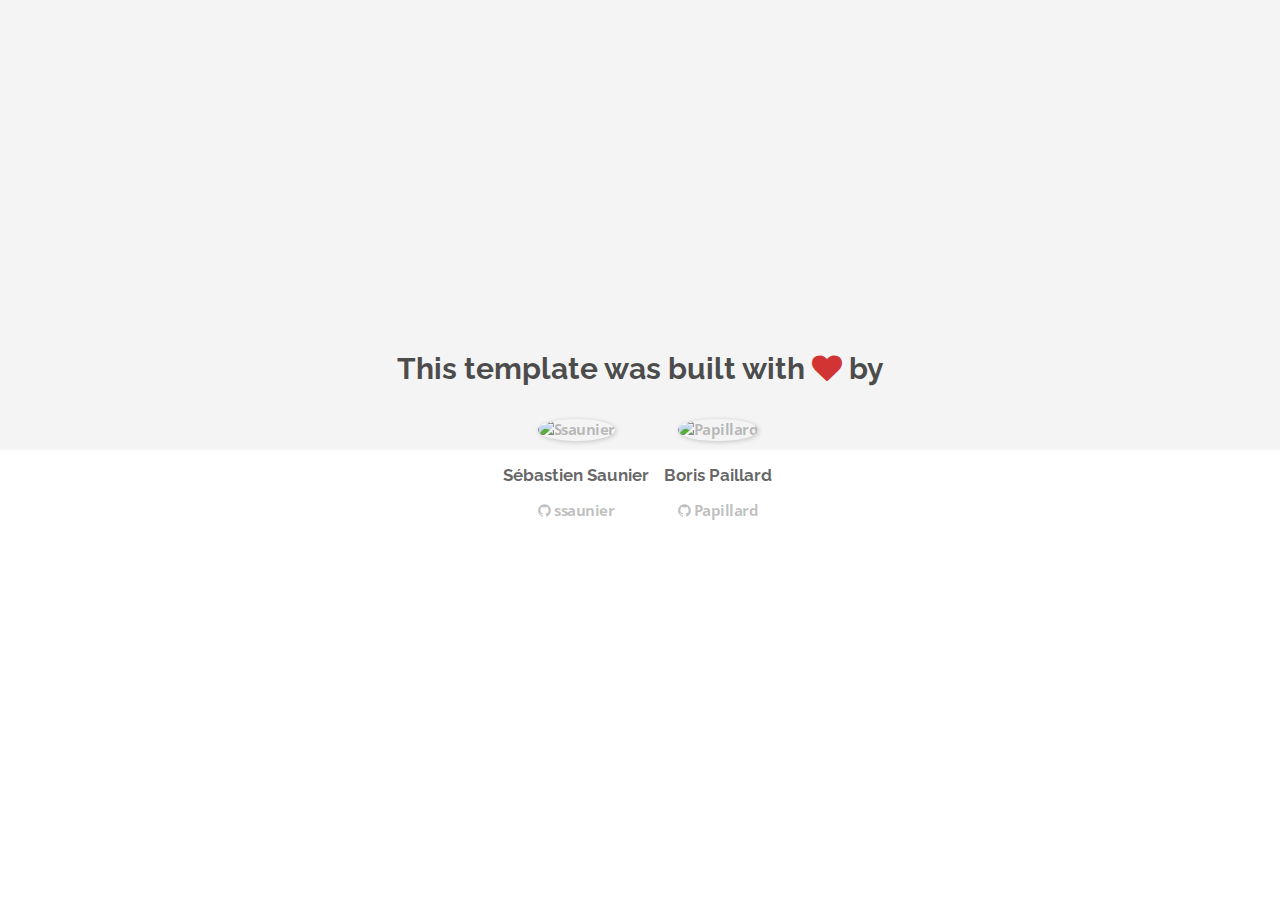
==== about.html @ 23506641 "Automated commit at 2017-10-23 10:52:15 UTC by middleman-deploy 2.0.0-alpha" ====
<!doctype html>
<html>
  <head>
    <meta charset="utf-8">
    <meta http-equiv="x-ua-compatible" content="ie=edge">
    <meta name="viewport"
          content="width=device-width, initial-scale=1, shrink-to-fit=no">
    <!-- Use the title from a page's frontmatter if it has one -->
    <title>Le Wagon - Middleman - About</title>
    <link href="stylesheets/application-3c48b980.css" rel="stylesheet" />
    <script src="javascripts/application-93de88c9.js"></script>
    <link href="images/favicon-f15af148.png" rel="icon" type="image/png" />
  </head>
  <body>
    <div id="about">
  <div class="about-content">
    <h1>This template was built with <i class="fa fa-heart"></i> by</h1>
    <ul class="list-inline">
        <li>
<a href="https://kitt.lewagon.com/alumni/ssaunier" target="_blank">            <img src="https://kitt.lewagon.com/placeholder/users/ssaunier" class="img-circle" alt="Ssaunier" />
</a>          <h2>Sébastien Saunier</h2>
          <p>
<a href="https://github.com/ssaunier" target="_blank">              <i class="fa fa-github"></i> ssaunier
</a>          </p>
        </li>
        <li>
<a href="https://kitt.lewagon.com/alumni/Papillard" target="_blank">            <img src="https://kitt.lewagon.com/placeholder/users/Papillard" class="img-circle" alt="Papillard" />
</a>          <h2>Boris Paillard</h2>
          <p>
<a href="https://github.com/Papillard" target="_blank">              <i class="fa fa-github"></i> Papillard
</a>          </p>
        </li>
    </ul>
  </div>
</div>

  </body>
</html>
---- stylesheets/application-3c48b980.css ----
@import url("https://fonts.googleapis.com/css?family=Open+Sans:400,300,700|Raleway:400,100,300,700,500");/*!
 * Bootstrap v3.3.7 (http://getbootstrap.com)
 * Copyright 2011-2016 Twitter, Inc.
 * Licensed under MIT (https://github.com/twbs/bootstrap/blob/master/LICENSE)
 *//*! normalize.css v3.0.3 | MIT License | github.com/necolas/normalize.css */html{font-family:sans-serif;-ms-text-size-adjust:100%;-webkit-text-size-adjust:100%}body{margin:0}article,aside,details,figcaption,figure,footer,header,hgroup,main,menu,nav,section,summary{display:block}audio,canvas,progress,video{display:inline-block;vertical-align:baseline}audio:not([controls]){display:none;height:0}[hidden],template{display:none}a{background-color:transparent}a:active,a:hover{outline:0}abbr[title]{border-bottom:1px dotted}b,strong{font-weight:bold}dfn{font-style:italic}h1{font-size:2em;margin:0.67em 0}mark{background:#ff0;color:#000}small{font-size:80%}sub,sup{font-size:75%;line-height:0;position:relative;vertical-align:baseline}sup{top:-0.5em}sub{bottom:-0.25em}img{border:0}svg:not(:root){overflow:hidden}figure{margin:1em 40px}hr{-webkit-box-sizing:content-box;box-sizing:content-box;height:0}pre{overflow:auto}code,kbd,pre,samp{font-family:monospace, monospace;font-size:1em}button,input,optgroup,select,textarea{color:inherit;font:inherit;margin:0}button{overflow:visible}button,select{text-transform:none}button,html input[type="button"],input[type="reset"],input[type="submit"]{-webkit-appearance:button;cursor:pointer}button[disabled],html input[disabled]{cursor:default}button::-moz-focus-inner,input::-moz-focus-inner{border:0;padding:0}input{line-height:normal}input[type="checkbox"],input[type="radio"]{-webkit-box-sizing:border-box;box-sizing:border-box;padding:0}input[type="number"]::-webkit-inner-spin-button,input[type="number"]::-webkit-outer-spin-button{height:auto}input[type="search"]{-webkit-appearance:textfield;-webkit-box-sizing:content-box;box-sizing:content-box}input[type="search"]::-webkit-search-cancel-button,input[type="search"]::-webkit-search-decoration{-webkit-appearance:none}fieldset{border:1px solid #c0c0c0;margin:0 2px;padding:0.35em 0.625em 0.75em}legend{border:0;padding:0}textarea{overflow:auto}optgroup{font-weight:bold}table{border-collapse:collapse;border-spacing:0}td,th{padding:0}/*! Source: https://github.com/h5bp/html5-boilerplate/blob/master/src/css/main.css */@media print{*,*:before,*:after{background:transparent !important;color:#000 !important;-webkit-box-shadow:none !important;box-shadow:none !important;text-shadow:none !important}a,a:visited{text-decoration:underline}a[href]:after{content:" (" attr(href) ")"}abbr[title]:after{content:" (" attr(title) ")"}a[href^="#"]:after,a[href^="javascript:"]:after{content:""}pre,blockquote{border:1px solid #999;page-break-inside:avoid}thead{display:table-header-group}tr,img{page-break-inside:avoid}img{max-width:100% !important}p,h2,h3{orphans:3;widows:3}h2,h3{page-break-after:avoid}.navbar{display:none}.btn>.caret,.dropup>.btn>.caret{border-top-color:#000 !important}.label{border:1px solid #000}.table{border-collapse:collapse !important}.table td,.table th{background-color:#fff !important}.table-bordered th,.table-bordered td{border:1px solid #ddd !important}}@font-face{font-family:'Glyphicons Halflings';src:url("../assets/bootstrap/glyphicons-halflings-regular-86b6f62b.eot");src:url("../assets/bootstrap/glyphicons-halflings-regular-86b6f62b.eot?#iefix") format("embedded-opentype"),url("../assets/bootstrap/glyphicons-halflings-regular-ca35b697.woff2") format("woff2"),url("../assets/bootstrap/glyphicons-halflings-regular-278e49a8.woff") format("woff"),url("../assets/bootstrap/glyphicons-halflings-regular-44bc1850.ttf") format("truetype"),url("../assets/bootstrap/glyphicons-halflings-regular-de51a849.svg#glyphicons_halflingsregular") format("svg")}.glyphicon{position:relative;top:1px;display:inline-block;font-family:'Glyphicons Halflings';font-style:normal;font-weight:normal;line-height:1;-webkit-font-smoothing:antialiased;-moz-osx-font-smoothing:grayscale}.glyphicon-asterisk:before{content:"\002a"}.glyphicon-plus:before{content:"\002b"}.glyphicon-euro:before,.glyphicon-eur:before{content:"\20ac"}.glyphicon-minus:before{content:"\2212"}.glyphicon-cloud:before{content:"\2601"}.glyphicon-envelope:before{content:"\2709"}.glyphicon-pencil:before{content:"\270f"}.glyphicon-glass:before{content:"\e001"}.glyphicon-music:before{content:"\e002"}.glyphicon-search:before{content:"\e003"}.glyphicon-heart:before{content:"\e005"}.glyphicon-star:before{content:"\e006"}.glyphicon-star-empty:before{content:"\e007"}.glyphicon-user:before{content:"\e008"}.glyphicon-film:before{content:"\e009"}.glyphicon-th-large:before{content:"\e010"}.glyphicon-th:before{content:"\e011"}.glyphicon-th-list:before{content:"\e012"}.glyphicon-ok:before{content:"\e013"}.glyphicon-remove:before{content:"\e014"}.glyphicon-zoom-in:before{content:"\e015"}.glyphicon-zoom-out:before{content:"\e016"}.glyphicon-off:before{content:"\e017"}.glyphicon-signal:before{content:"\e018"}.glyphicon-cog:before{content:"\e019"}.glyphicon-trash:before{content:"\e020"}.glyphicon-home:before{content:"\e021"}.glyphicon-file:before{content:"\e022"}.glyphicon-time:before{content:"\e023"}.glyphicon-road:before{content:"\e024"}.glyphicon-download-alt:before{content:"\e025"}.glyphicon-download:before{content:"\e026"}.glyphicon-upload:before{content:"\e027"}.glyphicon-inbox:before{content:"\e028"}.glyphicon-play-circle:before{content:"\e029"}.glyphicon-repeat:before{content:"\e030"}.glyphicon-refresh:before{content:"\e031"}.glyphicon-list-alt:before{content:"\e032"}.glyphicon-lock:before{content:"\e033"}.glyphicon-flag:before{content:"\e034"}.glyphicon-headphones:before{content:"\e035"}.glyphicon-volume-off:before{content:"\e036"}.glyphicon-volume-down:before{content:"\e037"}.glyphicon-volume-up:before{content:"\e038"}.glyphicon-qrcode:before{content:"\e039"}.glyphicon-barcode:before{content:"\e040"}.glyphicon-tag:before{content:"\e041"}.glyphicon-tags:before{content:"\e042"}.glyphicon-book:before{content:"\e043"}.glyphicon-bookmark:before{content:"\e044"}.glyphicon-print:before{content:"\e045"}.glyphicon-camera:before{content:"\e046"}.glyphicon-font:before{content:"\e047"}.glyphicon-bold:before{content:"\e048"}.glyphicon-italic:before{content:"\e049"}.glyphicon-text-height:before{content:"\e050"}.glyphicon-text-width:before{content:"\e051"}.glyphicon-align-left:before{content:"\e052"}.glyphicon-align-center:before{content:"\e053"}.glyphicon-align-right:before{content:"\e054"}.glyphicon-align-justify:before{content:"\e055"}.glyphicon-list:before{content:"\e056"}.glyphicon-indent-left:before{content:"\e057"}.glyphicon-indent-right:before{content:"\e058"}.glyphicon-facetime-video:before{content:"\e059"}.glyphicon-picture:before{content:"\e060"}.glyphicon-map-marker:before{content:"\e062"}.glyphicon-adjust:before{content:"\e063"}.glyphicon-tint:before{content:"\e064"}.glyphicon-edit:before{content:"\e065"}.glyphicon-share:before{content:"\e066"}.glyphicon-check:before{content:"\e067"}.glyphicon-move:before{content:"\e068"}.glyphicon-step-backward:before{content:"\e069"}.glyphicon-fast-backward:before{content:"\e070"}.glyphicon-backward:before{content:"\e071"}.glyphicon-play:before{content:"\e072"}.glyphicon-pause:before{content:"\e073"}.glyphicon-stop:before{content:"\e074"}.glyphicon-forward:before{content:"\e075"}.glyphicon-fast-forward:before{content:"\e076"}.glyphicon-step-forward:before{content:"\e077"}.glyphicon-eject:before{content:"\e078"}.glyphicon-chevron-left:before{content:"\e079"}.glyphicon-chevron-right:before{content:"\e080"}.glyphicon-plus-sign:before{content:"\e081"}.glyphicon-minus-sign:before{content:"\e082"}.glyphicon-remove-sign:before{content:"\e083"}.glyphicon-ok-sign:before{content:"\e084"}.glyphicon-question-sign:before{content:"\e085"}.glyphicon-info-sign:before{content:"\e086"}.glyphicon-screenshot:before{content:"\e087"}.glyphicon-remove-circle:before{content:"\e088"}.glyphicon-ok-circle:before{content:"\e089"}.glyphicon-ban-circle:before{content:"\e090"}.glyphicon-arrow-left:before{content:"\e091"}.glyphicon-arrow-right:before{content:"\e092"}.glyphicon-arrow-up:before{content:"\e093"}.glyphicon-arrow-down:before{content:"\e094"}.glyphicon-share-alt:before{content:"\e095"}.glyphicon-resize-full:before{content:"\e096"}.glyphicon-resize-small:before{content:"\e097"}.glyphicon-exclamation-sign:before{content:"\e101"}.glyphicon-gift:before{content:"\e102"}.glyphicon-leaf:before{content:"\e103"}.glyphicon-fire:before{content:"\e104"}.glyphicon-eye-open:before{content:"\e105"}.glyphicon-eye-close:before{content:"\e106"}.glyphicon-warning-sign:before{content:"\e107"}.glyphicon-plane:before{content:"\e108"}.glyphicon-calendar:before{content:"\e109"}.glyphicon-random:before{content:"\e110"}.glyphicon-comment:before{content:"\e111"}.glyphicon-magnet:before{content:"\e112"}.glyphicon-chevron-up:before{content:"\e113"}.glyphicon-chevron-down:before{content:"\e114"}.glyphicon-retweet:before{content:"\e115"}.glyphicon-shopping-cart:before{content:"\e116"}.glyphicon-folder-close:before{content:"\e117"}.glyphicon-folder-open:before{content:"\e118"}.glyphicon-resize-vertical:before{content:"\e119"}.glyphicon-resize-horizontal:before{content:"\e120"}.glyphicon-hdd:before{content:"\e121"}.glyphicon-bullhorn:before{content:"\e122"}.glyphicon-bell:before{content:"\e123"}.glyphicon-certificate:before{content:"\e124"}.glyphicon-thumbs-up:before{content:"\e125"}.glyphicon-thumbs-down:before{content:"\e126"}.glyphicon-hand-right:before{content:"\e127"}.glyphicon-hand-left:before{content:"\e128"}.glyphicon-hand-up:before{content:"\e129"}.glyphicon-hand-down:before{content:"\e130"}.glyphicon-circle-arrow-right:before{content:"\e131"}.glyphicon-circle-arrow-left:before{content:"\e132"}.glyphicon-circle-arrow-up:before{content:"\e133"}.glyphicon-circle-arrow-down:before{content:"\e134"}.glyphicon-globe:before{content:"\e135"}.glyphicon-wrench:before{content:"\e136"}.glyphicon-tasks:before{content:"\e137"}.glyphicon-filter:before{content:"\e138"}.glyphicon-briefcase:before{content:"\e139"}.glyphicon-fullscreen:before{content:"\e140"}.glyphicon-dashboard:before{content:"\e141"}.glyphicon-paperclip:before{content:"\e142"}.glyphicon-heart-empty:before{content:"\e143"}.glyphicon-link:before{content:"\e144"}.glyphicon-phone:before{content:"\e145"}.glyphicon-pushpin:before{content:"\e146"}.glyphicon-usd:before{content:"\e148"}.glyphicon-gbp:before{content:"\e149"}.glyphicon-sort:before{content:"\e150"}.glyphicon-sort-by-alphabet:before{content:"\e151"}.glyphicon-sort-by-alphabet-alt:before{content:"\e152"}.glyphicon-sort-by-order:before{content:"\e153"}.glyphicon-sort-by-order-alt:before{content:"\e154"}.glyphicon-sort-by-attributes:before{content:"\e155"}.glyphicon-sort-by-attributes-alt:before{content:"\e156"}.glyphicon-unchecked:before{content:"\e157"}.glyphicon-expand:before{content:"\e158"}.glyphicon-collapse-down:before{content:"\e159"}.glyphicon-collapse-up:before{content:"\e160"}.glyphicon-log-in:before{content:"\e161"}.glyphicon-flash:before{content:"\e162"}.glyphicon-log-out:before{content:"\e163"}.glyphicon-new-window:before{content:"\e164"}.glyphicon-record:before{content:"\e165"}.glyphicon-save:before{content:"\e166"}.glyphicon-open:before{content:"\e167"}.glyphicon-saved:before{content:"\e168"}.glyphicon-import:before{content:"\e169"}.glyphicon-export:before{content:"\e170"}.glyphicon-send:before{content:"\e171"}.glyphicon-floppy-disk:before{content:"\e172"}.glyphicon-floppy-saved:before{content:"\e173"}.glyphicon-floppy-remove:before{content:"\e174"}.glyphicon-floppy-save:before{content:"\e175"}.glyphicon-floppy-open:before{content:"\e176"}.glyphicon-credit-card:before{content:"\e177"}.glyphicon-transfer:before{content:"\e178"}.glyphicon-cutlery:before{content:"\e179"}.glyphicon-header:before{content:"\e180"}.glyphicon-compressed:before{content:"\e181"}.glyphicon-earphone:before{content:"\e182"}.glyphicon-phone-alt:before{content:"\e183"}.glyphicon-tower:before{content:"\e184"}.glyphicon-stats:before{content:"\e185"}.glyphicon-sd-video:before{content:"\e186"}.glyphicon-hd-video:before{content:"\e187"}.glyphicon-subtitles:before{content:"\e188"}.glyphicon-sound-stereo:before{content:"\e189"}.glyphicon-sound-dolby:before{content:"\e190"}.glyphicon-sound-5-1:before{content:"\e191"}.glyphicon-sound-6-1:before{content:"\e192"}.glyphicon-sound-7-1:before{content:"\e193"}.glyphicon-copyright-mark:before{content:"\e194"}.glyphicon-registration-mark:before{content:"\e195"}.glyphicon-cloud-download:before{content:"\e197"}.glyphicon-cloud-upload:before{content:"\e198"}.glyphicon-tree-conifer:before{content:"\e199"}.glyphicon-tree-deciduous:before{content:"\e200"}.glyphicon-cd:before{content:"\e201"}.glyphicon-save-file:before{content:"\e202"}.glyphicon-open-file:before{content:"\e203"}.glyphicon-level-up:before{content:"\e204"}.glyphicon-copy:before{content:"\e205"}.glyphicon-paste:before{content:"\e206"}.glyphicon-alert:before{content:"\e209"}.glyphicon-equalizer:before{content:"\e210"}.glyphicon-king:before{content:"\e211"}.glyphicon-queen:before{content:"\e212"}.glyphicon-pawn:before{content:"\e213"}.glyphicon-bishop:before{content:"\e214"}.glyphicon-knight:before{content:"\e215"}.glyphicon-baby-formula:before{content:"\e216"}.glyphicon-tent:before{content:"\26fa"}.glyphicon-blackboard:before{content:"\e218"}.glyphicon-bed:before{content:"\e219"}.glyphicon-apple:before{content:"\f8ff"}.glyphicon-erase:before{content:"\e221"}.glyphicon-hourglass:before{content:"\231b"}.glyphicon-lamp:before{content:"\e223"}.glyphicon-duplicate:before{content:"\e224"}.glyphicon-piggy-bank:before{content:"\e225"}.glyphicon-scissors:before{content:"\e226"}.glyphicon-bitcoin:before{content:"\e227"}.glyphicon-btc:before{content:"\e227"}.glyphicon-xbt:before{content:"\e227"}.glyphicon-yen:before{content:"\00a5"}.glyphicon-jpy:before{content:"\00a5"}.glyphicon-ruble:before{content:"\20bd"}.glyphicon-rub:before{content:"\20bd"}.glyphicon-scale:before{content:"\e230"}.glyphicon-ice-lolly:before{content:"\e231"}.glyphicon-ice-lolly-tasted:before{content:"\e232"}.glyphicon-education:before{content:"\e233"}.glyphicon-option-horizontal:before{content:"\e234"}.glyphicon-option-vertical:before{content:"\e235"}.glyphicon-menu-hamburger:before{content:"\e236"}.glyphicon-modal-window:before{content:"\e237"}.glyphicon-oil:before{content:"\e238"}.glyphicon-grain:before{content:"\e239"}.glyphicon-sunglasses:before{content:"\e240"}.glyphicon-text-size:before{content:"\e241"}.glyphicon-text-color:before{content:"\e242"}.glyphicon-text-background:before{content:"\e243"}.glyphicon-object-align-top:before{content:"\e244"}.glyphicon-object-align-bottom:before{content:"\e245"}.glyphicon-object-align-horizontal:before{content:"\e246"}.glyphicon-object-align-left:before{content:"\e247"}.glyphicon-object-align-vertical:before{content:"\e248"}.glyphicon-object-align-right:before{content:"\e249"}.glyphicon-triangle-right:before{content:"\e250"}.glyphicon-triangle-left:before{content:"\e251"}.glyphicon-triangle-bottom:before{content:"\e252"}.glyphicon-triangle-top:before{content:"\e253"}.glyphicon-console:before{content:"\e254"}.glyphicon-superscript:before{content:"\e255"}.glyphicon-subscript:before{content:"\e256"}.glyphicon-menu-left:before{content:"\e257"}.glyphicon-menu-right:before{content:"\e258"}.glyphicon-menu-down:before{content:"\e259"}.glyphicon-menu-up:before{content:"\e260"}*{-webkit-box-sizing:border-box;box-sizing:border-box}*:before,*:after{-webkit-box-sizing:border-box;box-sizing:border-box}html{font-size:10px;-webkit-tap-highlight-color:transparent}body{font-family:"Open Sans", "Helvetica", "sans-serif";font-size:18px;line-height:1.42857143;color:#333333;background-color:#F4F4F4}input,button,select,textarea{font-family:inherit;font-size:inherit;line-height:inherit}a{color:#469AE0;text-decoration:none}a:hover,a:focus{color:#1f74ba;text-decoration:underline}a:focus{outline:5px auto -webkit-focus-ring-color;outline-offset:-2px}figure{margin:0}img{vertical-align:middle}.img-responsive{display:block;max-width:100%;height:auto}.img-rounded{border-radius:2px}.img-thumbnail{padding:4px;line-height:1.42857143;background-color:#F4F4F4;border:1px solid #ddd;border-radius:2px;-webkit-transition:all 0.2s ease-in-out;transition:all 0.2s ease-in-out;display:inline-block;max-width:100%;height:auto}.img-circle{border-radius:50%}hr{margin-top:25px;margin-bottom:25px;border:0;border-top:1px solid #eeeeee}.sr-only{position:absolute;width:1px;height:1px;margin:-1px;padding:0;overflow:hidden;clip:rect(0, 0, 0, 0);border:0}.sr-only-focusable:active,.sr-only-focusable:focus{position:static;width:auto;height:auto;margin:0;overflow:visible;clip:auto}[role="button"]{cursor:pointer}h1,h2,h3,h4,h5,h6,.h1,.h2,.h3,.h4,.h5,.h6{font-family:"Raleway", "Helvetica", "sans-serif";font-weight:500;line-height:1.1;color:inherit}h1 small,h1 .small,h2 small,h2 .small,h3 small,h3 .small,h4 small,h4 .small,h5 small,h5 .small,h6 small,h6 .small,.h1 small,.h1 .small,.h2 small,.h2 .small,.h3 small,.h3 .small,.h4 small,.h4 .small,.h5 small,.h5 .small,.h6 small,.h6 .small{font-weight:normal;line-height:1;color:#777777}h1,.h1,h2,.h2,h3,.h3{margin-top:25px;margin-bottom:12.5px}h1 small,h1 .small,.h1 small,.h1 .small,h2 small,h2 .small,.h2 small,.h2 .small,h3 small,h3 .small,.h3 small,.h3 .small{font-size:65%}h4,.h4,h5,.h5,h6,.h6{margin-top:12.5px;margin-bottom:12.5px}h4 small,h4 .small,.h4 small,.h4 .small,h5 small,h5 .small,.h5 small,.h5 .small,h6 small,h6 .small,.h6 small,.h6 .small{font-size:75%}h1,.h1{font-size:46px}h2,.h2{font-size:38px}h3,.h3{font-size:31px}h4,.h4{font-size:23px}h5,.h5{font-size:18px}h6,.h6{font-size:16px}p{margin:0 0 12.5px}.lead{margin-bottom:25px;font-size:20px;font-weight:300;line-height:1.4}@media (min-width: 768px){.lead{font-size:27px}}small,.small{font-size:88%}mark,.mark{background-color:#fcf8e3;padding:.2em}.text-left{text-align:left}.text-right{text-align:right}.text-center{text-align:center}.text-justify{text-align:justify}.text-nowrap{white-space:nowrap}.text-lowercase{text-transform:lowercase}.text-uppercase,.initialism{text-transform:uppercase}.text-capitalize{text-transform:capitalize}.text-muted{color:#777777}.text-primary{color:#469AE0}a.text-primary:hover,a.text-primary:focus{color:#2381d0}.text-success{color:#3c763d}a.text-success:hover,a.text-success:focus{color:#2b542c}.text-info{color:#31708f}a.text-info:hover,a.text-info:focus{color:#245269}.text-warning{color:#8a6d3b}a.text-warning:hover,a.text-warning:focus{color:#66512c}.text-danger{color:#a94442}a.text-danger:hover,a.text-danger:focus{color:#843534}.bg-primary{color:#fff}.bg-primary{background-color:#469AE0}a.bg-primary:hover,a.bg-primary:focus{background-color:#2381d0}.bg-success{background-color:#dff0d8}a.bg-success:hover,a.bg-success:focus{background-color:#c1e2b3}.bg-info{background-color:#d9edf7}a.bg-info:hover,a.bg-info:focus{background-color:#afd9ee}.bg-warning{background-color:#fcf8e3}a.bg-warning:hover,a.bg-warning:focus{background-color:#f7ecb5}.bg-danger{background-color:#f2dede}a.bg-danger:hover,a.bg-danger:focus{background-color:#e4b9b9}.page-header{padding-bottom:11.5px;margin:50px 0 25px;border-bottom:1px solid #eeeeee}ul,ol{margin-top:0;margin-bottom:12.5px}ul ul,ul ol,ol ul,ol ol{margin-bottom:0}.list-unstyled{padding-left:0;list-style:none}.list-inline{padding-left:0;list-style:none;margin-left:-5px}.list-inline>li{display:inline-block;padding-left:5px;padding-right:5px}dl{margin-top:0;margin-bottom:25px}dt,dd{line-height:1.42857143}dt{font-weight:bold}dd{margin-left:0}.dl-horizontal dd:before,.dl-horizontal dd:after{content:" ";display:table}.dl-horizontal dd:after{clear:both}@media (min-width: 768px){.dl-horizontal dt{float:left;width:160px;clear:left;text-align:right;overflow:hidden;text-overflow:ellipsis;white-space:nowrap}.dl-horizontal dd{margin-left:180px}}abbr[title],abbr[data-original-title]{cursor:help;border-bottom:1px dotted #777777}.initialism{font-size:90%}blockquote{padding:12.5px 25px;margin:0 0 25px;font-size:22.5px;border-left:5px solid #eeeeee}blockquote p:last-child,blockquote ul:last-child,blockquote ol:last-child{margin-bottom:0}blockquote footer,blockquote small,blockquote .small{display:block;font-size:80%;line-height:1.42857143;color:#777777}blockquote footer:before,blockquote small:before,blockquote .small:before{content:'\2014 \00A0'}.blockquote-reverse,blockquote.pull-right{padding-right:15px;padding-left:0;border-right:5px solid #eeeeee;border-left:0;text-align:right}.blockquote-reverse footer:before,.blockquote-reverse small:before,.blockquote-reverse .small:before,blockquote.pull-right footer:before,blockquote.pull-right small:before,blockquote.pull-right .small:before{content:''}.blockquote-reverse footer:after,.blockquote-reverse small:after,.blockquote-reverse .small:after,blockquote.pull-right footer:after,blockquote.pull-right small:after,blockquote.pull-right .small:after{content:'\00A0 \2014'}address{margin-bottom:25px;font-style:normal;line-height:1.42857143}code,kbd,pre,samp{font-family:Menlo, Monaco, Consolas, "Courier New", monospace}code{padding:2px 4px;font-size:90%;color:#c7254e;background-color:#f9f2f4;border-radius:2px}kbd{padding:2px 4px;font-size:90%;color:#fff;background-color:#333;border-radius:2px;-webkit-box-shadow:inset 0 -1px 0 rgba(0,0,0,0.25);box-shadow:inset 0 -1px 0 rgba(0,0,0,0.25)}kbd kbd{padding:0;font-size:100%;font-weight:bold;-webkit-box-shadow:none;box-shadow:none}pre{display:block;padding:12px;margin:0 0 12.5px;font-size:17px;line-height:1.42857143;word-break:break-all;word-wrap:break-word;color:#333333;background-color:#f5f5f5;border:1px solid #ccc;border-radius:2px}pre code{padding:0;font-size:inherit;color:inherit;white-space:pre-wrap;background-color:transparent;border-radius:0}.pre-scrollable{max-height:340px;overflow-y:scroll}.container{margin-right:auto;margin-left:auto;padding-left:15px;padding-right:15px}.container:before,.container:after{content:" ";display:table}.container:after{clear:both}@media (min-width: 768px){.container{width:750px}}@media (min-width: 992px){.container{width:970px}}@media (min-width: 1200px){.container{width:1170px}}.container-fluid{margin-right:auto;margin-left:auto;padding-left:15px;padding-right:15px}.container-fluid:before,.container-fluid:after{content:" ";display:table}.container-fluid:after{clear:both}.row{margin-left:-15px;margin-right:-15px}.row:before,.row:after{content:" ";display:table}.row:after{clear:both}.col-xs-1,.col-sm-1,.col-md-1,.col-lg-1,.col-xs-2,.col-sm-2,.col-md-2,.col-lg-2,.col-xs-3,.col-sm-3,.col-md-3,.col-lg-3,.col-xs-4,.col-sm-4,.col-md-4,.col-lg-4,.col-xs-5,.col-sm-5,.col-md-5,.col-lg-5,.col-xs-6,.col-sm-6,.col-md-6,.col-lg-6,.col-xs-7,.col-sm-7,.col-md-7,.col-lg-7,.col-xs-8,.col-sm-8,.col-md-8,.col-lg-8,.col-xs-9,.col-sm-9,.col-md-9,.col-lg-9,.col-xs-10,.col-sm-10,.col-md-10,.col-lg-10,.col-xs-11,.col-sm-11,.col-md-11,.col-lg-11,.col-xs-12,.col-sm-12,.col-md-12,.col-lg-12{position:relative;min-height:1px;padding-left:15px;padding-right:15px}.col-xs-1,.col-xs-2,.col-xs-3,.col-xs-4,.col-xs-5,.col-xs-6,.col-xs-7,.col-xs-8,.col-xs-9,.col-xs-10,.col-xs-11,.col-xs-12{float:left}.col-xs-1{width:8.33333333%}.col-xs-2{width:16.66666667%}.col-xs-3{width:25%}.col-xs-4{width:33.33333333%}.col-xs-5{width:41.66666667%}.col-xs-6{width:50%}.col-xs-7{width:58.33333333%}.col-xs-8{width:66.66666667%}.col-xs-9{width:75%}.col-xs-10{width:83.33333333%}.col-xs-11{width:91.66666667%}.col-xs-12{width:100%}.col-xs-pull-0{right:auto}.col-xs-pull-1{right:8.33333333%}.col-xs-pull-2{right:16.66666667%}.col-xs-pull-3{right:25%}.col-xs-pull-4{right:33.33333333%}.col-xs-pull-5{right:41.66666667%}.col-xs-pull-6{right:50%}.col-xs-pull-7{right:58.33333333%}.col-xs-pull-8{right:66.66666667%}.col-xs-pull-9{right:75%}.col-xs-pull-10{right:83.33333333%}.col-xs-pull-11{right:91.66666667%}.col-xs-pull-12{right:100%}.col-xs-push-0{left:auto}.col-xs-push-1{left:8.33333333%}.col-xs-push-2{left:16.66666667%}.col-xs-push-3{left:25%}.col-xs-push-4{left:33.33333333%}.col-xs-push-5{left:41.66666667%}.col-xs-push-6{left:50%}.col-xs-push-7{left:58.33333333%}.col-xs-push-8{left:66.66666667%}.col-xs-push-9{left:75%}.col-xs-push-10{left:83.33333333%}.col-xs-push-11{left:91.66666667%}.col-xs-push-12{left:100%}.col-xs-offset-0{margin-left:0%}.col-xs-offset-1{margin-left:8.33333333%}.col-xs-offset-2{margin-left:16.66666667%}.col-xs-offset-3{margin-left:25%}.col-xs-offset-4{margin-left:33.33333333%}.col-xs-offset-5{margin-left:41.66666667%}.col-xs-offset-6{margin-left:50%}.col-xs-offset-7{margin-left:58.33333333%}.col-xs-offset-8{margin-left:66.66666667%}.col-xs-offset-9{margin-left:75%}.col-xs-offset-10{margin-left:83.33333333%}.col-xs-offset-11{margin-left:91.66666667%}.col-xs-offset-12{margin-left:100%}@media (min-width: 768px){.col-sm-1,.col-sm-2,.col-sm-3,.col-sm-4,.col-sm-5,.col-sm-6,.col-sm-7,.col-sm-8,.col-sm-9,.col-sm-10,.col-sm-11,.col-sm-12{float:left}.col-sm-1{width:8.33333333%}.col-sm-2{width:16.66666667%}.col-sm-3{width:25%}.col-sm-4{width:33.33333333%}.col-sm-5{width:41.66666667%}.col-sm-6{width:50%}.col-sm-7{width:58.33333333%}.col-sm-8{width:66.66666667%}.col-sm-9{width:75%}.col-sm-10{width:83.33333333%}.col-sm-11{width:91.66666667%}.col-sm-12{width:100%}.col-sm-pull-0{right:auto}.col-sm-pull-1{right:8.33333333%}.col-sm-pull-2{right:16.66666667%}.col-sm-pull-3{right:25%}.col-sm-pull-4{right:33.33333333%}.col-sm-pull-5{right:41.66666667%}.col-sm-pull-6{right:50%}.col-sm-pull-7{right:58.33333333%}.col-sm-pull-8{right:66.66666667%}.col-sm-pull-9{right:75%}.col-sm-pull-10{right:83.33333333%}.col-sm-pull-11{right:91.66666667%}.col-sm-pull-12{right:100%}.col-sm-push-0{left:auto}.col-sm-push-1{left:8.33333333%}.col-sm-push-2{left:16.66666667%}.col-sm-push-3{left:25%}.col-sm-push-4{left:33.33333333%}.col-sm-push-5{left:41.66666667%}.col-sm-push-6{left:50%}.col-sm-push-7{left:58.33333333%}.col-sm-push-8{left:66.66666667%}.col-sm-push-9{left:75%}.col-sm-push-10{left:83.33333333%}.col-sm-push-11{left:91.66666667%}.col-sm-push-12{left:100%}.col-sm-offset-0{margin-left:0%}.col-sm-offset-1{margin-left:8.33333333%}.col-sm-offset-2{margin-left:16.66666667%}.col-sm-offset-3{margin-left:25%}.col-sm-offset-4{margin-left:33.33333333%}.col-sm-offset-5{margin-left:41.66666667%}.col-sm-offset-6{margin-left:50%}.col-sm-offset-7{margin-left:58.33333333%}.col-sm-offset-8{margin-left:66.66666667%}.col-sm-offset-9{margin-left:75%}.col-sm-offset-10{margin-left:83.33333333%}.col-sm-offset-11{margin-left:91.66666667%}.col-sm-offset-12{margin-left:100%}}@media (min-width: 992px){.col-md-1,.col-md-2,.col-md-3,.col-md-4,.col-md-5,.col-md-6,.col-md-7,.col-md-8,.col-md-9,.col-md-10,.col-md-11,.col-md-12{float:left}.col-md-1{width:8.33333333%}.col-md-2{width:16.66666667%}.col-md-3{width:25%}.col-md-4{width:33.33333333%}.col-md-5{width:41.66666667%}.col-md-6{width:50%}.col-md-7{width:58.33333333%}.col-md-8{width:66.66666667%}.col-md-9{width:75%}.col-md-10{width:83.33333333%}.col-md-11{width:91.66666667%}.col-md-12{width:100%}.col-md-pull-0{right:auto}.col-md-pull-1{right:8.33333333%}.col-md-pull-2{right:16.66666667%}.col-md-pull-3{right:25%}.col-md-pull-4{right:33.33333333%}.col-md-pull-5{right:41.66666667%}.col-md-pull-6{right:50%}.col-md-pull-7{right:58.33333333%}.col-md-pull-8{right:66.66666667%}.col-md-pull-9{right:75%}.col-md-pull-10{right:83.33333333%}.col-md-pull-11{right:91.66666667%}.col-md-pull-12{right:100%}.col-md-push-0{left:auto}.col-md-push-1{left:8.33333333%}.col-md-push-2{left:16.66666667%}.col-md-push-3{left:25%}.col-md-push-4{left:33.33333333%}.col-md-push-5{left:41.66666667%}.col-md-push-6{left:50%}.col-md-push-7{left:58.33333333%}.col-md-push-8{left:66.66666667%}.col-md-push-9{left:75%}.col-md-push-10{left:83.33333333%}.col-md-push-11{left:91.66666667%}.col-md-push-12{left:100%}.col-md-offset-0{margin-left:0%}.col-md-offset-1{margin-left:8.33333333%}.col-md-offset-2{margin-left:16.66666667%}.col-md-offset-3{margin-left:25%}.col-md-offset-4{margin-left:33.33333333%}.col-md-offset-5{margin-left:41.66666667%}.col-md-offset-6{margin-left:50%}.col-md-offset-7{margin-left:58.33333333%}.col-md-offset-8{margin-left:66.66666667%}.col-md-offset-9{margin-left:75%}.col-md-offset-10{margin-left:83.33333333%}.col-md-offset-11{margin-left:91.66666667%}.col-md-offset-12{margin-left:100%}}@media (min-width: 1200px){.col-lg-1,.col-lg-2,.col-lg-3,.col-lg-4,.col-lg-5,.col-lg-6,.col-lg-7,.col-lg-8,.col-lg-9,.col-lg-10,.col-lg-11,.col-lg-12{float:left}.col-lg-1{width:8.33333333%}.col-lg-2{width:16.66666667%}.col-lg-3{width:25%}.col-lg-4{width:33.33333333%}.col-lg-5{width:41.66666667%}.col-lg-6{width:50%}.col-lg-7{width:58.33333333%}.col-lg-8{width:66.66666667%}.col-lg-9{width:75%}.col-lg-10{width:83.33333333%}.col-lg-11{width:91.66666667%}.col-lg-12{width:100%}.col-lg-pull-0{right:auto}.col-lg-pull-1{right:8.33333333%}.col-lg-pull-2{right:16.66666667%}.col-lg-pull-3{right:25%}.col-lg-pull-4{right:33.33333333%}.col-lg-pull-5{right:41.66666667%}.col-lg-pull-6{right:50%}.col-lg-pull-7{right:58.33333333%}.col-lg-pull-8{right:66.66666667%}.col-lg-pull-9{right:75%}.col-lg-pull-10{right:83.33333333%}.col-lg-pull-11{right:91.66666667%}.col-lg-pull-12{right:100%}.col-lg-push-0{left:auto}.col-lg-push-1{left:8.33333333%}.col-lg-push-2{left:16.66666667%}.col-lg-push-3{left:25%}.col-lg-push-4{left:33.33333333%}.col-lg-push-5{left:41.66666667%}.col-lg-push-6{left:50%}.col-lg-push-7{left:58.33333333%}.col-lg-push-8{left:66.66666667%}.col-lg-push-9{left:75%}.col-lg-push-10{left:83.33333333%}.col-lg-push-11{left:91.66666667%}.col-lg-push-12{left:100%}.col-lg-offset-0{margin-left:0%}.col-lg-offset-1{margin-left:8.33333333%}.col-lg-offset-2{margin-left:16.66666667%}.col-lg-offset-3{margin-left:25%}.col-lg-offset-4{margin-left:33.33333333%}.col-lg-offset-5{margin-left:41.66666667%}.col-lg-offset-6{margin-left:50%}.col-lg-offset-7{margin-left:58.33333333%}.col-lg-offset-8{margin-left:66.66666667%}.col-lg-offset-9{margin-left:75%}.col-lg-offset-10{margin-left:83.33333333%}.col-lg-offset-11{margin-left:91.66666667%}.col-lg-offset-12{margin-left:100%}}table{background-color:transparent}caption{padding-top:8px;padding-bottom:8px;color:#777777;text-align:left}th{text-align:left}.table{width:100%;max-width:100%;margin-bottom:25px}.table>thead>tr>th,.table>thead>tr>td,.table>tbody>tr>th,.table>tbody>tr>td,.table>tfoot>tr>th,.table>tfoot>tr>td{padding:8px;line-height:1.42857143;vertical-align:top;border-top:1px solid #ddd}.table>thead>tr>th{vertical-align:bottom;border-bottom:2px solid #ddd}.table>caption+thead>tr:first-child>th,.table>caption+thead>tr:first-child>td,.table>colgroup+thead>tr:first-child>th,.table>colgroup+thead>tr:first-child>td,.table>thead:first-child>tr:first-child>th,.table>thead:first-child>tr:first-child>td{border-top:0}.table>tbody+tbody{border-top:2px solid #ddd}.table .table{background-color:#F4F4F4}.table-condensed>thead>tr>th,.table-condensed>thead>tr>td,.table-condensed>tbody>tr>th,.table-condensed>tbody>tr>td,.table-condensed>tfoot>tr>th,.table-condensed>tfoot>tr>td{padding:5px}.table-bordered{border:1px solid #ddd}.table-bordered>thead>tr>th,.table-bordered>thead>tr>td,.table-bordered>tbody>tr>th,.table-bordered>tbody>tr>td,.table-bordered>tfoot>tr>th,.table-bordered>tfoot>tr>td{border:1px solid #ddd}.table-bordered>thead>tr>th,.table-bordered>thead>tr>td{border-bottom-width:2px}.table-striped>tbody>tr:nth-of-type(odd){background-color:#f9f9f9}.table-hover>tbody>tr:hover{background-color:#f5f5f5}table col[class*="col-"]{position:static;float:none;display:table-column}table td[class*="col-"],table th[class*="col-"]{position:static;float:none;display:table-cell}.table>thead>tr>td.active,.table>thead>tr>th.active,.table>thead>tr.active>td,.table>thead>tr.active>th,.table>tbody>tr>td.active,.table>tbody>tr>th.active,.table>tbody>tr.active>td,.table>tbody>tr.active>th,.table>tfoot>tr>td.active,.table>tfoot>tr>th.active,.table>tfoot>tr.active>td,.table>tfoot>tr.active>th{background-color:#f5f5f5}.table-hover>tbody>tr>td.active:hover,.table-hover>tbody>tr>th.active:hover,.table-hover>tbody>tr.active:hover>td,.table-hover>tbody>tr:hover>.active,.table-hover>tbody>tr.active:hover>th{background-color:#e8e8e8}.table>thead>tr>td.success,.table>thead>tr>th.success,.table>thead>tr.success>td,.table>thead>tr.success>th,.table>tbody>tr>td.success,.table>tbody>tr>th.success,.table>tbody>tr.success>td,.table>tbody>tr.success>th,.table>tfoot>tr>td.success,.table>tfoot>tr>th.success,.table>tfoot>tr.success>td,.table>tfoot>tr.success>th{background-color:#dff0d8}.table-hover>tbody>tr>td.success:hover,.table-hover>tbody>tr>th.success:hover,.table-hover>tbody>tr.success:hover>td,.table-hover>tbody>tr:hover>.success,.table-hover>tbody>tr.success:hover>th{background-color:#d0e9c6}.table>thead>tr>td.info,.table>thead>tr>th.info,.table>thead>tr.info>td,.table>thead>tr.info>th,.table>tbody>tr>td.info,.table>tbody>tr>th.info,.table>tbody>tr.info>td,.table>tbody>tr.info>th,.table>tfoot>tr>td.info,.table>tfoot>tr>th.info,.table>tfoot>tr.info>td,.table>tfoot>tr.info>th{background-color:#d9edf7}.table-hover>tbody>tr>td.info:hover,.table-hover>tbody>tr>th.info:hover,.table-hover>tbody>tr.info:hover>td,.table-hover>tbody>tr:hover>.info,.table-hover>tbody>tr.info:hover>th{background-color:#c4e3f3}.table>thead>tr>td.warning,.table>thead>tr>th.warning,.table>thead>tr.warning>td,.table>thead>tr.warning>th,.table>tbody>tr>td.warning,.table>tbody>tr>th.warning,.table>tbody>tr.warning>td,.table>tbody>tr.warning>th,.table>tfoot>tr>td.warning,.table>tfoot>tr>th.warning,.table>tfoot>tr.warning>td,.table>tfoot>tr.warning>th{background-color:#fcf8e3}.table-hover>tbody>tr>td.warning:hover,.table-hover>tbody>tr>th.warning:hover,.table-hover>tbody>tr.warning:hover>td,.table-hover>tbody>tr:hover>.warning,.table-hover>tbody>tr.warning:hover>th{background-color:#faf2cc}.table>thead>tr>td.danger,.table>thead>tr>th.danger,.table>thead>tr.danger>td,.table>thead>tr.danger>th,.table>tbody>tr>td.danger,.table>tbody>tr>th.danger,.table>tbody>tr.danger>td,.table>tbody>tr.danger>th,.table>tfoot>tr>td.danger,.table>tfoot>tr>th.danger,.table>tfoot>tr.danger>td,.table>tfoot>tr.danger>th{background-color:#f2dede}.table-hover>tbody>tr>td.danger:hover,.table-hover>tbody>tr>th.danger:hover,.table-hover>tbody>tr.danger:hover>td,.table-hover>tbody>tr:hover>.danger,.table-hover>tbody>tr.danger:hover>th{background-color:#ebcccc}.table-responsive{overflow-x:auto;min-height:0.01%}@media screen and (max-width: 767px){.table-responsive{width:100%;margin-bottom:18.75px;overflow-y:hidden;-ms-overflow-style:-ms-autohiding-scrollbar;border:1px solid #ddd}.table-responsive>.table{margin-bottom:0}.table-responsive>.table>thead>tr>th,.table-responsive>.table>thead>tr>td,.table-responsive>.table>tbody>tr>th,.table-responsive>.table>tbody>tr>td,.table-responsive>.table>tfoot>tr>th,.table-responsive>.table>tfoot>tr>td{white-space:nowrap}.table-responsive>.table-bordered{border:0}.table-responsive>.table-bordered>thead>tr>th:first-child,.table-responsive>.table-bordered>thead>tr>td:first-child,.table-responsive>.table-bordered>tbody>tr>th:first-child,.table-responsive>.table-bordered>tbody>tr>td:first-child,.table-responsive>.table-bordered>tfoot>tr>th:first-child,.table-responsive>.table-bordered>tfoot>tr>td:first-child{border-left:0}.table-responsive>.table-bordered>thead>tr>th:last-child,.table-responsive>.table-bordered>thead>tr>td:last-child,.table-responsive>.table-bordered>tbody>tr>th:last-child,.table-responsive>.table-bordered>tbody>tr>td:last-child,.table-responsive>.table-bordered>tfoot>tr>th:last-child,.table-responsive>.table-bordered>tfoot>tr>td:last-child{border-right:0}.table-responsive>.table-bordered>tbody>tr:last-child>th,.table-responsive>.table-bordered>tbody>tr:last-child>td,.table-responsive>.table-bordered>tfoot>tr:last-child>th,.table-responsive>.table-bordered>tfoot>tr:last-child>td{border-bottom:0}}fieldset{padding:0;margin:0;border:0;min-width:0}legend{display:block;width:100%;padding:0;margin-bottom:25px;font-size:27px;line-height:inherit;color:#333333;border:0;border-bottom:1px solid #e5e5e5}label{display:inline-block;max-width:100%;margin-bottom:5px;font-weight:bold}input[type="search"]{-webkit-box-sizing:border-box;box-sizing:border-box}input[type="radio"],input[type="checkbox"]{margin:4px 0 0;margin-top:1px \9;line-height:normal}input[type="file"]{display:block}input[type="range"]{display:block;width:100%}select[multiple],select[size]{height:auto}input[type="file"]:focus,input[type="radio"]:focus,input[type="checkbox"]:focus{outline:5px auto -webkit-focus-ring-color;outline-offset:-2px}output{display:block;padding-top:7px;font-size:18px;line-height:1.42857143;color:#000000}.form-control{display:block;width:100%;height:39px;padding:6px 12px;font-size:18px;line-height:1.42857143;color:#000000;background-color:#fff;background-image:none;border:1px solid #ccc;border-radius:2px;-webkit-box-shadow:inset 0 1px 1px rgba(0,0,0,0.075);box-shadow:inset 0 1px 1px rgba(0,0,0,0.075);-webkit-transition:border-color ease-in-out 0.15s, box-shadow ease-in-out 0.15s;-webkit-transition:border-color ease-in-out 0.15s, -webkit-box-shadow ease-in-out 0.15s;transition:border-color ease-in-out 0.15s, -webkit-box-shadow ease-in-out 0.15s;transition:border-color ease-in-out 0.15s, box-shadow ease-in-out 0.15s;transition:border-color ease-in-out 0.15s, box-shadow ease-in-out 0.15s, -webkit-box-shadow ease-in-out 0.15s}.form-control:focus{border-color:#66afe9;outline:0;-webkit-box-shadow:inset 0 1px 1px rgba(0,0,0,0.075),0 0 8px rgba(102,175,233,0.6);box-shadow:inset 0 1px 1px rgba(0,0,0,0.075),0 0 8px rgba(102,175,233,0.6)}.form-control::-moz-placeholder{color:#999;opacity:1}.form-control:-ms-input-placeholder{color:#999}.form-control::-webkit-input-placeholder{color:#999}.form-control::-ms-expand{border:0;background-color:transparent}.form-control[disabled],.form-control[readonly],fieldset[disabled] .form-control{background-color:#eeeeee;opacity:1}.form-control[disabled],fieldset[disabled] .form-control{cursor:not-allowed}textarea.form-control{height:auto}input[type="search"]{-webkit-appearance:none}@media screen and (-webkit-min-device-pixel-ratio: 0){input[type="date"].form-control,input[type="time"].form-control,input[type="datetime-local"].form-control,input[type="month"].form-control{line-height:39px}input[type="date"].input-sm,.input-group-sm>input[type="date"].form-control,.input-group-sm>input[type="date"].input-group-addon,.input-group-sm>.input-group-btn>input[type="date"].btn,.input-group-sm input[type="date"],input[type="time"].input-sm,.input-group-sm>input[type="time"].form-control,.input-group-sm>input[type="time"].input-group-addon,.input-group-sm>.input-group-btn>input[type="time"].btn,.input-group-sm input[type="time"],input[type="datetime-local"].input-sm,.input-group-sm>input[type="datetime-local"].form-control,.input-group-sm>input[type="datetime-local"].input-group-addon,.input-group-sm>.input-group-btn>input[type="datetime-local"].btn,.input-group-sm input[type="datetime-local"],input[type="month"].input-sm,.input-group-sm>input[type="month"].form-control,.input-group-sm>input[type="month"].input-group-addon,.input-group-sm>.input-group-btn>input[type="month"].btn,.input-group-sm input[type="month"]{line-height:36px}input[type="date"].input-lg,.input-group-lg>input[type="date"].form-control,.input-group-lg>input[type="date"].input-group-addon,.input-group-lg>.input-group-btn>input[type="date"].btn,.input-group-lg input[type="date"],input[type="time"].input-lg,.input-group-lg>input[type="time"].form-control,.input-group-lg>input[type="time"].input-group-addon,.input-group-lg>.input-group-btn>input[type="time"].btn,.input-group-lg input[type="time"],input[type="datetime-local"].input-lg,.input-group-lg>input[type="datetime-local"].form-control,.input-group-lg>input[type="datetime-local"].input-group-addon,.input-group-lg>.input-group-btn>input[type="datetime-local"].btn,.input-group-lg input[type="datetime-local"],input[type="month"].input-lg,.input-group-lg>input[type="month"].form-control,.input-group-lg>input[type="month"].input-group-addon,.input-group-lg>.input-group-btn>input[type="month"].btn,.input-group-lg input[type="month"]{line-height:53px}}.form-group{margin-bottom:15px}.radio,.checkbox{position:relative;display:block;margin-top:10px;margin-bottom:10px}.radio label,.checkbox label{min-height:25px;padding-left:20px;margin-bottom:0;font-weight:normal;cursor:pointer}.radio input[type="radio"],.radio-inline input[type="radio"],.checkbox input[type="checkbox"],.checkbox-inline input[type="checkbox"]{position:absolute;margin-left:-20px;margin-top:4px \9}.radio+.radio,.checkbox+.checkbox{margin-top:-5px}.radio-inline,.checkbox-inline{position:relative;display:inline-block;padding-left:20px;margin-bottom:0;vertical-align:middle;font-weight:normal;cursor:pointer}.radio-inline+.radio-inline,.checkbox-inline+.checkbox-inline{margin-top:0;margin-left:10px}input[type="radio"][disabled],input[type="radio"].disabled,fieldset[disabled] input[type="radio"],input[type="checkbox"][disabled],input[type="checkbox"].disabled,fieldset[disabled] input[type="checkbox"]{cursor:not-allowed}.radio-inline.disabled,fieldset[disabled] .radio-inline,.checkbox-inline.disabled,fieldset[disabled] .checkbox-inline{cursor:not-allowed}.radio.disabled label,fieldset[disabled] .radio label,.checkbox.disabled label,fieldset[disabled] .checkbox label{cursor:not-allowed}.form-control-static{padding-top:7px;padding-bottom:7px;margin-bottom:0;min-height:43px}.form-control-static.input-lg,.input-group-lg>.form-control-static.form-control,.input-group-lg>.form-control-static.input-group-addon,.input-group-lg>.input-group-btn>.form-control-static.btn,.form-control-static.input-sm,.input-group-sm>.form-control-static.form-control,.input-group-sm>.form-control-static.input-group-addon,.input-group-sm>.input-group-btn>.form-control-static.btn{padding-left:0;padding-right:0}.input-sm,.input-group-sm>.form-control,.input-group-sm>.input-group-addon,.input-group-sm>.input-group-btn>.btn{height:36px;padding:5px 10px;font-size:16px;line-height:1.5;border-radius:2px}select.input-sm,.input-group-sm>select.form-control,.input-group-sm>select.input-group-addon,.input-group-sm>.input-group-btn>select.btn{height:36px;line-height:36px}textarea.input-sm,.input-group-sm>textarea.form-control,.input-group-sm>textarea.input-group-addon,.input-group-sm>.input-group-btn>textarea.btn,select[multiple].input-sm,.input-group-sm>select[multiple].form-control,.input-group-sm>select[multiple].input-group-addon,.input-group-sm>.input-group-btn>select[multiple].btn{height:auto}.form-group-sm .form-control{height:36px;padding:5px 10px;font-size:16px;line-height:1.5;border-radius:2px}.form-group-sm select.form-control{height:36px;line-height:36px}.form-group-sm textarea.form-control,.form-group-sm select[multiple].form-control{height:auto}.form-group-sm .form-control-static{height:36px;min-height:41px;padding:6px 10px;font-size:16px;line-height:1.5}.input-lg,.input-group-lg>.form-control,.input-group-lg>.input-group-addon,.input-group-lg>.input-group-btn>.btn{height:53px;padding:10px 16px;font-size:23px;line-height:1.3333333;border-radius:2px}select.input-lg,.input-group-lg>select.form-control,.input-group-lg>select.input-group-addon,.input-group-lg>.input-group-btn>select.btn{height:53px;line-height:53px}textarea.input-lg,.input-group-lg>textarea.form-control,.input-group-lg>textarea.input-group-addon,.input-group-lg>.input-group-btn>textarea.btn,select[multiple].input-lg,.input-group-lg>select[multiple].form-control,.input-group-lg>select[multiple].input-group-addon,.input-group-lg>.input-group-btn>select[multiple].btn{height:auto}.form-group-lg .form-control{height:53px;padding:10px 16px;font-size:23px;line-height:1.3333333;border-radius:2px}.form-group-lg select.form-control{height:53px;line-height:53px}.form-group-lg textarea.form-control,.form-group-lg select[multiple].form-control{height:auto}.form-group-lg .form-control-static{height:53px;min-height:48px;padding:11px 16px;font-size:23px;line-height:1.3333333}.has-feedback{position:relative}.has-feedback .form-control{padding-right:48.75px}.form-control-feedback{position:absolute;top:0;right:0;z-index:2;display:block;width:39px;height:39px;line-height:39px;text-align:center;pointer-events:none}.input-lg+.form-control-feedback,.input-group-lg>.form-control+.form-control-feedback,.input-group-lg>.input-group-addon+.form-control-feedback,.input-group-lg>.input-group-btn>.btn+.form-control-feedback,.input-group-lg+.form-control-feedback,.form-group-lg .form-control+.form-control-feedback{width:53px;height:53px;line-height:53px}.input-sm+.form-control-feedback,.input-group-sm>.form-control+.form-control-feedback,.input-group-sm>.input-group-addon+.form-control-feedback,.input-group-sm>.input-group-btn>.btn+.form-control-feedback,.input-group-sm+.form-control-feedback,.form-group-sm .form-control+.form-control-feedback{width:36px;height:36px;line-height:36px}.has-success .help-block,.has-success .control-label,.has-success .radio,.has-success .checkbox,.has-success .radio-inline,.has-success .checkbox-inline,.has-success.radio label,.has-success.checkbox label,.has-success.radio-inline label,.has-success.checkbox-inline label{color:#3c763d}.has-success .form-control{border-color:#3c763d;-webkit-box-shadow:inset 0 1px 1px rgba(0,0,0,0.075);box-shadow:inset 0 1px 1px rgba(0,0,0,0.075)}.has-success .form-control:focus{border-color:#2b542c;-webkit-box-shadow:inset 0 1px 1px rgba(0,0,0,0.075),0 0 6px #67b168;box-shadow:inset 0 1px 1px rgba(0,0,0,0.075),0 0 6px #67b168}.has-success .input-group-addon{color:#3c763d;border-color:#3c763d;background-color:#dff0d8}.has-success .form-control-feedback{color:#3c763d}.has-warning .help-block,.has-warning .control-label,.has-warning .radio,.has-warning .checkbox,.has-warning .radio-inline,.has-warning .checkbox-inline,.has-warning.radio label,.has-warning.checkbox label,.has-warning.radio-inline label,.has-warning.checkbox-inline label{color:#8a6d3b}.has-warning .form-control{border-color:#8a6d3b;-webkit-box-shadow:inset 0 1px 1px rgba(0,0,0,0.075);box-shadow:inset 0 1px 1px rgba(0,0,0,0.075)}.has-warning .form-control:focus{border-color:#66512c;-webkit-box-shadow:inset 0 1px 1px rgba(0,0,0,0.075),0 0 6px #c0a16b;box-shadow:inset 0 1px 1px rgba(0,0,0,0.075),0 0 6px #c0a16b}.has-warning .input-group-addon{color:#8a6d3b;border-color:#8a6d3b;background-color:#fcf8e3}.has-warning .form-control-feedback{color:#8a6d3b}.has-error .help-block,.has-error .control-label,.has-error .radio,.has-error .checkbox,.has-error .radio-inline,.has-error .checkbox-inline,.has-error.radio label,.has-error.checkbox label,.has-error.radio-inline label,.has-error.checkbox-inline label{color:#a94442}.has-error .form-control{border-color:#a94442;-webkit-box-shadow:inset 0 1px 1px rgba(0,0,0,0.075);box-shadow:inset 0 1px 1px rgba(0,0,0,0.075)}.has-error .form-control:focus{border-color:#843534;-webkit-box-shadow:inset 0 1px 1px rgba(0,0,0,0.075),0 0 6px #ce8483;box-shadow:inset 0 1px 1px rgba(0,0,0,0.075),0 0 6px #ce8483}.has-error .input-group-addon{color:#a94442;border-color:#a94442;background-color:#f2dede}.has-error .form-control-feedback{color:#a94442}.has-feedback label ~ .form-control-feedback{top:30px}.has-feedback label.sr-only ~ .form-control-feedback{top:0}.help-block{display:block;margin-top:5px;margin-bottom:10px;color:#737373}@media (min-width: 768px){.form-inline .form-group{display:inline-block;margin-bottom:0;vertical-align:middle}.form-inline .form-control{display:inline-block;width:auto;vertical-align:middle}.form-inline .form-control-static{display:inline-block}.form-inline .input-group{display:inline-table;vertical-align:middle}.form-inline .input-group .input-group-addon,.form-inline .input-group .input-group-btn,.form-inline .input-group .form-control{width:auto}.form-inline .input-group>.form-control{width:100%}.form-inline .control-label{margin-bottom:0;vertical-align:middle}.form-inline .radio,.form-inline .checkbox{display:inline-block;margin-top:0;margin-bottom:0;vertical-align:middle}.form-inline .radio label,.form-inline .checkbox label{padding-left:0}.form-inline .radio input[type="radio"],.form-inline .checkbox input[type="checkbox"]{position:relative;margin-left:0}.form-inline .has-feedback .form-control-feedback{top:0}}.form-horizontal .radio,.form-horizontal .checkbox,.form-horizontal .radio-inline,.form-horizontal .checkbox-inline{margin-top:0;margin-bottom:0;padding-top:7px}.form-horizontal .radio,.form-horizontal .checkbox{min-height:32px}.form-horizontal .form-group{margin-left:-15px;margin-right:-15px}.form-horizontal .form-group:before,.form-horizontal .form-group:after{content:" ";display:table}.form-horizontal .form-group:after{clear:both}@media (min-width: 768px){.form-horizontal .control-label{text-align:right;margin-bottom:0;padding-top:7px}}.form-horizontal .has-feedback .form-control-feedback{right:15px}@media (min-width: 768px){.form-horizontal .form-group-lg .control-label{padding-top:11px;font-size:23px}}@media (min-width: 768px){.form-horizontal .form-group-sm .control-label{padding-top:6px;font-size:16px}}.btn{display:inline-block;margin-bottom:0;font-weight:normal;text-align:center;vertical-align:middle;-ms-touch-action:manipulation;touch-action:manipulation;cursor:pointer;background-image:none;border:1px solid transparent;white-space:nowrap;padding:6px 12px;font-size:18px;line-height:1.42857143;border-radius:2px;-webkit-user-select:none;-moz-user-select:none;-ms-user-select:none;user-select:none}.btn:focus,.btn.focus,.btn:active:focus,.btn:active.focus,.btn.active:focus,.btn.active.focus{outline:5px auto -webkit-focus-ring-color;outline-offset:-2px}.btn:hover,.btn:focus,.btn.focus{color:#333;text-decoration:none}.btn:active,.btn.active{outline:0;background-image:none;-webkit-box-shadow:inset 0 3px 5px rgba(0,0,0,0.125);box-shadow:inset 0 3px 5px rgba(0,0,0,0.125)}.btn.disabled,.btn[disabled],fieldset[disabled] .btn{cursor:not-allowed;opacity:0.65;filter:alpha(opacity=65);-webkit-box-shadow:none;box-shadow:none}a.btn.disabled,fieldset[disabled] a.btn{pointer-events:none}.btn-default{color:#333;background-color:#fff;border-color:#ccc}.btn-default:focus,.btn-default.focus{color:#333;background-color:#e6e6e6;border-color:#8c8c8c}.btn-default:hover{color:#333;background-color:#e6e6e6;border-color:#adadad}.btn-default:active,.btn-default.active,.open>.btn-default.dropdown-toggle{color:#333;background-color:#e6e6e6;border-color:#adadad}.btn-default:active:hover,.btn-default:active:focus,.btn-default:active.focus,.btn-default.active:hover,.btn-default.active:focus,.btn-default.active.focus,.open>.btn-default.dropdown-toggle:hover,.open>.btn-default.dropdown-toggle:focus,.open>.btn-default.dropdown-toggle.focus{color:#333;background-color:#d4d4d4;border-color:#8c8c8c}.btn-default:active,.btn-default.active,.open>.btn-default.dropdown-toggle{background-image:none}.btn-default.disabled:hover,.btn-default.disabled:focus,.btn-default.disabled.focus,.btn-default[disabled]:hover,.btn-default[disabled]:focus,.btn-default[disabled].focus,fieldset[disabled] .btn-default:hover,fieldset[disabled] .btn-default:focus,fieldset[disabled] .btn-default.focus{background-color:#fff;border-color:#ccc}.btn-default .badge{color:#fff;background-color:#333}.btn-primary{color:#fff;background-color:#469AE0;border-color:#308edc}.btn-primary:focus,.btn-primary.focus{color:#fff;background-color:#2381d0;border-color:#144b79}.btn-primary:hover{color:#fff;background-color:#2381d0;border-color:#1e6eb2}.btn-primary:active,.btn-primary.active,.open>.btn-primary.dropdown-toggle{color:#fff;background-color:#2381d0;border-color:#1e6eb2}.btn-primary:active:hover,.btn-primary:active:focus,.btn-primary:active.focus,.btn-primary.active:hover,.btn-primary.active:focus,.btn-primary.active.focus,.open>.btn-primary.dropdown-toggle:hover,.open>.btn-primary.dropdown-toggle:focus,.open>.btn-primary.dropdown-toggle.focus{color:#fff;background-color:#1e6eb2;border-color:#144b79}.btn-primary:active,.btn-primary.active,.open>.btn-primary.dropdown-toggle{background-image:none}.btn-primary.disabled:hover,.btn-primary.disabled:focus,.btn-primary.disabled.focus,.btn-primary[disabled]:hover,.btn-primary[disabled]:focus,.btn-primary[disabled].focus,fieldset[disabled] .btn-primary:hover,fieldset[disabled] .btn-primary:focus,fieldset[disabled] .btn-primary.focus{background-color:#469AE0;border-color:#308edc}.btn-primary .badge{color:#469AE0;background-color:#fff}.btn-success{color:#fff;background-color:#32B796;border-color:#2da386}.btn-success:focus,.btn-success.focus{color:#fff;background-color:#278f75;border-color:#113f34}.btn-success:hover{color:#fff;background-color:#278f75;border-color:#1f735e}.btn-success:active,.btn-success.active,.open>.btn-success.dropdown-toggle{color:#fff;background-color:#278f75;border-color:#1f735e}.btn-success:active:hover,.btn-success:active:focus,.btn-success:active.focus,.btn-success.active:hover,.btn-success.active:focus,.btn-success.active.focus,.open>.btn-success.dropdown-toggle:hover,.open>.btn-success.dropdown-toggle:focus,.open>.btn-success.dropdown-toggle.focus{color:#fff;background-color:#1f735e;border-color:#113f34}.btn-success:active,.btn-success.active,.open>.btn-success.dropdown-toggle{background-image:none}.btn-success.disabled:hover,.btn-success.disabled:focus,.btn-success.disabled.focus,.btn-success[disabled]:hover,.btn-success[disabled]:focus,.btn-success[disabled].focus,fieldset[disabled] .btn-success:hover,fieldset[disabled] .btn-success:focus,fieldset[disabled] .btn-success.focus{background-color:#32B796;border-color:#2da386}.btn-success .badge{color:#32B796;background-color:#fff}.btn-info{color:#fff;background-color:#FDB631;border-color:#fdad18}.btn-info:focus,.btn-info.focus{color:#fff;background-color:#f9a302;border-color:#946101}.btn-info:hover{color:#fff;background-color:#f9a302;border-color:#d58c02}.btn-info:active,.btn-info.active,.open>.btn-info.dropdown-toggle{color:#fff;background-color:#f9a302;border-color:#d58c02}.btn-info:active:hover,.btn-info:active:focus,.btn-info:active.focus,.btn-info.active:hover,.btn-info.active:focus,.btn-info.active.focus,.open>.btn-info.dropdown-toggle:hover,.open>.btn-info.dropdown-toggle:focus,.open>.btn-info.dropdown-toggle.focus{color:#fff;background-color:#d58c02;border-color:#946101}.btn-info:active,.btn-info.active,.open>.btn-info.dropdown-toggle{background-image:none}.btn-info.disabled:hover,.btn-info.disabled:focus,.btn-info.disabled.focus,.btn-info[disabled]:hover,.btn-info[disabled]:focus,.btn-info[disabled].focus,fieldset[disabled] .btn-info:hover,fieldset[disabled] .btn-info:focus,fieldset[disabled] .btn-info.focus{background-color:#FDB631;border-color:#fdad18}.btn-info .badge{color:#FDB631;background-color:#fff}.btn-warning{color:#fff;background-color:#E67E22;border-color:#d67118}.btn-warning:focus,.btn-warning.focus{color:#fff;background-color:#bf6516;border-color:#64350b}.btn-warning:hover{color:#fff;background-color:#bf6516;border-color:#9f5412}.btn-warning:active,.btn-warning.active,.open>.btn-warning.dropdown-toggle{color:#fff;background-color:#bf6516;border-color:#9f5412}.btn-warning:active:hover,.btn-warning:active:focus,.btn-warning:active.focus,.btn-warning.active:hover,.btn-warning.active:focus,.btn-warning.active.focus,.open>.btn-warning.dropdown-toggle:hover,.open>.btn-warning.dropdown-toggle:focus,.open>.btn-warning.dropdown-toggle.focus{color:#fff;background-color:#9f5412;border-color:#64350b}.btn-warning:active,.btn-warning.active,.open>.btn-warning.dropdown-toggle{background-image:none}.btn-warning.disabled:hover,.btn-warning.disabled:focus,.btn-warning.disabled.focus,.btn-warning[disabled]:hover,.btn-warning[disabled]:focus,.btn-warning[disabled].focus,fieldset[disabled] .btn-warning:hover,fieldset[disabled] .btn-warning:focus,fieldset[disabled] .btn-warning.focus{background-color:#E67E22;border-color:#d67118}.btn-warning .badge{color:#E67E22;background-color:#fff}.btn-danger{color:#fff;background-color:#EE5F5B;border-color:#ec4844}.btn-danger:focus,.btn-danger.focus{color:#fff;background-color:#e9322d;border-color:#9f1411}.btn-danger:hover{color:#fff;background-color:#e9322d;border-color:#dc1c17}.btn-danger:active,.btn-danger.active,.open>.btn-danger.dropdown-toggle{color:#fff;background-color:#e9322d;border-color:#dc1c17}.btn-danger:active:hover,.btn-danger:active:focus,.btn-danger:active.focus,.btn-danger.active:hover,.btn-danger.active:focus,.btn-danger.active.focus,.open>.btn-danger.dropdown-toggle:hover,.open>.btn-danger.dropdown-toggle:focus,.open>.btn-danger.dropdown-toggle.focus{color:#fff;background-color:#dc1c17;border-color:#9f1411}.btn-danger:active,.btn-danger.active,.open>.btn-danger.dropdown-toggle{background-image:none}.btn-danger.disabled:hover,.btn-danger.disabled:focus,.btn-danger.disabled.focus,.btn-danger[disabled]:hover,.btn-danger[disabled]:focus,.btn-danger[disabled].focus,fieldset[disabled] .btn-danger:hover,fieldset[disabled] .btn-danger:focus,fieldset[disabled] .btn-danger.focus{background-color:#EE5F5B;border-color:#ec4844}.btn-danger .badge{color:#EE5F5B;background-color:#fff}.btn-link{color:#469AE0;font-weight:normal;border-radius:0}.btn-link,.btn-link:active,.btn-link.active,.btn-link[disabled],fieldset[disabled] .btn-link{background-color:transparent;-webkit-box-shadow:none;box-shadow:none}.btn-link,.btn-link:hover,.btn-link:focus,.btn-link:active{border-color:transparent}.btn-link:hover,.btn-link:focus{color:#1f74ba;text-decoration:underline;background-color:transparent}.btn-link[disabled]:hover,.btn-link[disabled]:focus,fieldset[disabled] .btn-link:hover,fieldset[disabled] .btn-link:focus{color:#777777;text-decoration:none}.btn-lg,.btn-group-lg>.btn{padding:10px 16px;font-size:23px;line-height:1.3333333;border-radius:2px}.btn-sm,.btn-group-sm>.btn{padding:5px 10px;font-size:16px;line-height:1.5;border-radius:2px}.btn-xs,.btn-group-xs>.btn{padding:1px 5px;font-size:16px;line-height:1.5;border-radius:2px}.btn-block{display:block;width:100%}.btn-block+.btn-block{margin-top:5px}input[type="submit"].btn-block,input[type="reset"].btn-block,input[type="button"].btn-block{width:100%}.fade{opacity:0;-webkit-transition:opacity 0.15s linear;transition:opacity 0.15s linear}.fade.in{opacity:1}.collapse{display:none}.collapse.in{display:block}tr.collapse.in{display:table-row}tbody.collapse.in{display:table-row-group}.collapsing{position:relative;height:0;overflow:hidden;-webkit-transition-property:height, visibility;transition-property:height, visibility;-webkit-transition-duration:0.35s;transition-duration:0.35s;-webkit-transition-timing-function:ease;transition-timing-function:ease}.caret{display:inline-block;width:0;height:0;margin-left:2px;vertical-align:middle;border-top:4px dashed;border-top:4px solid \9;border-right:4px solid transparent;border-left:4px solid transparent}.dropup,.dropdown{position:relative}.dropdown-toggle:focus{outline:0}.dropdown-menu{position:absolute;top:100%;left:0;z-index:1000;display:none;float:left;min-width:160px;padding:5px 0;margin:2px 0 0;list-style:none;font-size:18px;text-align:left;background-color:#fff;border:1px solid #ccc;border:1px solid rgba(0,0,0,0.15);border-radius:2px;-webkit-box-shadow:0 6px 12px rgba(0,0,0,0.175);box-shadow:0 6px 12px rgba(0,0,0,0.175);background-clip:padding-box}.dropdown-menu.pull-right{right:0;left:auto}.dropdown-menu .divider{height:1px;margin:11.5px 0;overflow:hidden;background-color:#e5e5e5}.dropdown-menu>li>a{display:block;padding:3px 20px;clear:both;font-weight:normal;line-height:1.42857143;color:#333333;white-space:nowrap}.dropdown-menu>li>a:hover,.dropdown-menu>li>a:focus{text-decoration:none;color:#262626;background-color:#f5f5f5}.dropdown-menu>.active>a,.dropdown-menu>.active>a:hover,.dropdown-menu>.active>a:focus{color:#fff;text-decoration:none;outline:0;background-color:#469AE0}.dropdown-menu>.disabled>a,.dropdown-menu>.disabled>a:hover,.dropdown-menu>.disabled>a:focus{color:#777777}.dropdown-menu>.disabled>a:hover,.dropdown-menu>.disabled>a:focus{text-decoration:none;background-color:transparent;background-image:none;filter:progid:DXImageTransform.Microsoft.gradient(enabled = false);cursor:not-allowed}.open>.dropdown-menu{display:block}.open>a{outline:0}.dropdown-menu-right{left:auto;right:0}.dropdown-menu-left{left:0;right:auto}.dropdown-header{display:block;padding:3px 20px;font-size:16px;line-height:1.42857143;color:#777777;white-space:nowrap}.dropdown-backdrop{position:fixed;left:0;right:0;bottom:0;top:0;z-index:990}.pull-right>.dropdown-menu{right:0;left:auto}.dropup .caret,.navbar-fixed-bottom .dropdown .caret{border-top:0;border-bottom:4px dashed;border-bottom:4px solid \9;content:""}.dropup .dropdown-menu,.navbar-fixed-bottom .dropdown .dropdown-menu{top:auto;bottom:100%;margin-bottom:2px}@media (min-width: 768px){.navbar-right .dropdown-menu{right:0;left:auto}.navbar-right .dropdown-menu-left{left:0;right:auto}}.btn-group,.btn-group-vertical{position:relative;display:inline-block;vertical-align:middle}.btn-group>.btn,.btn-group-vertical>.btn{position:relative;float:left}.btn-group>.btn:hover,.btn-group>.btn:focus,.btn-group>.btn:active,.btn-group>.btn.active,.btn-group-vertical>.btn:hover,.btn-group-vertical>.btn:focus,.btn-group-vertical>.btn:active,.btn-group-vertical>.btn.active{z-index:2}.btn-group .btn+.btn,.btn-group .btn+.btn-group,.btn-group .btn-group+.btn,.btn-group .btn-group+.btn-group{margin-left:-1px}.btn-toolbar{margin-left:-5px}.btn-toolbar:before,.btn-toolbar:after{content:" ";display:table}.btn-toolbar:after{clear:both}.btn-toolbar .btn,.btn-toolbar .btn-group,.btn-toolbar .input-group{float:left}.btn-toolbar>.btn,.btn-toolbar>.btn-group,.btn-toolbar>.input-group{margin-left:5px}.btn-group>.btn:not(:first-child):not(:last-child):not(.dropdown-toggle){border-radius:0}.btn-group>.btn:first-child{margin-left:0}.btn-group>.btn:first-child:not(:last-child):not(.dropdown-toggle){border-bottom-right-radius:0;border-top-right-radius:0}.btn-group>.btn:last-child:not(:first-child),.btn-group>.dropdown-toggle:not(:first-child){border-bottom-left-radius:0;border-top-left-radius:0}.btn-group>.btn-group{float:left}.btn-group>.btn-group:not(:first-child):not(:last-child)>.btn{border-radius:0}.btn-group>.btn-group:first-child:not(:last-child)>.btn:last-child,.btn-group>.btn-group:first-child:not(:last-child)>.dropdown-toggle{border-bottom-right-radius:0;border-top-right-radius:0}.btn-group>.btn-group:last-child:not(:first-child)>.btn:first-child{border-bottom-left-radius:0;border-top-left-radius:0}.btn-group .dropdown-toggle:active,.btn-group.open .dropdown-toggle{outline:0}.btn-group>.btn+.dropdown-toggle{padding-left:8px;padding-right:8px}.btn-group>.btn-lg+.dropdown-toggle,.btn-group-lg.btn-group>.btn+.dropdown-toggle{padding-left:12px;padding-right:12px}.btn-group.open .dropdown-toggle{-webkit-box-shadow:inset 0 3px 5px rgba(0,0,0,0.125);box-shadow:inset 0 3px 5px rgba(0,0,0,0.125)}.btn-group.open .dropdown-toggle.btn-link{-webkit-box-shadow:none;box-shadow:none}.btn .caret{margin-left:0}.btn-lg .caret,.btn-group-lg>.btn .caret{border-width:5px 5px 0;border-bottom-width:0}.dropup .btn-lg .caret,.dropup .btn-group-lg>.btn .caret{border-width:0 5px 5px}.btn-group-vertical>.btn,.btn-group-vertical>.btn-group,.btn-group-vertical>.btn-group>.btn{display:block;float:none;width:100%;max-width:100%}.btn-group-vertical>.btn-group:before,.btn-group-vertical>.btn-group:after{content:" ";display:table}.btn-group-vertical>.btn-group:after{clear:both}.btn-group-vertical>.btn-group>.btn{float:none}.btn-group-vertical>.btn+.btn,.btn-group-vertical>.btn+.btn-group,.btn-group-vertical>.btn-group+.btn,.btn-group-vertical>.btn-group+.btn-group{margin-top:-1px;margin-left:0}.btn-group-vertical>.btn:not(:first-child):not(:last-child){border-radius:0}.btn-group-vertical>.btn:first-child:not(:last-child){border-top-right-radius:2px;border-top-left-radius:2px;border-bottom-right-radius:0;border-bottom-left-radius:0}.btn-group-vertical>.btn:last-child:not(:first-child){border-top-right-radius:0;border-top-left-radius:0;border-bottom-right-radius:2px;border-bottom-left-radius:2px}.btn-group-vertical>.btn-group:not(:first-child):not(:last-child)>.btn{border-radius:0}.btn-group-vertical>.btn-group:first-child:not(:last-child)>.btn:last-child,.btn-group-vertical>.btn-group:first-child:not(:last-child)>.dropdown-toggle{border-bottom-right-radius:0;border-bottom-left-radius:0}.btn-group-vertical>.btn-group:last-child:not(:first-child)>.btn:first-child{border-top-right-radius:0;border-top-left-radius:0}.btn-group-justified{display:table;width:100%;table-layout:fixed;border-collapse:separate}.btn-group-justified>.btn,.btn-group-justified>.btn-group{float:none;display:table-cell;width:1%}.btn-group-justified>.btn-group .btn{width:100%}.btn-group-justified>.btn-group .dropdown-menu{left:auto}[data-toggle="buttons"]>.btn input[type="radio"],[data-toggle="buttons"]>.btn input[type="checkbox"],[data-toggle="buttons"]>.btn-group>.btn input[type="radio"],[data-toggle="buttons"]>.btn-group>.btn input[type="checkbox"]{position:absolute;clip:rect(0, 0, 0, 0);pointer-events:none}.input-group{position:relative;display:table;border-collapse:separate}.input-group[class*="col-"]{float:none;padding-left:0;padding-right:0}.input-group .form-control{position:relative;z-index:2;float:left;width:100%;margin-bottom:0}.input-group .form-control:focus{z-index:3}.input-group-addon,.input-group-btn,.input-group .form-control{display:table-cell}.input-group-addon:not(:first-child):not(:last-child),.input-group-btn:not(:first-child):not(:last-child),.input-group .form-control:not(:first-child):not(:last-child){border-radius:0}.input-group-addon,.input-group-btn{width:1%;white-space:nowrap;vertical-align:middle}.input-group-addon{padding:6px 12px;font-size:18px;font-weight:normal;line-height:1;color:#000000;text-align:center;background-color:#eeeeee;border:1px solid #ccc;border-radius:2px}.input-group-addon.input-sm,.input-group-sm>.input-group-addon,.input-group-sm>.input-group-btn>.input-group-addon.btn{padding:5px 10px;font-size:16px;border-radius:2px}.input-group-addon.input-lg,.input-group-lg>.input-group-addon,.input-group-lg>.input-group-btn>.input-group-addon.btn{padding:10px 16px;font-size:23px;border-radius:2px}.input-group-addon input[type="radio"],.input-group-addon input[type="checkbox"]{margin-top:0}.input-group .form-control:first-child,.input-group-addon:first-child,.input-group-btn:first-child>.btn,.input-group-btn:first-child>.btn-group>.btn,.input-group-btn:first-child>.dropdown-toggle,.input-group-btn:last-child>.btn:not(:last-child):not(.dropdown-toggle),.input-group-btn:last-child>.btn-group:not(:last-child)>.btn{border-bottom-right-radius:0;border-top-right-radius:0}.input-group-addon:first-child{border-right:0}.input-group .form-control:last-child,.input-group-addon:last-child,.input-group-btn:last-child>.btn,.input-group-btn:last-child>.btn-group>.btn,.input-group-btn:last-child>.dropdown-toggle,.input-group-btn:first-child>.btn:not(:first-child),.input-group-btn:first-child>.btn-group:not(:first-child)>.btn{border-bottom-left-radius:0;border-top-left-radius:0}.input-group-addon:last-child{border-left:0}.input-group-btn{position:relative;font-size:0;white-space:nowrap}.input-group-btn>.btn{position:relative}.input-group-btn>.btn+.btn{margin-left:-1px}.input-group-btn>.btn:hover,.input-group-btn>.btn:focus,.input-group-btn>.btn:active{z-index:2}.input-group-btn:first-child>.btn,.input-group-btn:first-child>.btn-group{margin-right:-1px}.input-group-btn:last-child>.btn,.input-group-btn:last-child>.btn-group{z-index:2;margin-left:-1px}.nav{margin-bottom:0;padding-left:0;list-style:none}.nav:before,.nav:after{content:" ";display:table}.nav:after{clear:both}.nav>li{position:relative;display:block}.nav>li>a{position:relative;display:block;padding:10px 15px}.nav>li>a:hover,.nav>li>a:focus{text-decoration:none;background-color:#eeeeee}.nav>li.disabled>a{color:#777777}.nav>li.disabled>a:hover,.nav>li.disabled>a:focus{color:#777777;text-decoration:none;background-color:transparent;cursor:not-allowed}.nav .open>a,.nav .open>a:hover,.nav .open>a:focus{background-color:#eeeeee;border-color:#469AE0}.nav .nav-divider{height:1px;margin:11.5px 0;overflow:hidden;background-color:#e5e5e5}.nav>li>a>img{max-width:none}.nav-tabs{border-bottom:1px solid #ddd}.nav-tabs>li{float:left;margin-bottom:-1px}.nav-tabs>li>a{margin-right:2px;line-height:1.42857143;border:1px solid transparent;border-radius:2px 2px 0 0}.nav-tabs>li>a:hover{border-color:#eeeeee #eeeeee #ddd}.nav-tabs>li.active>a,.nav-tabs>li.active>a:hover,.nav-tabs>li.active>a:focus{color:#000000;background-color:#F4F4F4;border:1px solid #ddd;border-bottom-color:transparent;cursor:default}.nav-pills>li{float:left}.nav-pills>li>a{border-radius:2px}.nav-pills>li+li{margin-left:2px}.nav-pills>li.active>a,.nav-pills>li.active>a:hover,.nav-pills>li.active>a:focus{color:#fff;background-color:#469AE0}.nav-stacked>li{float:none}.nav-stacked>li+li{margin-top:2px;margin-left:0}.nav-justified,.nav-tabs.nav-justified{width:100%}.nav-justified>li,.nav-tabs.nav-justified>li{float:none}.nav-justified>li>a,.nav-tabs.nav-justified>li>a{text-align:center;margin-bottom:5px}.nav-justified>.dropdown .dropdown-menu{top:auto;left:auto}@media (min-width: 768px){.nav-justified>li,.nav-tabs.nav-justified>li{display:table-cell;width:1%}.nav-justified>li>a,.nav-tabs.nav-justified>li>a{margin-bottom:0}}.nav-tabs-justified,.nav-tabs.nav-justified{border-bottom:0}.nav-tabs-justified>li>a,.nav-tabs.nav-justified>li>a{margin-right:0;border-radius:2px}.nav-tabs-justified>.active>a,.nav-tabs.nav-justified>.active>a,.nav-tabs-justified>.active>a:hover,.nav-tabs.nav-justified>.active>a:hover,.nav-tabs-justified>.active>a:focus,.nav-tabs.nav-justified>.active>a:focus{border:1px solid #ddd}@media (min-width: 768px){.nav-tabs-justified>li>a,.nav-tabs.nav-justified>li>a{border-bottom:1px solid #ddd;border-radius:2px 2px 0 0}.nav-tabs-justified>.active>a,.nav-tabs.nav-justified>.active>a,.nav-tabs-justified>.active>a:hover,.nav-tabs.nav-justified>.active>a:hover,.nav-tabs-justified>.active>a:focus,.nav-tabs.nav-justified>.active>a:focus{border-bottom-color:#F4F4F4}}.tab-content>.tab-pane{display:none}.tab-content>.active{display:block}.nav-tabs .dropdown-menu{margin-top:-1px;border-top-right-radius:0;border-top-left-radius:0}.navbar{position:relative;min-height:50px;margin-bottom:25px;border:1px solid transparent}.navbar:before,.navbar:after{content:" ";display:table}.navbar:after{clear:both}@media (min-width: 768px){.navbar{border-radius:2px}}.navbar-header:before,.navbar-header:after{content:" ";display:table}.navbar-header:after{clear:both}@media (min-width: 768px){.navbar-header{float:left}}.navbar-collapse{overflow-x:visible;padding-right:15px;padding-left:15px;border-top:1px solid transparent;-webkit-box-shadow:inset 0 1px 0 rgba(255,255,255,0.1);box-shadow:inset 0 1px 0 rgba(255,255,255,0.1);-webkit-overflow-scrolling:touch}.navbar-collapse:before,.navbar-collapse:after{content:" ";display:table}.navbar-collapse:after{clear:both}.navbar-collapse.in{overflow-y:auto}@media (min-width: 768px){.navbar-collapse{width:auto;border-top:0;-webkit-box-shadow:none;box-shadow:none}.navbar-collapse.collapse{display:block !important;height:auto !important;padding-bottom:0;overflow:visible !important}.navbar-collapse.in{overflow-y:visible}.navbar-fixed-top .navbar-collapse,.navbar-static-top .navbar-collapse,.navbar-fixed-bottom .navbar-collapse{padding-left:0;padding-right:0}}.navbar-fixed-top .navbar-collapse,.navbar-fixed-bottom .navbar-collapse{max-height:340px}@media (max-device-width: 480px) and (orientation: landscape){.navbar-fixed-top .navbar-collapse,.navbar-fixed-bottom .navbar-collapse{max-height:200px}}.container>.navbar-header,.container>.navbar-collapse,.container-fluid>.navbar-header,.container-fluid>.navbar-collapse{margin-right:-15px;margin-left:-15px}@media (min-width: 768px){.container>.navbar-header,.container>.navbar-collapse,.container-fluid>.navbar-header,.container-fluid>.navbar-collapse{margin-right:0;margin-left:0}}.navbar-static-top{z-index:1000;border-width:0 0 1px}@media (min-width: 768px){.navbar-static-top{border-radius:0}}.navbar-fixed-top,.navbar-fixed-bottom{position:fixed;right:0;left:0;z-index:1030}@media (min-width: 768px){.navbar-fixed-top,.navbar-fixed-bottom{border-radius:0}}.navbar-fixed-top{top:0;border-width:0 0 1px}.navbar-fixed-bottom{bottom:0;margin-bottom:0;border-width:1px 0 0}.navbar-brand{float:left;padding:12.5px 15px;font-size:23px;line-height:25px;height:50px}.navbar-brand:hover,.navbar-brand:focus{text-decoration:none}.navbar-brand>img{display:block}@media (min-width: 768px){.navbar>.container .navbar-brand,.navbar>.container-fluid .navbar-brand{margin-left:-15px}}.navbar-toggle{position:relative;float:right;margin-right:15px;padding:9px 10px;margin-top:8px;margin-bottom:8px;background-color:transparent;background-image:none;border:1px solid transparent;border-radius:2px}.navbar-toggle:focus{outline:0}.navbar-toggle .icon-bar{display:block;width:22px;height:2px;border-radius:1px}.navbar-toggle .icon-bar+.icon-bar{margin-top:4px}@media (min-width: 768px){.navbar-toggle{display:none}}.navbar-nav{margin:6.25px -15px}.navbar-nav>li>a{padding-top:10px;padding-bottom:10px;line-height:25px}@media (max-width: 767px){.navbar-nav .open .dropdown-menu{position:static;float:none;width:auto;margin-top:0;background-color:transparent;border:0;-webkit-box-shadow:none;box-shadow:none}.navbar-nav .open .dropdown-menu>li>a,.navbar-nav .open .dropdown-menu .dropdown-header{padding:5px 15px 5px 25px}.navbar-nav .open .dropdown-menu>li>a{line-height:25px}.navbar-nav .open .dropdown-menu>li>a:hover,.navbar-nav .open .dropdown-menu>li>a:focus{background-image:none}}@media (min-width: 768px){.navbar-nav{float:left;margin:0}.navbar-nav>li{float:left}.navbar-nav>li>a{padding-top:12.5px;padding-bottom:12.5px}}.navbar-form{margin-left:-15px;margin-right:-15px;padding:10px 15px;border-top:1px solid transparent;border-bottom:1px solid transparent;-webkit-box-shadow:inset 0 1px 0 rgba(255,255,255,0.1),0 1px 0 rgba(255,255,255,0.1);box-shadow:inset 0 1px 0 rgba(255,255,255,0.1),0 1px 0 rgba(255,255,255,0.1);margin-top:5.5px;margin-bottom:5.5px}@media (min-width: 768px){.navbar-form .form-group{display:inline-block;margin-bottom:0;vertical-align:middle}.navbar-form .form-control{display:inline-block;width:auto;vertical-align:middle}.navbar-form .form-control-static{display:inline-block}.navbar-form .input-group{display:inline-table;vertical-align:middle}.navbar-form .input-group .input-group-addon,.navbar-form .input-group .input-group-btn,.navbar-form .input-group .form-control{width:auto}.navbar-form .input-group>.form-control{width:100%}.navbar-form .control-label{margin-bottom:0;vertical-align:middle}.navbar-form .radio,.navbar-form .checkbox{display:inline-block;margin-top:0;margin-bottom:0;vertical-align:middle}.navbar-form .radio label,.navbar-form .checkbox label{padding-left:0}.navbar-form .radio input[type="radio"],.navbar-form .checkbox input[type="checkbox"]{position:relative;margin-left:0}.navbar-form .has-feedback .form-control-feedback{top:0}}@media (max-width: 767px){.navbar-form .form-group{margin-bottom:5px}.navbar-form .form-group:last-child{margin-bottom:0}}@media (min-width: 768px){.navbar-form{width:auto;border:0;margin-left:0;margin-right:0;padding-top:0;padding-bottom:0;-webkit-box-shadow:none;box-shadow:none}}.navbar-nav>li>.dropdown-menu{margin-top:0;border-top-right-radius:0;border-top-left-radius:0}.navbar-fixed-bottom .navbar-nav>li>.dropdown-menu{margin-bottom:0;border-top-right-radius:2px;border-top-left-radius:2px;border-bottom-right-radius:0;border-bottom-left-radius:0}.navbar-btn{margin-top:5.5px;margin-bottom:5.5px}.navbar-btn.btn-sm,.btn-group-sm>.navbar-btn.btn{margin-top:7px;margin-bottom:7px}.navbar-btn.btn-xs,.btn-group-xs>.navbar-btn.btn{margin-top:14px;margin-bottom:14px}.navbar-text{margin-top:12.5px;margin-bottom:12.5px}@media (min-width: 768px){.navbar-text{float:left;margin-left:15px;margin-right:15px}}@media (min-width: 768px){.navbar-left{float:left !important}.navbar-right{float:right !important;margin-right:-15px}.navbar-right ~ .navbar-right{margin-right:0}}.navbar-default{background-color:#f8f8f8;border-color:#e7e7e7}.navbar-default .navbar-brand{color:#777}.navbar-default .navbar-brand:hover,.navbar-default .navbar-brand:focus{color:#5e5e5e;background-color:transparent}.navbar-default .navbar-text{color:#777}.navbar-default .navbar-nav>li>a{color:#777}.navbar-default .navbar-nav>li>a:hover,.navbar-default .navbar-nav>li>a:focus{color:#333;background-color:transparent}.navbar-default .navbar-nav>.active>a,.navbar-default .navbar-nav>.active>a:hover,.navbar-default .navbar-nav>.active>a:focus{color:#555;background-color:#e7e7e7}.navbar-default .navbar-nav>.disabled>a,.navbar-default .navbar-nav>.disabled>a:hover,.navbar-default .navbar-nav>.disabled>a:focus{color:#ccc;background-color:transparent}.navbar-default .navbar-toggle{border-color:#ddd}.navbar-default .navbar-toggle:hover,.navbar-default .navbar-toggle:focus{background-color:#ddd}.navbar-default .navbar-toggle .icon-bar{background-color:#888}.navbar-default .navbar-collapse,.navbar-default .navbar-form{border-color:#e7e7e7}.navbar-default .navbar-nav>.open>a,.navbar-default .navbar-nav>.open>a:hover,.navbar-default .navbar-nav>.open>a:focus{background-color:#e7e7e7;color:#555}@media (max-width: 767px){.navbar-default .navbar-nav .open .dropdown-menu>li>a{color:#777}.navbar-default .navbar-nav .open .dropdown-menu>li>a:hover,.navbar-default .navbar-nav .open .dropdown-menu>li>a:focus{color:#333;background-color:transparent}.navbar-default .navbar-nav .open .dropdown-menu>.active>a,.navbar-default .navbar-nav .open .dropdown-menu>.active>a:hover,.navbar-default .navbar-nav .open .dropdown-menu>.active>a:focus{color:#555;background-color:#e7e7e7}.navbar-default .navbar-nav .open .dropdown-menu>.disabled>a,.navbar-default .navbar-nav .open .dropdown-menu>.disabled>a:hover,.navbar-default .navbar-nav .open .dropdown-menu>.disabled>a:focus{color:#ccc;background-color:transparent}}.navbar-default .navbar-link{color:#777}.navbar-default .navbar-link:hover{color:#333}.navbar-default .btn-link{color:#777}.navbar-default .btn-link:hover,.navbar-default .btn-link:focus{color:#333}.navbar-default .btn-link[disabled]:hover,.navbar-default .btn-link[disabled]:focus,fieldset[disabled] .navbar-default .btn-link:hover,fieldset[disabled] .navbar-default .btn-link:focus{color:#ccc}.navbar-inverse{background-color:#222;border-color:#090909}.navbar-inverse .navbar-brand{color:#9d9d9d}.navbar-inverse .navbar-brand:hover,.navbar-inverse .navbar-brand:focus{color:#fff;background-color:transparent}.navbar-inverse .navbar-text{color:#9d9d9d}.navbar-inverse .navbar-nav>li>a{color:#9d9d9d}.navbar-inverse .navbar-nav>li>a:hover,.navbar-inverse .navbar-nav>li>a:focus{color:#fff;background-color:transparent}.navbar-inverse .navbar-nav>.active>a,.navbar-inverse .navbar-nav>.active>a:hover,.navbar-inverse .navbar-nav>.active>a:focus{color:#fff;background-color:#090909}.navbar-inverse .navbar-nav>.disabled>a,.navbar-inverse .navbar-nav>.disabled>a:hover,.navbar-inverse .navbar-nav>.disabled>a:focus{color:#444;background-color:transparent}.navbar-inverse .navbar-toggle{border-color:#333}.navbar-inverse .navbar-toggle:hover,.navbar-inverse .navbar-toggle:focus{background-color:#333}.navbar-inverse .navbar-toggle .icon-bar{background-color:#fff}.navbar-inverse .navbar-collapse,.navbar-inverse .navbar-form{border-color:#101010}.navbar-inverse .navbar-nav>.open>a,.navbar-inverse .navbar-nav>.open>a:hover,.navbar-inverse .navbar-nav>.open>a:focus{background-color:#090909;color:#fff}@media (max-width: 767px){.navbar-inverse .navbar-nav .open .dropdown-menu>.dropdown-header{border-color:#090909}.navbar-inverse .navbar-nav .open .dropdown-menu .divider{background-color:#090909}.navbar-inverse .navbar-nav .open .dropdown-menu>li>a{color:#9d9d9d}.navbar-inverse .navbar-nav .open .dropdown-menu>li>a:hover,.navbar-inverse .navbar-nav .open .dropdown-menu>li>a:focus{color:#fff;background-color:transparent}.navbar-inverse .navbar-nav .open .dropdown-menu>.active>a,.navbar-inverse .navbar-nav .open .dropdown-menu>.active>a:hover,.navbar-inverse .navbar-nav .open .dropdown-menu>.active>a:focus{color:#fff;background-color:#090909}.navbar-inverse .navbar-nav .open .dropdown-menu>.disabled>a,.navbar-inverse .navbar-nav .open .dropdown-menu>.disabled>a:hover,.navbar-inverse .navbar-nav .open .dropdown-menu>.disabled>a:focus{color:#444;background-color:transparent}}.navbar-inverse .navbar-link{color:#9d9d9d}.navbar-inverse .navbar-link:hover{color:#fff}.navbar-inverse .btn-link{color:#9d9d9d}.navbar-inverse .btn-link:hover,.navbar-inverse .btn-link:focus{color:#fff}.navbar-inverse .btn-link[disabled]:hover,.navbar-inverse .btn-link[disabled]:focus,fieldset[disabled] .navbar-inverse .btn-link:hover,fieldset[disabled] .navbar-inverse .btn-link:focus{color:#444}.breadcrumb{padding:8px 15px;margin-bottom:25px;list-style:none;background-color:#f5f5f5;border-radius:2px}.breadcrumb>li{display:inline-block}.breadcrumb>li+li:before{content:"/ ";padding:0 5px;color:#ccc}.breadcrumb>.active{color:#777777}.pagination{display:inline-block;padding-left:0;margin:25px 0;border-radius:2px}.pagination>li{display:inline}.pagination>li>a,.pagination>li>span{position:relative;float:left;padding:6px 12px;line-height:1.42857143;text-decoration:none;color:#469AE0;background-color:#fff;border:1px solid #ddd;margin-left:-1px}.pagination>li:first-child>a,.pagination>li:first-child>span{margin-left:0;border-bottom-left-radius:2px;border-top-left-radius:2px}.pagination>li:last-child>a,.pagination>li:last-child>span{border-bottom-right-radius:2px;border-top-right-radius:2px}.pagination>li>a:hover,.pagination>li>a:focus,.pagination>li>span:hover,.pagination>li>span:focus{z-index:2;color:#1f74ba;background-color:#eeeeee;border-color:#ddd}.pagination>.active>a,.pagination>.active>a:hover,.pagination>.active>a:focus,.pagination>.active>span,.pagination>.active>span:hover,.pagination>.active>span:focus{z-index:3;color:#fff;background-color:#469AE0;border-color:#469AE0;cursor:default}.pagination>.disabled>span,.pagination>.disabled>span:hover,.pagination>.disabled>span:focus,.pagination>.disabled>a,.pagination>.disabled>a:hover,.pagination>.disabled>a:focus{color:#777777;background-color:#fff;border-color:#ddd;cursor:not-allowed}.pagination-lg>li>a,.pagination-lg>li>span{padding:10px 16px;font-size:23px;line-height:1.3333333}.pagination-lg>li:first-child>a,.pagination-lg>li:first-child>span{border-bottom-left-radius:2px;border-top-left-radius:2px}.pagination-lg>li:last-child>a,.pagination-lg>li:last-child>span{border-bottom-right-radius:2px;border-top-right-radius:2px}.pagination-sm>li>a,.pagination-sm>li>span{padding:5px 10px;font-size:16px;line-height:1.5}.pagination-sm>li:first-child>a,.pagination-sm>li:first-child>span{border-bottom-left-radius:2px;border-top-left-radius:2px}.pagination-sm>li:last-child>a,.pagination-sm>li:last-child>span{border-bottom-right-radius:2px;border-top-right-radius:2px}.pager{padding-left:0;margin:25px 0;list-style:none;text-align:center}.pager:before,.pager:after{content:" ";display:table}.pager:after{clear:both}.pager li{display:inline}.pager li>a,.pager li>span{display:inline-block;padding:5px 14px;background-color:#fff;border:1px solid #ddd;border-radius:15px}.pager li>a:hover,.pager li>a:focus{text-decoration:none;background-color:#eeeeee}.pager .next>a,.pager .next>span{float:right}.pager .previous>a,.pager .previous>span{float:left}.pager .disabled>a,.pager .disabled>a:hover,.pager .disabled>a:focus,.pager .disabled>span{color:#777777;background-color:#fff;cursor:not-allowed}.label{display:inline;padding:.2em .6em .3em;font-size:75%;font-weight:bold;line-height:1;color:#fff;text-align:center;white-space:nowrap;vertical-align:baseline;border-radius:.25em}.label:empty{display:none}.btn .label{position:relative;top:-1px}a.label:hover,a.label:focus{color:#fff;text-decoration:none;cursor:pointer}.label-default{background-color:#777777}.label-default[href]:hover,.label-default[href]:focus{background-color:#5e5e5e}.label-primary{background-color:#469AE0}.label-primary[href]:hover,.label-primary[href]:focus{background-color:#2381d0}.label-success{background-color:#32B796}.label-success[href]:hover,.label-success[href]:focus{background-color:#278f75}.label-info{background-color:#FDB631}.label-info[href]:hover,.label-info[href]:focus{background-color:#f9a302}.label-warning{background-color:#E67E22}.label-warning[href]:hover,.label-warning[href]:focus{background-color:#bf6516}.label-danger{background-color:#EE5F5B}.label-danger[href]:hover,.label-danger[href]:focus{background-color:#e9322d}.badge{display:inline-block;min-width:10px;padding:3px 7px;font-size:16px;font-weight:bold;color:#fff;line-height:1;vertical-align:middle;white-space:nowrap;text-align:center;background-color:#777777;border-radius:10px}.badge:empty{display:none}.btn .badge{position:relative;top:-1px}.btn-xs .badge,.btn-group-xs>.btn .badge,.btn-group-xs>.btn .badge{top:0;padding:1px 5px}.list-group-item.active>.badge,.nav-pills>.active>a>.badge{color:#469AE0;background-color:#fff}.list-group-item>.badge{float:right}.list-group-item>.badge+.badge{margin-right:5px}.nav-pills>li>a>.badge{margin-left:3px}a.badge:hover,a.badge:focus{color:#fff;text-decoration:none;cursor:pointer}.jumbotron{padding-top:30px;padding-bottom:30px;margin-bottom:30px;color:inherit;background-color:#eeeeee}.jumbotron h1,.jumbotron .h1{color:inherit}.jumbotron p{margin-bottom:15px;font-size:27px;font-weight:200}.jumbotron>hr{border-top-color:#d5d5d5}.container .jumbotron,.container-fluid .jumbotron{border-radius:2px;padding-left:15px;padding-right:15px}.jumbotron .container{max-width:100%}@media screen and (min-width: 768px){.jumbotron{padding-top:48px;padding-bottom:48px}.container .jumbotron,.container-fluid .jumbotron{padding-left:60px;padding-right:60px}.jumbotron h1,.jumbotron .h1{font-size:81px}}.thumbnail{display:block;padding:4px;margin-bottom:25px;line-height:1.42857143;background-color:#F4F4F4;border:1px solid #ddd;border-radius:2px;-webkit-transition:border 0.2s ease-in-out;transition:border 0.2s ease-in-out}.thumbnail>img,.thumbnail a>img{display:block;max-width:100%;height:auto;margin-left:auto;margin-right:auto}.thumbnail .caption{padding:9px;color:#333333}a.thumbnail:hover,a.thumbnail:focus,a.thumbnail.active{border-color:#469AE0}.alert{padding:15px;margin-bottom:25px;border:1px solid transparent;border-radius:2px}.alert h4{margin-top:0;color:inherit}.alert .alert-link{font-weight:bold}.alert>p,.alert>ul{margin-bottom:0}.alert>p+p{margin-top:5px}.alert-dismissable,.alert-dismissible{padding-right:35px}.alert-dismissable .close,.alert-dismissible .close{position:relative;top:-2px;right:-21px;color:inherit}.alert-success{background-color:#dff0d8;border-color:#d6e9c6;color:#3c763d}.alert-success hr{border-top-color:#c9e2b3}.alert-success .alert-link{color:#2b542c}.alert-info{background-color:#d9edf7;border-color:#bce8f1;color:#31708f}.alert-info hr{border-top-color:#a6e1ec}.alert-info .alert-link{color:#245269}.alert-warning{background-color:#fcf8e3;border-color:#faebcc;color:#8a6d3b}.alert-warning hr{border-top-color:#f7e1b5}.alert-warning .alert-link{color:#66512c}.alert-danger{background-color:#f2dede;border-color:#ebccd1;color:#a94442}.alert-danger hr{border-top-color:#e4b9c0}.alert-danger .alert-link{color:#843534}@-webkit-keyframes progress-bar-stripes{from{background-position:40px 0}to{background-position:0 0}}@keyframes progress-bar-stripes{from{background-position:40px 0}to{background-position:0 0}}.progress{overflow:hidden;height:25px;margin-bottom:25px;background-color:#f5f5f5;border-radius:2px;-webkit-box-shadow:inset 0 1px 2px rgba(0,0,0,0.1);box-shadow:inset 0 1px 2px rgba(0,0,0,0.1)}.progress-bar{float:left;width:0%;height:100%;font-size:16px;line-height:25px;color:#fff;text-align:center;background-color:#469AE0;-webkit-box-shadow:inset 0 -1px 0 rgba(0,0,0,0.15);box-shadow:inset 0 -1px 0 rgba(0,0,0,0.15);-webkit-transition:width 0.6s ease;transition:width 0.6s ease}.progress-striped .progress-bar,.progress-bar-striped{background-image:linear-gradient(45deg, rgba(255,255,255,0.15) 25%, transparent 25%, transparent 50%, rgba(255,255,255,0.15) 50%, rgba(255,255,255,0.15) 75%, transparent 75%, transparent);background-size:40px 40px}.progress.active .progress-bar,.progress-bar.active{-webkit-animation:progress-bar-stripes 2s linear infinite;animation:progress-bar-stripes 2s linear infinite}.progress-bar-success{background-color:#32B796}.progress-striped .progress-bar-success{background-image:linear-gradient(45deg, rgba(255,255,255,0.15) 25%, transparent 25%, transparent 50%, rgba(255,255,255,0.15) 50%, rgba(255,255,255,0.15) 75%, transparent 75%, transparent)}.progress-bar-info{background-color:#FDB631}.progress-striped .progress-bar-info{background-image:linear-gradient(45deg, rgba(255,255,255,0.15) 25%, transparent 25%, transparent 50%, rgba(255,255,255,0.15) 50%, rgba(255,255,255,0.15) 75%, transparent 75%, transparent)}.progress-bar-warning{background-color:#E67E22}.progress-striped .progress-bar-warning{background-image:linear-gradient(45deg, rgba(255,255,255,0.15) 25%, transparent 25%, transparent 50%, rgba(255,255,255,0.15) 50%, rgba(255,255,255,0.15) 75%, transparent 75%, transparent)}.progress-bar-danger{background-color:#EE5F5B}.progress-striped .progress-bar-danger{background-image:linear-gradient(45deg, rgba(255,255,255,0.15) 25%, transparent 25%, transparent 50%, rgba(255,255,255,0.15) 50%, rgba(255,255,255,0.15) 75%, transparent 75%, transparent)}.media{margin-top:15px}.media:first-child{margin-top:0}.media,.media-body{zoom:1;overflow:hidden}.media-body{width:10000px}.media-object{display:block}.media-object.img-thumbnail{max-width:none}.media-right,.media>.pull-right{padding-left:10px}.media-left,.media>.pull-left{padding-right:10px}.media-left,.media-right,.media-body{display:table-cell;vertical-align:top}.media-middle{vertical-align:middle}.media-bottom{vertical-align:bottom}.media-heading{margin-top:0;margin-bottom:5px}.media-list{padding-left:0;list-style:none}.list-group{margin-bottom:20px;padding-left:0}.list-group-item{position:relative;display:block;padding:10px 15px;margin-bottom:-1px;background-color:#fff;border:1px solid #ddd}.list-group-item:first-child{border-top-right-radius:2px;border-top-left-radius:2px}.list-group-item:last-child{margin-bottom:0;border-bottom-right-radius:2px;border-bottom-left-radius:2px}a.list-group-item,button.list-group-item{color:#555}a.list-group-item .list-group-item-heading,button.list-group-item .list-group-item-heading{color:#333}a.list-group-item:hover,a.list-group-item:focus,button.list-group-item:hover,button.list-group-item:focus{text-decoration:none;color:#555;background-color:#f5f5f5}button.list-group-item{width:100%;text-align:left}.list-group-item.disabled,.list-group-item.disabled:hover,.list-group-item.disabled:focus{background-color:#eeeeee;color:#777777;cursor:not-allowed}.list-group-item.disabled .list-group-item-heading,.list-group-item.disabled:hover .list-group-item-heading,.list-group-item.disabled:focus .list-group-item-heading{color:inherit}.list-group-item.disabled .list-group-item-text,.list-group-item.disabled:hover .list-group-item-text,.list-group-item.disabled:focus .list-group-item-text{color:#777777}.list-group-item.active,.list-group-item.active:hover,.list-group-item.active:focus{z-index:2;color:#fff;background-color:#469AE0;border-color:#469AE0}.list-group-item.active .list-group-item-heading,.list-group-item.active .list-group-item-heading>small,.list-group-item.active .list-group-item-heading>.small,.list-group-item.active:hover .list-group-item-heading,.list-group-item.active:hover .list-group-item-heading>small,.list-group-item.active:hover .list-group-item-heading>.small,.list-group-item.active:focus .list-group-item-heading,.list-group-item.active:focus .list-group-item-heading>small,.list-group-item.active:focus .list-group-item-heading>.small{color:inherit}.list-group-item.active .list-group-item-text,.list-group-item.active:hover .list-group-item-text,.list-group-item.active:focus .list-group-item-text{color:#f5f9fd}.list-group-item-success{color:#3c763d;background-color:#dff0d8}a.list-group-item-success,button.list-group-item-success{color:#3c763d}a.list-group-item-success .list-group-item-heading,button.list-group-item-success .list-group-item-heading{color:inherit}a.list-group-item-success:hover,a.list-group-item-success:focus,button.list-group-item-success:hover,button.list-group-item-success:focus{color:#3c763d;background-color:#d0e9c6}a.list-group-item-success.active,a.list-group-item-success.active:hover,a.list-group-item-success.active:focus,button.list-group-item-success.active,button.list-group-item-success.active:hover,button.list-group-item-success.active:focus{color:#fff;background-color:#3c763d;border-color:#3c763d}.list-group-item-info{color:#31708f;background-color:#d9edf7}a.list-group-item-info,button.list-group-item-info{color:#31708f}a.list-group-item-info .list-group-item-heading,button.list-group-item-info .list-group-item-heading{color:inherit}a.list-group-item-info:hover,a.list-group-item-info:focus,button.list-group-item-info:hover,button.list-group-item-info:focus{color:#31708f;background-color:#c4e3f3}a.list-group-item-info.active,a.list-group-item-info.active:hover,a.list-group-item-info.active:focus,button.list-group-item-info.active,button.list-group-item-info.active:hover,button.list-group-item-info.active:focus{color:#fff;background-color:#31708f;border-color:#31708f}.list-group-item-warning{color:#8a6d3b;background-color:#fcf8e3}a.list-group-item-warning,button.list-group-item-warning{color:#8a6d3b}a.list-group-item-warning .list-group-item-heading,button.list-group-item-warning .list-group-item-heading{color:inherit}a.list-group-item-warning:hover,a.list-group-item-warning:focus,button.list-group-item-warning:hover,button.list-group-item-warning:focus{color:#8a6d3b;background-color:#faf2cc}a.list-group-item-warning.active,a.list-group-item-warning.active:hover,a.list-group-item-warning.active:focus,button.list-group-item-warning.active,button.list-group-item-warning.active:hover,button.list-group-item-warning.active:focus{color:#fff;background-color:#8a6d3b;border-color:#8a6d3b}.list-group-item-danger{color:#a94442;background-color:#f2dede}a.list-group-item-danger,button.list-group-item-danger{color:#a94442}a.list-group-item-danger .list-group-item-heading,button.list-group-item-danger .list-group-item-heading{color:inherit}a.list-group-item-danger:hover,a.list-group-item-danger:focus,button.list-group-item-danger:hover,button.list-group-item-danger:focus{color:#a94442;background-color:#ebcccc}a.list-group-item-danger.active,a.list-group-item-danger.active:hover,a.list-group-item-danger.active:focus,button.list-group-item-danger.active,button.list-group-item-danger.active:hover,button.list-group-item-danger.active:focus{color:#fff;background-color:#a94442;border-color:#a94442}.list-group-item-heading{margin-top:0;margin-bottom:5px}.list-group-item-text{margin-bottom:0;line-height:1.3}.panel{margin-bottom:25px;background-color:#fff;border:1px solid transparent;border-radius:2px;-webkit-box-shadow:0 1px 1px rgba(0,0,0,0.05);box-shadow:0 1px 1px rgba(0,0,0,0.05)}.panel-body{padding:15px}.panel-body:before,.panel-body:after{content:" ";display:table}.panel-body:after{clear:both}.panel-heading{padding:10px 15px;border-bottom:1px solid transparent;border-top-right-radius:1px;border-top-left-radius:1px}.panel-heading>.dropdown .dropdown-toggle{color:inherit}.panel-title{margin-top:0;margin-bottom:0;font-size:21px;color:inherit}.panel-title>a,.panel-title>small,.panel-title>.small,.panel-title>small>a,.panel-title>.small>a{color:inherit}.panel-footer{padding:10px 15px;background-color:#f5f5f5;border-top:1px solid #ddd;border-bottom-right-radius:1px;border-bottom-left-radius:1px}.panel>.list-group,.panel>.panel-collapse>.list-group{margin-bottom:0}.panel>.list-group .list-group-item,.panel>.panel-collapse>.list-group .list-group-item{border-width:1px 0;border-radius:0}.panel>.list-group:first-child .list-group-item:first-child,.panel>.panel-collapse>.list-group:first-child .list-group-item:first-child{border-top:0;border-top-right-radius:1px;border-top-left-radius:1px}.panel>.list-group:last-child .list-group-item:last-child,.panel>.panel-collapse>.list-group:last-child .list-group-item:last-child{border-bottom:0;border-bottom-right-radius:1px;border-bottom-left-radius:1px}.panel>.panel-heading+.panel-collapse>.list-group .list-group-item:first-child{border-top-right-radius:0;border-top-left-radius:0}.panel-heading+.list-group .list-group-item:first-child{border-top-width:0}.list-group+.panel-footer{border-top-width:0}.panel>.table,.panel>.table-responsive>.table,.panel>.panel-collapse>.table{margin-bottom:0}.panel>.table caption,.panel>.table-responsive>.table caption,.panel>.panel-collapse>.table caption{padding-left:15px;padding-right:15px}.panel>.table:first-child,.panel>.table-responsive:first-child>.table:first-child{border-top-right-radius:1px;border-top-left-radius:1px}.panel>.table:first-child>thead:first-child>tr:first-child,.panel>.table:first-child>tbody:first-child>tr:first-child,.panel>.table-responsive:first-child>.table:first-child>thead:first-child>tr:first-child,.panel>.table-responsive:first-child>.table:first-child>tbody:first-child>tr:first-child{border-top-left-radius:1px;border-top-right-radius:1px}.panel>.table:first-child>thead:first-child>tr:first-child td:first-child,.panel>.table:first-child>thead:first-child>tr:first-child th:first-child,.panel>.table:first-child>tbody:first-child>tr:first-child td:first-child,.panel>.table:first-child>tbody:first-child>tr:first-child th:first-child,.panel>.table-responsive:first-child>.table:first-child>thead:first-child>tr:first-child td:first-child,.panel>.table-responsive:first-child>.table:first-child>thead:first-child>tr:first-child th:first-child,.panel>.table-responsive:first-child>.table:first-child>tbody:first-child>tr:first-child td:first-child,.panel>.table-responsive:first-child>.table:first-child>tbody:first-child>tr:first-child th:first-child{border-top-left-radius:1px}.panel>.table:first-child>thead:first-child>tr:first-child td:last-child,.panel>.table:first-child>thead:first-child>tr:first-child th:last-child,.panel>.table:first-child>tbody:first-child>tr:first-child td:last-child,.panel>.table:first-child>tbody:first-child>tr:first-child th:last-child,.panel>.table-responsive:first-child>.table:first-child>thead:first-child>tr:first-child td:last-child,.panel>.table-responsive:first-child>.table:first-child>thead:first-child>tr:first-child th:last-child,.panel>.table-responsive:first-child>.table:first-child>tbody:first-child>tr:first-child td:last-child,.panel>.table-responsive:first-child>.table:first-child>tbody:first-child>tr:first-child th:last-child{border-top-right-radius:1px}.panel>.table:last-child,.panel>.table-responsive:last-child>.table:last-child{border-bottom-right-radius:1px;border-bottom-left-radius:1px}.panel>.table:last-child>tbody:last-child>tr:last-child,.panel>.table:last-child>tfoot:last-child>tr:last-child,.panel>.table-responsive:last-child>.table:last-child>tbody:last-child>tr:last-child,.panel>.table-responsive:last-child>.table:last-child>tfoot:last-child>tr:last-child{border-bottom-left-radius:1px;border-bottom-right-radius:1px}.panel>.table:last-child>tbody:last-child>tr:last-child td:first-child,.panel>.table:last-child>tbody:last-child>tr:last-child th:first-child,.panel>.table:last-child>tfoot:last-child>tr:last-child td:first-child,.panel>.table:last-child>tfoot:last-child>tr:last-child th:first-child,.panel>.table-responsive:last-child>.table:last-child>tbody:last-child>tr:last-child td:first-child,.panel>.table-responsive:last-child>.table:last-child>tbody:last-child>tr:last-child th:first-child,.panel>.table-responsive:last-child>.table:last-child>tfoot:last-child>tr:last-child td:first-child,.panel>.table-responsive:last-child>.table:last-child>tfoot:last-child>tr:last-child th:first-child{border-bottom-left-radius:1px}.panel>.table:last-child>tbody:last-child>tr:last-child td:last-child,.panel>.table:last-child>tbody:last-child>tr:last-child th:last-child,.panel>.table:last-child>tfoot:last-child>tr:last-child td:last-child,.panel>.table:last-child>tfoot:last-child>tr:last-child th:last-child,.panel>.table-responsive:last-child>.table:last-child>tbody:last-child>tr:last-child td:last-child,.panel>.table-responsive:last-child>.table:last-child>tbody:last-child>tr:last-child th:last-child,.panel>.table-responsive:last-child>.table:last-child>tfoot:last-child>tr:last-child td:last-child,.panel>.table-responsive:last-child>.table:last-child>tfoot:last-child>tr:last-child th:last-child{border-bottom-right-radius:1px}.panel>.panel-body+.table,.panel>.panel-body+.table-responsive,.panel>.table+.panel-body,.panel>.table-responsive+.panel-body{border-top:1px solid #ddd}.panel>.table>tbody:first-child>tr:first-child th,.panel>.table>tbody:first-child>tr:first-child td{border-top:0}.panel>.table-bordered,.panel>.table-responsive>.table-bordered{border:0}.panel>.table-bordered>thead>tr>th:first-child,.panel>.table-bordered>thead>tr>td:first-child,.panel>.table-bordered>tbody>tr>th:first-child,.panel>.table-bordered>tbody>tr>td:first-child,.panel>.table-bordered>tfoot>tr>th:first-child,.panel>.table-bordered>tfoot>tr>td:first-child,.panel>.table-responsive>.table-bordered>thead>tr>th:first-child,.panel>.table-responsive>.table-bordered>thead>tr>td:first-child,.panel>.table-responsive>.table-bordered>tbody>tr>th:first-child,.panel>.table-responsive>.table-bordered>tbody>tr>td:first-child,.panel>.table-responsive>.table-bordered>tfoot>tr>th:first-child,.panel>.table-responsive>.table-bordered>tfoot>tr>td:first-child{border-left:0}.panel>.table-bordered>thead>tr>th:last-child,.panel>.table-bordered>thead>tr>td:last-child,.panel>.table-bordered>tbody>tr>th:last-child,.panel>.table-bordered>tbody>tr>td:last-child,.panel>.table-bordered>tfoot>tr>th:last-child,.panel>.table-bordered>tfoot>tr>td:last-child,.panel>.table-responsive>.table-bordered>thead>tr>th:last-child,.panel>.table-responsive>.table-bordered>thead>tr>td:last-child,.panel>.table-responsive>.table-bordered>tbody>tr>th:last-child,.panel>.table-responsive>.table-bordered>tbody>tr>td:last-child,.panel>.table-responsive>.table-bordered>tfoot>tr>th:last-child,.panel>.table-responsive>.table-bordered>tfoot>tr>td:last-child{border-right:0}.panel>.table-bordered>thead>tr:first-child>td,.panel>.table-bordered>thead>tr:first-child>th,.panel>.table-bordered>tbody>tr:first-child>td,.panel>.table-bordered>tbody>tr:first-child>th,.panel>.table-responsive>.table-bordered>thead>tr:first-child>td,.panel>.table-responsive>.table-bordered>thead>tr:first-child>th,.panel>.table-responsive>.table-bordered>tbody>tr:first-child>td,.panel>.table-responsive>.table-bordered>tbody>tr:first-child>th{border-bottom:0}.panel>.table-bordered>tbody>tr:last-child>td,.panel>.table-bordered>tbody>tr:last-child>th,.panel>.table-bordered>tfoot>tr:last-child>td,.panel>.table-bordered>tfoot>tr:last-child>th,.panel>.table-responsive>.table-bordered>tbody>tr:last-child>td,.panel>.table-responsive>.table-bordered>tbody>tr:last-child>th,.panel>.table-responsive>.table-bordered>tfoot>tr:last-child>td,.panel>.table-responsive>.table-bordered>tfoot>tr:last-child>th{border-bottom:0}.panel>.table-responsive{border:0;margin-bottom:0}.panel-group{margin-bottom:25px}.panel-group .panel{margin-bottom:0;border-radius:2px}.panel-group .panel+.panel{margin-top:5px}.panel-group .panel-heading{border-bottom:0}.panel-group .panel-heading+.panel-collapse>.panel-body,.panel-group .panel-heading+.panel-collapse>.list-group{border-top:1px solid #ddd}.panel-group .panel-footer{border-top:0}.panel-group .panel-footer+.panel-collapse .panel-body{border-bottom:1px solid #ddd}.panel-default{border-color:#ddd}.panel-default>.panel-heading{color:#333333;background-color:#f5f5f5;border-color:#ddd}.panel-default>.panel-heading+.panel-collapse>.panel-body{border-top-color:#ddd}.panel-default>.panel-heading .badge{color:#f5f5f5;background-color:#333333}.panel-default>.panel-footer+.panel-collapse>.panel-body{border-bottom-color:#ddd}.panel-primary{border-color:#469AE0}.panel-primary>.panel-heading{color:#fff;background-color:#469AE0;border-color:#469AE0}.panel-primary>.panel-heading+.panel-collapse>.panel-body{border-top-color:#469AE0}.panel-primary>.panel-heading .badge{color:#469AE0;background-color:#fff}.panel-primary>.panel-footer+.panel-collapse>.panel-body{border-bottom-color:#469AE0}.panel-success{border-color:#d6e9c6}.panel-success>.panel-heading{color:#3c763d;background-color:#dff0d8;border-color:#d6e9c6}.panel-success>.panel-heading+.panel-collapse>.panel-body{border-top-color:#d6e9c6}.panel-success>.panel-heading .badge{color:#dff0d8;background-color:#3c763d}.panel-success>.panel-footer+.panel-collapse>.panel-body{border-bottom-color:#d6e9c6}.panel-info{border-color:#bce8f1}.panel-info>.panel-heading{color:#31708f;background-color:#d9edf7;border-color:#bce8f1}.panel-info>.panel-heading+.panel-collapse>.panel-body{border-top-color:#bce8f1}.panel-info>.panel-heading .badge{color:#d9edf7;background-color:#31708f}.panel-info>.panel-footer+.panel-collapse>.panel-body{border-bottom-color:#bce8f1}.panel-warning{border-color:#faebcc}.panel-warning>.panel-heading{color:#8a6d3b;background-color:#fcf8e3;border-color:#faebcc}.panel-warning>.panel-heading+.panel-collapse>.panel-body{border-top-color:#faebcc}.panel-warning>.panel-heading .badge{color:#fcf8e3;background-color:#8a6d3b}.panel-warning>.panel-footer+.panel-collapse>.panel-body{border-bottom-color:#faebcc}.panel-danger{border-color:#ebccd1}.panel-danger>.panel-heading{color:#a94442;background-color:#f2dede;border-color:#ebccd1}.panel-danger>.panel-heading+.panel-collapse>.panel-body{border-top-color:#ebccd1}.panel-danger>.panel-heading .badge{color:#f2dede;background-color:#a94442}.panel-danger>.panel-footer+.panel-collapse>.panel-body{border-bottom-color:#ebccd1}.embed-responsive{position:relative;display:block;height:0;padding:0;overflow:hidden}.embed-responsive .embed-responsive-item,.embed-responsive iframe,.embed-responsive embed,.embed-responsive object,.embed-responsive video{position:absolute;top:0;left:0;bottom:0;height:100%;width:100%;border:0}.embed-responsive-16by9{padding-bottom:56.25%}.embed-responsive-4by3{padding-bottom:75%}.well{min-height:20px;padding:19px;margin-bottom:20px;background-color:#f5f5f5;border:1px solid #e3e3e3;border-radius:2px;-webkit-box-shadow:inset 0 1px 1px rgba(0,0,0,0.05);box-shadow:inset 0 1px 1px rgba(0,0,0,0.05)}.well blockquote{border-color:#ddd;border-color:rgba(0,0,0,0.15)}.well-lg{padding:24px;border-radius:2px}.well-sm{padding:9px;border-radius:2px}.close{float:right;font-size:27px;font-weight:bold;line-height:1;color:#000;text-shadow:0 1px 0 #fff;opacity:0.2;filter:alpha(opacity=20)}.close:hover,.close:focus{color:#000;text-decoration:none;cursor:pointer;opacity:0.5;filter:alpha(opacity=50)}button.close{padding:0;cursor:pointer;background:transparent;border:0;-webkit-appearance:none}.modal-open{overflow:hidden}.modal{display:none;overflow:hidden;position:fixed;top:0;right:0;bottom:0;left:0;z-index:1050;-webkit-overflow-scrolling:touch;outline:0}.modal.fade .modal-dialog{-webkit-transform:translate(0, -25%);transform:translate(0, -25%);-webkit-transition:-webkit-transform 0.3s ease-out;transition:-webkit-transform 0.3s ease-out;transition:transform 0.3s ease-out;transition:transform 0.3s ease-out, -webkit-transform 0.3s ease-out}.modal.in .modal-dialog{-webkit-transform:translate(0, 0);transform:translate(0, 0)}.modal-open .modal{overflow-x:hidden;overflow-y:auto}.modal-dialog{position:relative;width:auto;margin:10px}.modal-content{position:relative;background-color:#fff;border:1px solid #999;border:1px solid rgba(0,0,0,0.2);border-radius:2px;-webkit-box-shadow:0 3px 9px rgba(0,0,0,0.5);box-shadow:0 3px 9px rgba(0,0,0,0.5);background-clip:padding-box;outline:0}.modal-backdrop{position:fixed;top:0;right:0;bottom:0;left:0;z-index:1040;background-color:#000}.modal-backdrop.fade{opacity:0;filter:alpha(opacity=0)}.modal-backdrop.in{opacity:0.5;filter:alpha(opacity=50)}.modal-header{padding:15px;border-bottom:1px solid #e5e5e5}.modal-header:before,.modal-header:after{content:" ";display:table}.modal-header:after{clear:both}.modal-header .close{margin-top:-2px}.modal-title{margin:0;line-height:1.42857143}.modal-body{position:relative;padding:15px}.modal-footer{padding:15px;text-align:right;border-top:1px solid #e5e5e5}.modal-footer:before,.modal-footer:after{content:" ";display:table}.modal-footer:after{clear:both}.modal-footer .btn+.btn{margin-left:5px;margin-bottom:0}.modal-footer .btn-group .btn+.btn{margin-left:-1px}.modal-footer .btn-block+.btn-block{margin-left:0}.modal-scrollbar-measure{position:absolute;top:-9999px;width:50px;height:50px;overflow:scroll}@media (min-width: 768px){.modal-dialog{width:600px;margin:30px auto}.modal-content{-webkit-box-shadow:0 5px 15px rgba(0,0,0,0.5);box-shadow:0 5px 15px rgba(0,0,0,0.5)}.modal-sm{width:300px}}@media (min-width: 992px){.modal-lg{width:900px}}.tooltip{position:absolute;z-index:1070;display:block;font-family:"Open Sans", "Helvetica", "sans-serif";font-style:normal;font-weight:normal;letter-spacing:normal;line-break:auto;line-height:1.42857143;text-align:left;text-align:start;text-decoration:none;text-shadow:none;text-transform:none;white-space:normal;word-break:normal;word-spacing:normal;word-wrap:normal;font-size:16px;opacity:0;filter:alpha(opacity=0)}.tooltip.in{opacity:0.9;filter:alpha(opacity=90)}.tooltip.top{margin-top:-3px;padding:5px 0}.tooltip.right{margin-left:3px;padding:0 5px}.tooltip.bottom{margin-top:3px;padding:5px 0}.tooltip.left{margin-left:-3px;padding:0 5px}.tooltip-inner{max-width:200px;padding:3px 8px;color:#fff;text-align:center;background-color:#000;border-radius:2px}.tooltip-arrow{position:absolute;width:0;height:0;border-color:transparent;border-style:solid}.tooltip.top .tooltip-arrow{bottom:0;left:50%;margin-left:-5px;border-width:5px 5px 0;border-top-color:#000}.tooltip.top-left .tooltip-arrow{bottom:0;right:5px;margin-bottom:-5px;border-width:5px 5px 0;border-top-color:#000}.tooltip.top-right .tooltip-arrow{bottom:0;left:5px;margin-bottom:-5px;border-width:5px 5px 0;border-top-color:#000}.tooltip.right .tooltip-arrow{top:50%;left:0;margin-top:-5px;border-width:5px 5px 5px 0;border-right-color:#000}.tooltip.left .tooltip-arrow{top:50%;right:0;margin-top:-5px;border-width:5px 0 5px 5px;border-left-color:#000}.tooltip.bottom .tooltip-arrow{top:0;left:50%;margin-left:-5px;border-width:0 5px 5px;border-bottom-color:#000}.tooltip.bottom-left .tooltip-arrow{top:0;right:5px;margin-top:-5px;border-width:0 5px 5px;border-bottom-color:#000}.tooltip.bottom-right .tooltip-arrow{top:0;left:5px;margin-top:-5px;border-width:0 5px 5px;border-bottom-color:#000}.popover{position:absolute;top:0;left:0;z-index:1060;display:none;max-width:276px;padding:1px;font-family:"Open Sans", "Helvetica", "sans-serif";font-style:normal;font-weight:normal;letter-spacing:normal;line-break:auto;line-height:1.42857143;text-align:left;text-align:start;text-decoration:none;text-shadow:none;text-transform:none;white-space:normal;word-break:normal;word-spacing:normal;word-wrap:normal;font-size:18px;background-color:#fff;background-clip:padding-box;border:1px solid #ccc;border:1px solid rgba(0,0,0,0.2);border-radius:2px;-webkit-box-shadow:0 5px 10px rgba(0,0,0,0.2);box-shadow:0 5px 10px rgba(0,0,0,0.2)}.popover.top{margin-top:-10px}.popover.right{margin-left:10px}.popover.bottom{margin-top:10px}.popover.left{margin-left:-10px}.popover-title{margin:0;padding:8px 14px;font-size:18px;background-color:#f7f7f7;border-bottom:1px solid #ebebeb;border-radius:1px 1px 0 0}.popover-content{padding:9px 14px}.popover>.arrow,.popover>.arrow:after{position:absolute;display:block;width:0;height:0;border-color:transparent;border-style:solid}.popover>.arrow{border-width:11px}.popover>.arrow:after{border-width:10px;content:""}.popover.top>.arrow{left:50%;margin-left:-11px;border-bottom-width:0;border-top-color:#999999;border-top-color:rgba(0,0,0,0.25);bottom:-11px}.popover.top>.arrow:after{content:" ";bottom:1px;margin-left:-10px;border-bottom-width:0;border-top-color:#fff}.popover.right>.arrow{top:50%;left:-11px;margin-top:-11px;border-left-width:0;border-right-color:#999999;border-right-color:rgba(0,0,0,0.25)}.popover.right>.arrow:after{content:" ";left:1px;bottom:-10px;border-left-width:0;border-right-color:#fff}.popover.bottom>.arrow{left:50%;margin-left:-11px;border-top-width:0;border-bottom-color:#999999;border-bottom-color:rgba(0,0,0,0.25);top:-11px}.popover.bottom>.arrow:after{content:" ";top:1px;margin-left:-10px;border-top-width:0;border-bottom-color:#fff}.popover.left>.arrow{top:50%;right:-11px;margin-top:-11px;border-right-width:0;border-left-color:#999999;border-left-color:rgba(0,0,0,0.25)}.popover.left>.arrow:after{content:" ";right:1px;border-right-width:0;border-left-color:#fff;bottom:-10px}.carousel{position:relative}.carousel-inner{position:relative;overflow:hidden;width:100%}.carousel-inner>.item{display:none;position:relative;-webkit-transition:0.6s ease-in-out left;transition:0.6s ease-in-out left}.carousel-inner>.item>img,.carousel-inner>.item>a>img{display:block;max-width:100%;height:auto;line-height:1}@media all and (transform-3d), (-webkit-transform-3d){.carousel-inner>.item{-webkit-transition:-webkit-transform 0.6s ease-in-out;transition:-webkit-transform 0.6s ease-in-out;transition:transform 0.6s ease-in-out;transition:transform 0.6s ease-in-out, -webkit-transform 0.6s ease-in-out;-webkit-backface-visibility:hidden;backface-visibility:hidden;-webkit-perspective:1000px;perspective:1000px}.carousel-inner>.item.next,.carousel-inner>.item.active.right{-webkit-transform:translate3d(100%, 0, 0);transform:translate3d(100%, 0, 0);left:0}.carousel-inner>.item.prev,.carousel-inner>.item.active.left{-webkit-transform:translate3d(-100%, 0, 0);transform:translate3d(-100%, 0, 0);left:0}.carousel-inner>.item.next.left,.carousel-inner>.item.prev.right,.carousel-inner>.item.active{-webkit-transform:translate3d(0, 0, 0);transform:translate3d(0, 0, 0);left:0}}.carousel-inner>.active,.carousel-inner>.next,.carousel-inner>.prev{display:block}.carousel-inner>.active{left:0}.carousel-inner>.next,.carousel-inner>.prev{position:absolute;top:0;width:100%}.carousel-inner>.next{left:100%}.carousel-inner>.prev{left:-100%}.carousel-inner>.next.left,.carousel-inner>.prev.right{left:0}.carousel-inner>.active.left{left:-100%}.carousel-inner>.active.right{left:100%}.carousel-control{position:absolute;top:0;left:0;bottom:0;width:15%;opacity:0.5;filter:alpha(opacity=50);font-size:20px;color:#fff;text-align:center;text-shadow:0 1px 2px rgba(0,0,0,0.6);background-color:transparent}.carousel-control.left{background-image:-webkit-gradient(linear, left top, right top, from(rgba(0,0,0,0.5)), to(rgba(0,0,0,0.0001)));background-image:linear-gradient(to right, rgba(0,0,0,0.5) 0%, rgba(0,0,0,0.0001) 100%);background-repeat:repeat-x;filter:progid:DXImageTransform.Microsoft.gradient(startColorstr='#80000000', endColorstr='#00000000', GradientType=1)}.carousel-control.right{left:auto;right:0;background-image:-webkit-gradient(linear, left top, right top, from(rgba(0,0,0,0.0001)), to(rgba(0,0,0,0.5)));background-image:linear-gradient(to right, rgba(0,0,0,0.0001) 0%, rgba(0,0,0,0.5) 100%);background-repeat:repeat-x;filter:progid:DXImageTransform.Microsoft.gradient(startColorstr='#00000000', endColorstr='#80000000', GradientType=1)}.carousel-control:hover,.carousel-control:focus{outline:0;color:#fff;text-decoration:none;opacity:0.9;filter:alpha(opacity=90)}.carousel-control .icon-prev,.carousel-control .icon-next,.carousel-control .glyphicon-chevron-left,.carousel-control .glyphicon-chevron-right{position:absolute;top:50%;margin-top:-10px;z-index:5;display:inline-block}.carousel-control .icon-prev,.carousel-control .glyphicon-chevron-left{left:50%;margin-left:-10px}.carousel-control .icon-next,.carousel-control .glyphicon-chevron-right{right:50%;margin-right:-10px}.carousel-control .icon-prev,.carousel-control .icon-next{width:20px;height:20px;line-height:1;font-family:serif}.carousel-control .icon-prev:before{content:'\2039'}.carousel-control .icon-next:before{content:'\203a'}.carousel-indicators{position:absolute;bottom:10px;left:50%;z-index:15;width:60%;margin-left:-30%;padding-left:0;list-style:none;text-align:center}.carousel-indicators li{display:inline-block;width:10px;height:10px;margin:1px;text-indent:-999px;border:1px solid #fff;border-radius:10px;cursor:pointer;background-color:#000 \9;background-color:transparent}.carousel-indicators .active{margin:0;width:12px;height:12px;background-color:#fff}.carousel-caption{position:absolute;left:15%;right:15%;bottom:20px;z-index:10;padding-top:20px;padding-bottom:20px;color:#fff;text-align:center;text-shadow:0 1px 2px rgba(0,0,0,0.6)}.carousel-caption .btn{text-shadow:none}@media screen and (min-width: 768px){.carousel-control .glyphicon-chevron-left,.carousel-control .glyphicon-chevron-right,.carousel-control .icon-prev,.carousel-control .icon-next{width:30px;height:30px;margin-top:-10px;font-size:30px}.carousel-control .glyphicon-chevron-left,.carousel-control .icon-prev{margin-left:-10px}.carousel-control .glyphicon-chevron-right,.carousel-control .icon-next{margin-right:-10px}.carousel-caption{left:20%;right:20%;padding-bottom:30px}.carousel-indicators{bottom:20px}}.clearfix:before,.clearfix:after{content:" ";display:table}.clearfix:after{clear:both}.center-block{display:block;margin-left:auto;margin-right:auto}.pull-right{float:right !important}.pull-left{float:left !important}.hide{display:none !important}.show{display:block !important}.invisible{visibility:hidden}.text-hide{font:0/0 a;color:transparent;text-shadow:none;background-color:transparent;border:0}.hidden{display:none !important}.affix{position:fixed}@-ms-viewport{width:device-width}.visible-xs{display:none !important}.visible-sm{display:none !important}.visible-md{display:none !important}.visible-lg{display:none !important}.visible-xs-block,.visible-xs-inline,.visible-xs-inline-block,.visible-sm-block,.visible-sm-inline,.visible-sm-inline-block,.visible-md-block,.visible-md-inline,.visible-md-inline-block,.visible-lg-block,.visible-lg-inline,.visible-lg-inline-block{display:none !important}@media (max-width: 767px){.visible-xs{display:block !important}table.visible-xs{display:table !important}tr.visible-xs{display:table-row !important}th.visible-xs,td.visible-xs{display:table-cell !important}}@media (max-width: 767px){.visible-xs-block{display:block !important}}@media (max-width: 767px){.visible-xs-inline{display:inline !important}}@media (max-width: 767px){.visible-xs-inline-block{display:inline-block !important}}@media (min-width: 768px) and (max-width: 991px){.visible-sm{display:block !important}table.visible-sm{display:table !important}tr.visible-sm{display:table-row !important}th.visible-sm,td.visible-sm{display:table-cell !important}}@media (min-width: 768px) and (max-width: 991px){.visible-sm-block{display:block !important}}@media (min-width: 768px) and (max-width: 991px){.visible-sm-inline{display:inline !important}}@media (min-width: 768px) and (max-width: 991px){.visible-sm-inline-block{display:inline-block !important}}@media (min-width: 992px) and (max-width: 1199px){.visible-md{display:block !important}table.visible-md{display:table !important}tr.visible-md{display:table-row !important}th.visible-md,td.visible-md{display:table-cell !important}}@media (min-width: 992px) and (max-width: 1199px){.visible-md-block{display:block !important}}@media (min-width: 992px) and (max-width: 1199px){.visible-md-inline{display:inline !important}}@media (min-width: 992px) and (max-width: 1199px){.visible-md-inline-block{display:inline-block !important}}@media (min-width: 1200px){.visible-lg{display:block !important}table.visible-lg{display:table !important}tr.visible-lg{display:table-row !important}th.visible-lg,td.visible-lg{display:table-cell !important}}@media (min-width: 1200px){.visible-lg-block{display:block !important}}@media (min-width: 1200px){.visible-lg-inline{display:inline !important}}@media (min-width: 1200px){.visible-lg-inline-block{display:inline-block !important}}@media (max-width: 767px){.hidden-xs{display:none !important}}@media (min-width: 768px) and (max-width: 991px){.hidden-sm{display:none !important}}@media (min-width: 992px) and (max-width: 1199px){.hidden-md{display:none !important}}@media (min-width: 1200px){.hidden-lg{display:none !important}}.visible-print{display:none !important}@media print{.visible-print{display:block !important}table.visible-print{display:table !important}tr.visible-print{display:table-row !important}th.visible-print,td.visible-print{display:table-cell !important}}.visible-print-block{display:none !important}@media print{.visible-print-block{display:block !important}}.visible-print-inline{display:none !important}@media print{.visible-print-inline{display:inline !important}}.visible-print-inline-block{display:none !important}@media print{.visible-print-inline-block{display:inline-block !important}}@media print{.hidden-print{display:none !important}}/*!
 *  Font Awesome 4.2.0 by @davegandy - http://fontawesome.io - @fontawesome
 *  License - http://fontawesome.io/license (Font: SIL OFL 1.1, CSS: MIT License)
 */@font-face{font-family:'FontAwesome';src:url(../assets/fontawesome-webfont-01839790.eot?v=4.2.0);src:url(../assets/fontawesome-webfont-01839790.eot?#iefix&v=4.2.0) format("embedded-opentype"),url(../assets/fontawesome-webfont-7d65e022.woff?v=4.2.0) format("woff"),url(../assets/fontawesome-webfont-6225ccc4.ttf?v=4.2.0) format("truetype"),url(../assets/fontawesome-webfont-cd980eab.svg?v=4.2.0#fontawesomeregular) format("svg");font-weight:normal;font-style:normal}.fa{display:inline-block;font:normal normal normal 14px/1 FontAwesome;font-size:inherit;text-rendering:auto;-webkit-font-smoothing:antialiased;-moz-osx-font-smoothing:grayscale}.fa-lg{font-size:1.33333333em;line-height:0.75em;vertical-align:-15%}.fa-2x{font-size:2em}.fa-3x{font-size:3em}.fa-4x{font-size:4em}.fa-5x{font-size:5em}.fa-fw{width:1.28571429em;text-align:center}.fa-ul{padding-left:0;margin-left:2.14285714em;list-style-type:none}.fa-ul>li{position:relative}.fa-li{position:absolute;left:-2.14285714em;width:2.14285714em;top:0.14285714em;text-align:center}.fa-li.fa-lg{left:-1.85714286em}.fa-border{padding:.2em .25em .15em;border:solid 0.08em #eee;border-radius:.1em}.pull-right{float:right}.pull-left{float:left}.fa.pull-left{margin-right:.3em}.fa.pull-right{margin-left:.3em}.fa-spin{-webkit-animation:fa-spin 2s infinite linear;animation:fa-spin 2s infinite linear}@-webkit-keyframes fa-spin{0%{-webkit-transform:rotate(0deg);transform:rotate(0deg)}100%{-webkit-transform:rotate(359deg);transform:rotate(359deg)}}@keyframes fa-spin{0%{-webkit-transform:rotate(0deg);transform:rotate(0deg)}100%{-webkit-transform:rotate(359deg);transform:rotate(359deg)}}.fa-rotate-90{filter:progid:DXImageTransform.Microsoft.BasicImage(rotation=1);-webkit-transform:rotate(90deg);transform:rotate(90deg)}.fa-rotate-180{filter:progid:DXImageTransform.Microsoft.BasicImage(rotation=2);-webkit-transform:rotate(180deg);transform:rotate(180deg)}.fa-rotate-270{filter:progid:DXImageTransform.Microsoft.BasicImage(rotation=3);-webkit-transform:rotate(270deg);transform:rotate(270deg)}.fa-flip-horizontal{filter:progid:DXImageTransform.Microsoft.BasicImage(rotation=0);-webkit-transform:scale(-1, 1);transform:scale(-1, 1)}.fa-flip-vertical{filter:progid:DXImageTransform.Microsoft.BasicImage(rotation=2);-webkit-transform:scale(1, -1);transform:scale(1, -1)}:root .fa-rotate-90,:root .fa-rotate-180,:root .fa-rotate-270,:root .fa-flip-horizontal,:root .fa-flip-vertical{-webkit-filter:none;filter:none}.fa-stack{position:relative;display:inline-block;width:2em;height:2em;line-height:2em;vertical-align:middle}.fa-stack-1x,.fa-stack-2x{position:absolute;left:0;width:100%;text-align:center}.fa-stack-1x{line-height:inherit}.fa-stack-2x{font-size:2em}.fa-inverse{color:#fff}.fa-glass:before{content:""}.fa-music:before{content:""}.fa-search:before{content:""}.fa-envelope-o:before{content:""}.fa-heart:before{content:""}.fa-star:before{content:""}.fa-star-o:before{content:""}.fa-user:before{content:""}.fa-film:before{content:""}.fa-th-large:before{content:""}.fa-th:before{content:""}.fa-th-list:before{content:""}.fa-check:before{content:""}.fa-remove:before,.fa-close:before,.fa-times:before{content:""}.fa-search-plus:before{content:""}.fa-search-minus:before{content:""}.fa-power-off:before{content:""}.fa-signal:before{content:""}.fa-gear:before,.fa-cog:before{content:""}.fa-trash-o:before{content:""}.fa-home:before{content:""}.fa-file-o:before{content:""}.fa-clock-o:before{content:""}.fa-road:before{content:""}.fa-download:before{content:""}.fa-arrow-circle-o-down:before{content:""}.fa-arrow-circle-o-up:before{content:""}.fa-inbox:before{content:""}.fa-play-circle-o:before{content:""}.fa-rotate-right:before,.fa-repeat:before{content:""}.fa-refresh:before{content:""}.fa-list-alt:before{content:""}.fa-lock:before{content:""}.fa-flag:before{content:""}.fa-headphones:before{content:""}.fa-volume-off:before{content:""}.fa-volume-down:before{content:""}.fa-volume-up:before{content:""}.fa-qrcode:before{content:""}.fa-barcode:before{content:""}.fa-tag:before{content:""}.fa-tags:before{content:""}.fa-book:before{content:""}.fa-bookmark:before{content:""}.fa-print:before{content:""}.fa-camera:before{content:""}.fa-font:before{content:""}.fa-bold:before{content:""}.fa-italic:before{content:""}.fa-text-height:before{content:""}.fa-text-width:before{content:""}.fa-align-left:before{content:""}.fa-align-center:before{content:""}.fa-align-right:before{content:""}.fa-align-justify:before{content:""}.fa-list:before{content:""}.fa-dedent:before,.fa-outdent:before{content:""}.fa-indent:before{content:""}.fa-video-camera:before{content:""}.fa-photo:before,.fa-image:before,.fa-picture-o:before{content:""}.fa-pencil:before{content:""}.fa-map-marker:before{content:""}.fa-adjust:before{content:""}.fa-tint:before{content:""}.fa-edit:before,.fa-pencil-square-o:before{content:""}.fa-share-square-o:before{content:""}.fa-check-square-o:before{content:""}.fa-arrows:before{content:""}.fa-step-backward:before{content:""}.fa-fast-backward:before{content:""}.fa-backward:before{content:""}.fa-play:before{content:""}.fa-pause:before{content:""}.fa-stop:before{content:""}.fa-forward:before{content:""}.fa-fast-forward:before{content:""}.fa-step-forward:before{content:""}.fa-eject:before{content:""}.fa-chevron-left:before{content:""}.fa-chevron-right:before{content:""}.fa-plus-circle:before{content:""}.fa-minus-circle:before{content:""}.fa-times-circle:before{content:""}.fa-check-circle:before{content:""}.fa-question-circle:before{content:""}.fa-info-circle:before{content:""}.fa-crosshairs:before{content:""}.fa-times-circle-o:before{content:""}.fa-check-circle-o:before{content:""}.fa-ban:before{content:""}.fa-arrow-left:before{content:""}.fa-arrow-right:before{content:""}.fa-arrow-up:before{content:""}.fa-arrow-down:before{content:""}.fa-mail-forward:before,.fa-share:before{content:""}.fa-expand:before{content:""}.fa-compress:before{content:""}.fa-plus:before{content:""}.fa-minus:before{content:""}.fa-asterisk:before{content:""}.fa-exclamation-circle:before{content:""}.fa-gift:before{content:""}.fa-leaf:before{content:""}.fa-fire:before{content:""}.fa-eye:before{content:""}.fa-eye-slash:before{content:""}.fa-warning:before,.fa-exclamation-triangle:before{content:""}.fa-plane:before{content:""}.fa-calendar:before{content:""}.fa-random:before{content:""}.fa-comment:before{content:""}.fa-magnet:before{content:""}.fa-chevron-up:before{content:""}.fa-chevron-down:before{content:""}.fa-retweet:before{content:""}.fa-shopping-cart:before{content:""}.fa-folder:before{content:""}.fa-folder-open:before{content:""}.fa-arrows-v:before{content:""}.fa-arrows-h:before{content:""}.fa-bar-chart-o:before,.fa-bar-chart:before{content:""}.fa-twitter-square:before{content:""}.fa-facebook-square:before{content:""}.fa-camera-retro:before{content:""}.fa-key:before{content:""}.fa-gears:before,.fa-cogs:before{content:""}.fa-comments:before{content:""}.fa-thumbs-o-up:before{content:""}.fa-thumbs-o-down:before{content:""}.fa-star-half:before{content:""}.fa-heart-o:before{content:""}.fa-sign-out:before{content:""}.fa-linkedin-square:before{content:""}.fa-thumb-tack:before{content:""}.fa-external-link:before{content:""}.fa-sign-in:before{content:""}.fa-trophy:before{content:""}.fa-github-square:before{content:""}.fa-upload:before{content:""}.fa-lemon-o:before{content:""}.fa-phone:before{content:""}.fa-square-o:before{content:""}.fa-bookmark-o:before{content:""}.fa-phone-square:before{content:""}.fa-twitter:before{content:""}.fa-facebook:before{content:""}.fa-github:before{content:""}.fa-unlock:before{content:""}.fa-credit-card:before{content:""}.fa-rss:before{content:""}.fa-hdd-o:before{content:""}.fa-bullhorn:before{content:""}.fa-bell:before{content:""}.fa-certificate:before{content:""}.fa-hand-o-right:before{content:""}.fa-hand-o-left:before{content:""}.fa-hand-o-up:before{content:""}.fa-hand-o-down:before{content:""}.fa-arrow-circle-left:before{content:""}.fa-arrow-circle-right:before{content:""}.fa-arrow-circle-up:before{content:""}.fa-arrow-circle-down:before{content:""}.fa-globe:before{content:""}.fa-wrench:before{content:""}.fa-tasks:before{content:""}.fa-filter:before{content:""}.fa-briefcase:before{content:""}.fa-arrows-alt:before{content:""}.fa-group:before,.fa-users:before{content:""}.fa-chain:before,.fa-link:before{content:""}.fa-cloud:before{content:""}.fa-flask:before{content:""}.fa-cut:before,.fa-scissors:before{content:""}.fa-copy:before,.fa-files-o:before{content:""}.fa-paperclip:before{content:""}.fa-save:before,.fa-floppy-o:before{content:""}.fa-square:before{content:""}.fa-navicon:before,.fa-reorder:before,.fa-bars:before{content:""}.fa-list-ul:before{content:""}.fa-list-ol:before{content:""}.fa-strikethrough:before{content:""}.fa-underline:before{content:""}.fa-table:before{content:""}.fa-magic:before{content:""}.fa-truck:before{content:""}.fa-pinterest:before{content:""}.fa-pinterest-square:before{content:""}.fa-google-plus-square:before{content:""}.fa-google-plus:before{content:""}.fa-money:before{content:""}.fa-caret-down:before{content:""}.fa-caret-up:before{content:""}.fa-caret-left:before{content:""}.fa-caret-right:before{content:""}.fa-columns:before{content:""}.fa-unsorted:before,.fa-sort:before{content:""}.fa-sort-down:before,.fa-sort-desc:before{content:""}.fa-sort-up:before,.fa-sort-asc:before{content:""}.fa-envelope:before{content:""}.fa-linkedin:before{content:""}.fa-rotate-left:before,.fa-undo:before{content:""}.fa-legal:before,.fa-gavel:before{content:""}.fa-dashboard:before,.fa-tachometer:before{content:""}.fa-comment-o:before{content:""}.fa-comments-o:before{content:""}.fa-flash:before,.fa-bolt:before{content:""}.fa-sitemap:before{content:""}.fa-umbrella:before{content:""}.fa-paste:before,.fa-clipboard:before{content:""}.fa-lightbulb-o:before{content:""}.fa-exchange:before{content:""}.fa-cloud-download:before{content:""}.fa-cloud-upload:before{content:""}.fa-user-md:before{content:""}.fa-stethoscope:before{content:""}.fa-suitcase:before{content:""}.fa-bell-o:before{content:""}.fa-coffee:before{content:""}.fa-cutlery:before{content:""}.fa-file-text-o:before{content:""}.fa-building-o:before{content:""}.fa-hospital-o:before{content:""}.fa-ambulance:before{content:""}.fa-medkit:before{content:""}.fa-fighter-jet:before{content:""}.fa-beer:before{content:""}.fa-h-square:before{content:""}.fa-plus-square:before{content:""}.fa-angle-double-left:before{content:""}.fa-angle-double-right:before{content:""}.fa-angle-double-up:before{content:""}.fa-angle-double-down:before{content:""}.fa-angle-left:before{content:""}.fa-angle-right:before{content:""}.fa-angle-up:before{content:""}.fa-angle-down:before{content:""}.fa-desktop:before{content:""}.fa-laptop:before{content:""}.fa-tablet:before{content:""}.fa-mobile-phone:before,.fa-mobile:before{content:""}.fa-circle-o:before{content:""}.fa-quote-left:before{content:""}.fa-quote-right:before{content:""}.fa-spinner:before{content:""}.fa-circle:before{content:""}.fa-mail-reply:before,.fa-reply:before{content:""}.fa-github-alt:before{content:""}.fa-folder-o:before{content:""}.fa-folder-open-o:before{content:""}.fa-smile-o:before{content:""}.fa-frown-o:before{content:""}.fa-meh-o:before{content:""}.fa-gamepad:before{content:""}.fa-keyboard-o:before{content:""}.fa-flag-o:before{content:""}.fa-flag-checkered:before{content:""}.fa-terminal:before{content:""}.fa-code:before{content:""}.fa-mail-reply-all:before,.fa-reply-all:before{content:""}.fa-star-half-empty:before,.fa-star-half-full:before,.fa-star-half-o:before{content:""}.fa-location-arrow:before{content:""}.fa-crop:before{content:""}.fa-code-fork:before{content:""}.fa-unlink:before,.fa-chain-broken:before{content:""}.fa-question:before{content:""}.fa-info:before{content:""}.fa-exclamation:before{content:""}.fa-superscript:before{content:""}.fa-subscript:before{content:""}.fa-eraser:before{content:""}.fa-puzzle-piece:before{content:""}.fa-microphone:before{content:""}.fa-microphone-slash:before{content:""}.fa-shield:before{content:""}.fa-calendar-o:before{content:""}.fa-fire-extinguisher:before{content:""}.fa-rocket:before{content:""}.fa-maxcdn:before{content:""}.fa-chevron-circle-left:before{content:""}.fa-chevron-circle-right:before{content:""}.fa-chevron-circle-up:before{content:""}.fa-chevron-circle-down:before{content:""}.fa-html5:before{content:""}.fa-css3:before{content:""}.fa-anchor:before{content:""}.fa-unlock-alt:before{content:""}.fa-bullseye:before{content:""}.fa-ellipsis-h:before{content:""}.fa-ellipsis-v:before{content:""}.fa-rss-square:before{content:""}.fa-play-circle:before{content:""}.fa-ticket:before{content:""}.fa-minus-square:before{content:""}.fa-minus-square-o:before{content:""}.fa-level-up:before{content:""}.fa-level-down:before{content:""}.fa-check-square:before{content:""}.fa-pencil-square:before{content:""}.fa-external-link-square:before{content:""}.fa-share-square:before{content:""}.fa-compass:before{content:""}.fa-toggle-down:before,.fa-caret-square-o-down:before{content:""}.fa-toggle-up:before,.fa-caret-square-o-up:before{content:""}.fa-toggle-right:before,.fa-caret-square-o-right:before{content:""}.fa-euro:before,.fa-eur:before{content:""}.fa-gbp:before{content:""}.fa-dollar:before,.fa-usd:before{content:""}.fa-rupee:before,.fa-inr:before{content:""}.fa-cny:before,.fa-rmb:before,.fa-yen:before,.fa-jpy:before{content:""}.fa-ruble:before,.fa-rouble:before,.fa-rub:before{content:""}.fa-won:before,.fa-krw:before{content:""}.fa-bitcoin:before,.fa-btc:before{content:""}.fa-file:before{content:""}.fa-file-text:before{content:""}.fa-sort-alpha-asc:before{content:""}.fa-sort-alpha-desc:before{content:""}.fa-sort-amount-asc:before{content:""}.fa-sort-amount-desc:before{content:""}.fa-sort-numeric-asc:before{content:""}.fa-sort-numeric-desc:before{content:""}.fa-thumbs-up:before{content:""}.fa-thumbs-down:before{content:""}.fa-youtube-square:before{content:""}.fa-youtube:before{content:""}.fa-xing:before{content:""}.fa-xing-square:before{content:""}.fa-youtube-play:before{content:""}.fa-dropbox:before{content:""}.fa-stack-overflow:before{content:""}.fa-instagram:before{content:""}.fa-flickr:before{content:""}.fa-adn:before{content:""}.fa-bitbucket:before{content:""}.fa-bitbucket-square:before{content:""}.fa-tumblr:before{content:""}.fa-tumblr-square:before{content:""}.fa-long-arrow-down:before{content:""}.fa-long-arrow-up:before{content:""}.fa-long-arrow-left:before{content:""}.fa-long-arrow-right:before{content:""}.fa-apple:before{content:""}.fa-windows:before{content:""}.fa-android:before{content:""}.fa-linux:before{content:""}.fa-dribbble:before{content:""}.fa-skype:before{content:""}.fa-foursquare:before{content:""}.fa-trello:before{content:""}.fa-female:before{content:""}.fa-male:before{content:""}.fa-gittip:before{content:""}.fa-sun-o:before{content:""}.fa-moon-o:before{content:""}.fa-archive:before{content:""}.fa-bug:before{content:""}.fa-vk:before{content:""}.fa-weibo:before{content:""}.fa-renren:before{content:""}.fa-pagelines:before{content:""}.fa-stack-exchange:before{content:""}.fa-arrow-circle-o-right:before{content:""}.fa-arrow-circle-o-left:before{content:""}.fa-toggle-left:before,.fa-caret-square-o-left:before{content:""}.fa-dot-circle-o:before{content:""}.fa-wheelchair:before{content:""}.fa-vimeo-square:before{content:""}.fa-turkish-lira:before,.fa-try:before{content:""}.fa-plus-square-o:before{content:""}.fa-space-shuttle:before{content:""}.fa-slack:before{content:""}.fa-envelope-square:before{content:""}.fa-wordpress:before{content:""}.fa-openid:before{content:""}.fa-institution:before,.fa-bank:before,.fa-university:before{content:""}.fa-mortar-board:before,.fa-graduation-cap:before{content:""}.fa-yahoo:before{content:""}.fa-google:before{content:""}.fa-reddit:before{content:""}.fa-reddit-square:before{content:""}.fa-stumbleupon-circle:before{content:""}.fa-stumbleupon:before{content:""}.fa-delicious:before{content:""}.fa-digg:before{content:""}.fa-pied-piper:before{content:""}.fa-pied-piper-alt:before{content:""}.fa-drupal:before{content:""}.fa-joomla:before{content:""}.fa-language:before{content:""}.fa-fax:before{content:""}.fa-building:before{content:""}.fa-child:before{content:""}.fa-paw:before{content:""}.fa-spoon:before{content:""}.fa-cube:before{content:""}.fa-cubes:before{content:""}.fa-behance:before{content:""}.fa-behance-square:before{content:""}.fa-steam:before{content:""}.fa-steam-square:before{content:""}.fa-recycle:before{content:""}.fa-automobile:before,.fa-car:before{content:""}.fa-cab:before,.fa-taxi:before{content:""}.fa-tree:before{content:""}.fa-spotify:before{content:""}.fa-deviantart:before{content:""}.fa-soundcloud:before{content:""}.fa-database:before{content:""}.fa-file-pdf-o:before{content:""}.fa-file-word-o:before{content:""}.fa-file-excel-o:before{content:""}.fa-file-powerpoint-o:before{content:""}.fa-file-photo-o:before,.fa-file-picture-o:before,.fa-file-image-o:before{content:""}.fa-file-zip-o:before,.fa-file-archive-o:before{content:""}.fa-file-sound-o:before,.fa-file-audio-o:before{content:""}.fa-file-movie-o:before,.fa-file-video-o:before{content:""}.fa-file-code-o:before{content:""}.fa-vine:before{content:""}.fa-codepen:before{content:""}.fa-jsfiddle:before{content:""}.fa-life-bouy:before,.fa-life-buoy:before,.fa-life-saver:before,.fa-support:before,.fa-life-ring:before{content:""}.fa-circle-o-notch:before{content:""}.fa-ra:before,.fa-rebel:before{content:""}.fa-ge:before,.fa-empire:before{content:""}.fa-git-square:before{content:""}.fa-git:before{content:""}.fa-hacker-news:before{content:""}.fa-tencent-weibo:before{content:""}.fa-qq:before{content:""}.fa-wechat:before,.fa-weixin:before{content:""}.fa-send:before,.fa-paper-plane:before{content:""}.fa-send-o:before,.fa-paper-plane-o:before{content:""}.fa-history:before{content:""}.fa-circle-thin:before{content:""}.fa-header:before{content:""}.fa-paragraph:before{content:""}.fa-sliders:before{content:""}.fa-share-alt:before{content:""}.fa-share-alt-square:before{content:""}.fa-bomb:before{content:""}.fa-soccer-ball-o:before,.fa-futbol-o:before{content:""}.fa-tty:before{content:""}.fa-binoculars:before{content:""}.fa-plug:before{content:""}.fa-slideshare:before{content:""}.fa-twitch:before{content:""}.fa-yelp:before{content:""}.fa-newspaper-o:before{content:""}.fa-wifi:before{content:""}.fa-calculator:before{content:""}.fa-paypal:before{content:""}.fa-google-wallet:before{content:""}.fa-cc-visa:before{content:""}.fa-cc-mastercard:before{content:""}.fa-cc-discover:before{content:""}.fa-cc-amex:before{content:""}.fa-cc-paypal:before{content:""}.fa-cc-stripe:before{content:""}.fa-bell-slash:before{content:""}.fa-bell-slash-o:before{content:""}.fa-trash:before{content:""}.fa-copyright:before{content:""}.fa-at:before{content:""}.fa-eyedropper:before{content:""}.fa-paint-brush:before{content:""}.fa-birthday-cake:before{content:""}.fa-area-chart:before{content:""}.fa-pie-chart:before{content:""}.fa-line-chart:before{content:""}.fa-lastfm:before{content:""}.fa-lastfm-square:before{content:""}.fa-toggle-off:before{content:""}.fa-toggle-on:before{content:""}.fa-bicycle:before{content:""}.fa-bus:before{content:""}.fa-ioxhost:before{content:""}.fa-angellist:before{content:""}.fa-cc:before{content:""}.fa-shekel:before,.fa-sheqel:before,.fa-ils:before{content:""}.fa-meanpath:before{content:""}.alert{margin:0;text-align:center;color:white}.alert-info{background:#32B796}.alert-warning{background:#EE5F5B}.navbar-wagon{-webkit-box-shadow:0 1px 5px 0 rgba(0,0,0,0.07),0 1px 0 0 rgba(0,0,0,0.03);box-shadow:0 1px 5px 0 rgba(0,0,0,0.07),0 1px 0 0 rgba(0,0,0,0.03);background:white;-webkit-transition:all 0.3s ease;transition:all 0.3s ease;height:70px;padding:0px 30px;display:-webkit-box;display:-ms-flexbox;display:flex;-webkit-box-align:center;-ms-flex-align:center;align-items:center;-webkit-box-pack:justify;-ms-flex-pack:justify;justify-content:space-between}.navbar-wagon-brand img{height:50px}.navbar-wagon .avatar{height:35px;width:35px;border-radius:50%}.navbar-wagon-right{display:-webkit-box;display:-ms-flexbox;display:flex;-webkit-box-align:center;-ms-flex-align:center;align-items:center;-webkit-box-pack:justify;-ms-flex-pack:justify;justify-content:space-between}.navbar-wagon-item{cursor:pointer;padding:0 20px}.navbar-wagon-link{color:#616668;font-size:14px}.navbar-wagon-link:hover{color:#da552f;text-decoration:none}.navbar-wagon-dropdown-menu{margin-top:15px;-webkit-box-shadow:1px 1px 4px #E6E6E6;box-shadow:1px 1px 4px #E6E6E6;border-color:#E6E6E6}.navbar-wagon-dropdown-menu li>a{-webkit-transition:color 0.3s ease;transition:color 0.3s ease;font-weight:lighter !important;color:#999999 !important;font-size:15px !important;line-height:22px !important;padding:10px 20px}.navbar-wagon-dropdown-menu li>a:hover{background:transparent !important;color:black !important}.navbar-wagon-dropdown-menu:before{content:' ';height:10px;width:10px;position:absolute;right:10px;top:-6px;background-color:white;-webkit-transform:rotate(45deg);transform:rotate(45deg);border-left:1px solid #E6E6E6;border-top:1px solid #E6E6E6}#home{background-color:#D23333;color:white;height:100vh;display:-webkit-box;display:-ms-flexbox;display:flex;-webkit-box-align:center;-ms-flex-align:center;align-items:center;-ms-flex-pack:distribute;justify-content:space-around;text-align:center}#home p{margin-top:1.5em}#home a{color:rgba(0,0,0,0.4);font-weight:bold;font-size:16px}#about{height:100vh;display:-webkit-box;display:-ms-flexbox;display:flex;-webkit-box-align:center;-ms-flex-align:center;align-items:center;-ms-flex-pack:distribute;justify-content:space-around;text-align:center;background-image:-webkit-gradient(linear, left bottom, left top, color-stop(50%, #fff), color-stop(50%, #F4F4F4));background-image:linear-gradient(0deg, #fff 50%, #F4F4F4 50%)}#about img{width:150px;-webkit-box-shadow:1px 1px 5px rgba(0,0,0,0.2);box-shadow:1px 1px 5px rgba(0,0,0,0.2)}#about h1{font-size:30px;font-weight:bolder;margin-bottom:30px;margin-top:0px;color:rgba(0,0,0,0.7)}#about h2{font-size:17px;font-weight:bold;color:rgba(0,0,0,0.6)}#about a{color:rgba(0,0,0,0.25);font-weight:bold;letter-spacing:-0.5px;font-size:15px}#about .fa-heart{color:#D23333}
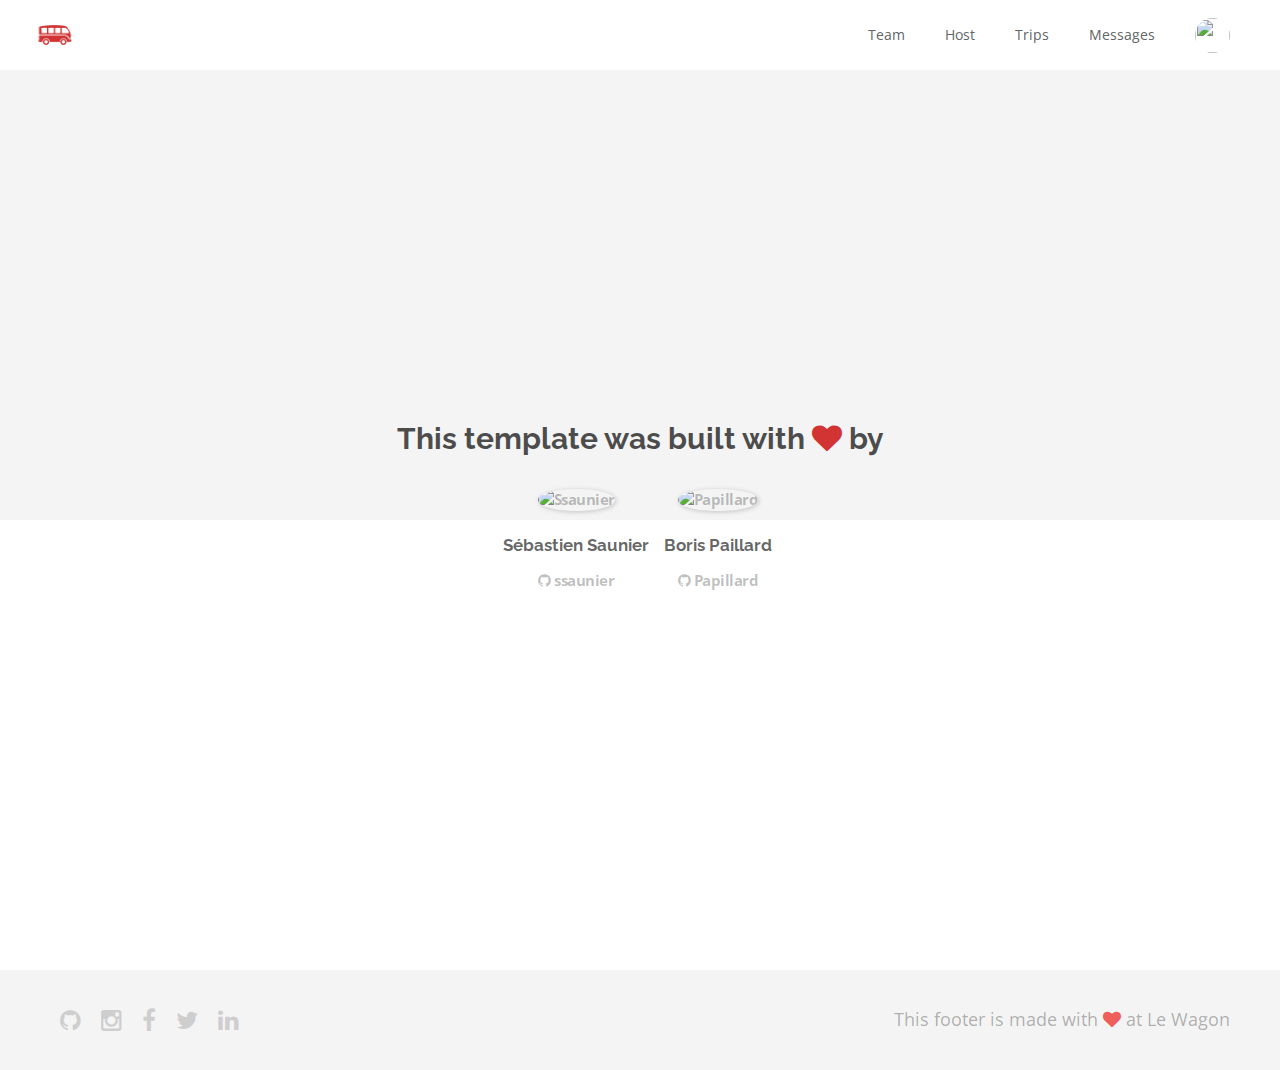
==== commit a4f665e3: "Automated commit at 2017-10-23 14:34:58 UTC by middleman-deploy 2.0.0-alpha" ====
--- a/about.html
+++ b/about.html
@@ -7,11 +7,53 @@
           content="width=device-width, initial-scale=1, shrink-to-fit=no">
     <!-- Use the title from a page's frontmatter if it has one -->
     <title>Le Wagon - Middleman - About</title>
-    <link href="stylesheets/application-3c48b980.css" rel="stylesheet" />
+    <link href="stylesheets/application-e1b3a5c3.css" rel="stylesheet" />
     <script src="javascripts/application-93de88c9.js"></script>
     <link href="images/favicon-f15af148.png" rel="icon" type="image/png" />
   </head>
   <body>
+    <div class="navbar-wagon">
+  <!-- Logo -->
+  <a href="/" class="navbar-wagon-brand">
+    <img src="images/logo-acc9c0ec.png" alt="Logo" />
+  </a>
+
+  <!-- Right Navigation -->
+  <div class="navbar-wagon-right hidden-xs hidden-sm">
+
+        <a href="team.html" class="navbar-wagon-item navbar-wagon-link">Team</a>
+    <a href="" class="navbar-wagon-item navbar-wagon-link">Host</a>
+    <a href="" class="navbar-wagon-item navbar-wagon-link">Trips</a>
+    <a href="" class="navbar-wagon-item navbar-wagon-link">Messages</a>
+
+    <!-- Profile picture with dropdown list -->
+    <div class="navbar-wagon-item">
+      <div class="dropdown">
+        <img src="https://kitt.lewagon.com/placeholder/users/ssaunier" class="avatar dropdown-toggle" id="navbar-wagon-menu" data-toggle="dropdown">
+        <ul class="dropdown-menu dropdown-menu-right navbar-wagon-dropdown-menu">
+          <li><a href="#">Profile</a></li>
+          <li><a href="#">Dashboard</a></li>
+          <li><a href="#">Log Out</a></li>
+        </ul>
+      </div>
+    </div>
+  </div>
+
+  <!-- Dropdown appearing on mobile only -->
+  <div class="navbar-wagon-item hidden-md hidden-lg">
+    <div class="dropdown">
+      <i class="fa fa-bars dropdown-toggle" data-toggle="dropdown"></i>
+      <ul class="dropdown-menu dropdown-menu-right navbar-wagon-dropdown-menu">
+        <li><a href="#">Team</a>
+        <a href="team.html" class="navbar-wagon-item navbar-wagon-link">Team</a>
+      </li>
+        <li><a href="#">Host</a></li>
+        <li><a href="#">Trips</a></li>
+        <li><a href="#">Messagese</a></li>
+      </ul>
+    </div>
+  </div>
+</div>
     <div id="about">
   <div class="about-content">
     <h1>This template was built with <i class="fa fa-heart"></i> by</h1>
@@ -34,5 +76,17 @@
   </div>
 </div>
 
+    <div class="footer">
+  <div class="footer-links">
+    <a href="#"><i class="fa fa-github"></i></a>
+    <a href="#"><i class="fa fa-instagram"></i></a>
+    <a href="#"><i class="fa fa-facebook"></i></a>
+    <a href="#"><i class="fa fa-twitter"></i></a>
+    <a href="#"><i class="fa fa-linkedin"></i></a>
+  </div>
+  <div class="footer-copyright">
+    This footer is made with <i class="fa fa-heart"></i> at Le Wagon
+  </div>
+</div>
   </body>
 </html>
--- a/stylesheets/application-e1b3a5c3.css
+++ b/stylesheets/application-e1b3a5c3.css
@@ -0,0 +1,8 @@
+@import url("https://fonts.googleapis.com/css?family=Open+Sans:400,300,700|Raleway:400,100,300,700,500");/*!
+ * Bootstrap v3.3.7 (http://getbootstrap.com)
+ * Copyright 2011-2016 Twitter, Inc.
+ * Licensed under MIT (https://github.com/twbs/bootstrap/blob/master/LICENSE)
+ *//*! normalize.css v3.0.3 | MIT License | github.com/necolas/normalize.css */html{font-family:sans-serif;-ms-text-size-adjust:100%;-webkit-text-size-adjust:100%}body{margin:0}article,aside,details,figcaption,figure,footer,header,hgroup,main,menu,nav,section,summary{display:block}audio,canvas,progress,video{display:inline-block;vertical-align:baseline}audio:not([controls]){display:none;height:0}[hidden],template{display:none}a{background-color:transparent}a:active,a:hover{outline:0}abbr[title]{border-bottom:1px dotted}b,strong{font-weight:bold}dfn{font-style:italic}h1{font-size:2em;margin:0.67em 0}mark{background:#ff0;color:#000}small{font-size:80%}sub,sup{font-size:75%;line-height:0;position:relative;vertical-align:baseline}sup{top:-0.5em}sub{bottom:-0.25em}img{border:0}svg:not(:root){overflow:hidden}figure{margin:1em 40px}hr{-webkit-box-sizing:content-box;box-sizing:content-box;height:0}pre{overflow:auto}code,kbd,pre,samp{font-family:monospace, monospace;font-size:1em}button,input,optgroup,select,textarea{color:inherit;font:inherit;margin:0}button{overflow:visible}button,select{text-transform:none}button,html input[type="button"],input[type="reset"],input[type="submit"]{-webkit-appearance:button;cursor:pointer}button[disabled],html input[disabled]{cursor:default}button::-moz-focus-inner,input::-moz-focus-inner{border:0;padding:0}input{line-height:normal}input[type="checkbox"],input[type="radio"]{-webkit-box-sizing:border-box;box-sizing:border-box;padding:0}input[type="number"]::-webkit-inner-spin-button,input[type="number"]::-webkit-outer-spin-button{height:auto}input[type="search"]{-webkit-appearance:textfield;-webkit-box-sizing:content-box;box-sizing:content-box}input[type="search"]::-webkit-search-cancel-button,input[type="search"]::-webkit-search-decoration{-webkit-appearance:none}fieldset{border:1px solid #c0c0c0;margin:0 2px;padding:0.35em 0.625em 0.75em}legend{border:0;padding:0}textarea{overflow:auto}optgroup{font-weight:bold}table{border-collapse:collapse;border-spacing:0}td,th{padding:0}/*! Source: https://github.com/h5bp/html5-boilerplate/blob/master/src/css/main.css */@media print{*,*:before,*:after{background:transparent !important;color:#000 !important;-webkit-box-shadow:none !important;box-shadow:none !important;text-shadow:none !important}a,a:visited{text-decoration:underline}a[href]:after{content:" (" attr(href) ")"}abbr[title]:after{content:" (" attr(title) ")"}a[href^="#"]:after,a[href^="javascript:"]:after{content:""}pre,blockquote{border:1px solid #999;page-break-inside:avoid}thead{display:table-header-group}tr,img{page-break-inside:avoid}img{max-width:100% !important}p,h2,h3{orphans:3;widows:3}h2,h3{page-break-after:avoid}.navbar{display:none}.btn>.caret,.dropup>.btn>.caret{border-top-color:#000 !important}.label{border:1px solid #000}.table{border-collapse:collapse !important}.table td,.table th{background-color:#fff !important}.table-bordered th,.table-bordered td{border:1px solid #ddd !important}}@font-face{font-family:'Glyphicons Halflings';src:url("../assets/bootstrap/glyphicons-halflings-regular-86b6f62b.eot");src:url("../assets/bootstrap/glyphicons-halflings-regular-86b6f62b.eot?#iefix") format("embedded-opentype"),url("../assets/bootstrap/glyphicons-halflings-regular-ca35b697.woff2") format("woff2"),url("../assets/bootstrap/glyphicons-halflings-regular-278e49a8.woff") format("woff"),url("../assets/bootstrap/glyphicons-halflings-regular-44bc1850.ttf") format("truetype"),url("../assets/bootstrap/glyphicons-halflings-regular-de51a849.svg#glyphicons_halflingsregular") format("svg")}.glyphicon{position:relative;top:1px;display:inline-block;font-family:'Glyphicons Halflings';font-style:normal;font-weight:normal;line-height:1;-webkit-font-smoothing:antialiased;-moz-osx-font-smoothing:grayscale}.glyphicon-asterisk:before{content:"\002a"}.glyphicon-plus:before{content:"\002b"}.glyphicon-euro:before,.glyphicon-eur:before{content:"\20ac"}.glyphicon-minus:before{content:"\2212"}.glyphicon-cloud:before{content:"\2601"}.glyphicon-envelope:before{content:"\2709"}.glyphicon-pencil:before{content:"\270f"}.glyphicon-glass:before{content:"\e001"}.glyphicon-music:before{content:"\e002"}.glyphicon-search:before{content:"\e003"}.glyphicon-heart:before{content:"\e005"}.glyphicon-star:before{content:"\e006"}.glyphicon-star-empty:before{content:"\e007"}.glyphicon-user:before{content:"\e008"}.glyphicon-film:before{content:"\e009"}.glyphicon-th-large:before{content:"\e010"}.glyphicon-th:before{content:"\e011"}.glyphicon-th-list:before{content:"\e012"}.glyphicon-ok:before{content:"\e013"}.glyphicon-remove:before{content:"\e014"}.glyphicon-zoom-in:before{content:"\e015"}.glyphicon-zoom-out:before{content:"\e016"}.glyphicon-off:before{content:"\e017"}.glyphicon-signal:before{content:"\e018"}.glyphicon-cog:before{content:"\e019"}.glyphicon-trash:before{content:"\e020"}.glyphicon-home:before{content:"\e021"}.glyphicon-file:before{content:"\e022"}.glyphicon-time:before{content:"\e023"}.glyphicon-road:before{content:"\e024"}.glyphicon-download-alt:before{content:"\e025"}.glyphicon-download:before{content:"\e026"}.glyphicon-upload:before{content:"\e027"}.glyphicon-inbox:before{content:"\e028"}.glyphicon-play-circle:before{content:"\e029"}.glyphicon-repeat:before{content:"\e030"}.glyphicon-refresh:before{content:"\e031"}.glyphicon-list-alt:before{content:"\e032"}.glyphicon-lock:before{content:"\e033"}.glyphicon-flag:before{content:"\e034"}.glyphicon-headphones:before{content:"\e035"}.glyphicon-volume-off:before{content:"\e036"}.glyphicon-volume-down:before{content:"\e037"}.glyphicon-volume-up:before{content:"\e038"}.glyphicon-qrcode:before{content:"\e039"}.glyphicon-barcode:before{content:"\e040"}.glyphicon-tag:before{content:"\e041"}.glyphicon-tags:before{content:"\e042"}.glyphicon-book:before{content:"\e043"}.glyphicon-bookmark:before{content:"\e044"}.glyphicon-print:before{content:"\e045"}.glyphicon-camera:before{content:"\e046"}.glyphicon-font:before{content:"\e047"}.glyphicon-bold:before{content:"\e048"}.glyphicon-italic:before{content:"\e049"}.glyphicon-text-height:before{content:"\e050"}.glyphicon-text-width:before{content:"\e051"}.glyphicon-align-left:before{content:"\e052"}.glyphicon-align-center:before{content:"\e053"}.glyphicon-align-right:before{content:"\e054"}.glyphicon-align-justify:before{content:"\e055"}.glyphicon-list:before{content:"\e056"}.glyphicon-indent-left:before{content:"\e057"}.glyphicon-indent-right:before{content:"\e058"}.glyphicon-facetime-video:before{content:"\e059"}.glyphicon-picture:before{content:"\e060"}.glyphicon-map-marker:before{content:"\e062"}.glyphicon-adjust:before{content:"\e063"}.glyphicon-tint:before{content:"\e064"}.glyphicon-edit:before{content:"\e065"}.glyphicon-share:before{content:"\e066"}.glyphicon-check:before{content:"\e067"}.glyphicon-move:before{content:"\e068"}.glyphicon-step-backward:before{content:"\e069"}.glyphicon-fast-backward:before{content:"\e070"}.glyphicon-backward:before{content:"\e071"}.glyphicon-play:before{content:"\e072"}.glyphicon-pause:before{content:"\e073"}.glyphicon-stop:before{content:"\e074"}.glyphicon-forward:before{content:"\e075"}.glyphicon-fast-forward:before{content:"\e076"}.glyphicon-step-forward:before{content:"\e077"}.glyphicon-eject:before{content:"\e078"}.glyphicon-chevron-left:before{content:"\e079"}.glyphicon-chevron-right:before{content:"\e080"}.glyphicon-plus-sign:before{content:"\e081"}.glyphicon-minus-sign:before{content:"\e082"}.glyphicon-remove-sign:before{content:"\e083"}.glyphicon-ok-sign:before{content:"\e084"}.glyphicon-question-sign:before{content:"\e085"}.glyphicon-info-sign:before{content:"\e086"}.glyphicon-screenshot:before{content:"\e087"}.glyphicon-remove-circle:before{content:"\e088"}.glyphicon-ok-circle:before{content:"\e089"}.glyphicon-ban-circle:before{content:"\e090"}.glyphicon-arrow-left:before{content:"\e091"}.glyphicon-arrow-right:before{content:"\e092"}.glyphicon-arrow-up:before{content:"\e093"}.glyphicon-arrow-down:before{content:"\e094"}.glyphicon-share-alt:before{content:"\e095"}.glyphicon-resize-full:before{content:"\e096"}.glyphicon-resize-small:before{content:"\e097"}.glyphicon-exclamation-sign:before{content:"\e101"}.glyphicon-gift:before{content:"\e102"}.glyphicon-leaf:before{content:"\e103"}.glyphicon-fire:before{content:"\e104"}.glyphicon-eye-open:before{content:"\e105"}.glyphicon-eye-close:before{content:"\e106"}.glyphicon-warning-sign:before{content:"\e107"}.glyphicon-plane:before{content:"\e108"}.glyphicon-calendar:before{content:"\e109"}.glyphicon-random:before{content:"\e110"}.glyphicon-comment:before{content:"\e111"}.glyphicon-magnet:before{content:"\e112"}.glyphicon-chevron-up:before{content:"\e113"}.glyphicon-chevron-down:before{content:"\e114"}.glyphicon-retweet:before{content:"\e115"}.glyphicon-shopping-cart:before{content:"\e116"}.glyphicon-folder-close:before{content:"\e117"}.glyphicon-folder-open:before{content:"\e118"}.glyphicon-resize-vertical:before{content:"\e119"}.glyphicon-resize-horizontal:before{content:"\e120"}.glyphicon-hdd:before{content:"\e121"}.glyphicon-bullhorn:before{content:"\e122"}.glyphicon-bell:before{content:"\e123"}.glyphicon-certificate:before{content:"\e124"}.glyphicon-thumbs-up:before{content:"\e125"}.glyphicon-thumbs-down:before{content:"\e126"}.glyphicon-hand-right:before{content:"\e127"}.glyphicon-hand-left:before{content:"\e128"}.glyphicon-hand-up:before{content:"\e129"}.glyphicon-hand-down:before{content:"\e130"}.glyphicon-circle-arrow-right:before{content:"\e131"}.glyphicon-circle-arrow-left:before{content:"\e132"}.glyphicon-circle-arrow-up:before{content:"\e133"}.glyphicon-circle-arrow-down:before{content:"\e134"}.glyphicon-globe:before{content:"\e135"}.glyphicon-wrench:before{content:"\e136"}.glyphicon-tasks:before{content:"\e137"}.glyphicon-filter:before{content:"\e138"}.glyphicon-briefcase:before{content:"\e139"}.glyphicon-fullscreen:before{content:"\e140"}.glyphicon-dashboard:before{content:"\e141"}.glyphicon-paperclip:before{content:"\e142"}.glyphicon-heart-empty:before{content:"\e143"}.glyphicon-link:before{content:"\e144"}.glyphicon-phone:before{content:"\e145"}.glyphicon-pushpin:before{content:"\e146"}.glyphicon-usd:before{content:"\e148"}.glyphicon-gbp:before{content:"\e149"}.glyphicon-sort:before{content:"\e150"}.glyphicon-sort-by-alphabet:before{content:"\e151"}.glyphicon-sort-by-alphabet-alt:before{content:"\e152"}.glyphicon-sort-by-order:before{content:"\e153"}.glyphicon-sort-by-order-alt:before{content:"\e154"}.glyphicon-sort-by-attributes:before{content:"\e155"}.glyphicon-sort-by-attributes-alt:before{content:"\e156"}.glyphicon-unchecked:before{content:"\e157"}.glyphicon-expand:before{content:"\e158"}.glyphicon-collapse-down:before{content:"\e159"}.glyphicon-collapse-up:before{content:"\e160"}.glyphicon-log-in:before{content:"\e161"}.glyphicon-flash:before{content:"\e162"}.glyphicon-log-out:before{content:"\e163"}.glyphicon-new-window:before{content:"\e164"}.glyphicon-record:before{content:"\e165"}.glyphicon-save:before{content:"\e166"}.glyphicon-open:before{content:"\e167"}.glyphicon-saved:before{content:"\e168"}.glyphicon-import:before{content:"\e169"}.glyphicon-export:before{content:"\e170"}.glyphicon-send:before{content:"\e171"}.glyphicon-floppy-disk:before{content:"\e172"}.glyphicon-floppy-saved:before{content:"\e173"}.glyphicon-floppy-remove:before{content:"\e174"}.glyphicon-floppy-save:before{content:"\e175"}.glyphicon-floppy-open:before{content:"\e176"}.glyphicon-credit-card:before{content:"\e177"}.glyphicon-transfer:before{content:"\e178"}.glyphicon-cutlery:before{content:"\e179"}.glyphicon-header:before{content:"\e180"}.glyphicon-compressed:before{content:"\e181"}.glyphicon-earphone:before{content:"\e182"}.glyphicon-phone-alt:before{content:"\e183"}.glyphicon-tower:before{content:"\e184"}.glyphicon-stats:before{content:"\e185"}.glyphicon-sd-video:before{content:"\e186"}.glyphicon-hd-video:before{content:"\e187"}.glyphicon-subtitles:before{content:"\e188"}.glyphicon-sound-stereo:before{content:"\e189"}.glyphicon-sound-dolby:before{content:"\e190"}.glyphicon-sound-5-1:before{content:"\e191"}.glyphicon-sound-6-1:before{content:"\e192"}.glyphicon-sound-7-1:before{content:"\e193"}.glyphicon-copyright-mark:before{content:"\e194"}.glyphicon-registration-mark:before{content:"\e195"}.glyphicon-cloud-download:before{content:"\e197"}.glyphicon-cloud-upload:before{content:"\e198"}.glyphicon-tree-conifer:before{content:"\e199"}.glyphicon-tree-deciduous:before{content:"\e200"}.glyphicon-cd:before{content:"\e201"}.glyphicon-save-file:before{content:"\e202"}.glyphicon-open-file:before{content:"\e203"}.glyphicon-level-up:before{content:"\e204"}.glyphicon-copy:before{content:"\e205"}.glyphicon-paste:before{content:"\e206"}.glyphicon-alert:before{content:"\e209"}.glyphicon-equalizer:before{content:"\e210"}.glyphicon-king:before{content:"\e211"}.glyphicon-queen:before{content:"\e212"}.glyphicon-pawn:before{content:"\e213"}.glyphicon-bishop:before{content:"\e214"}.glyphicon-knight:before{content:"\e215"}.glyphicon-baby-formula:before{content:"\e216"}.glyphicon-tent:before{content:"\26fa"}.glyphicon-blackboard:before{content:"\e218"}.glyphicon-bed:before{content:"\e219"}.glyphicon-apple:before{content:"\f8ff"}.glyphicon-erase:before{content:"\e221"}.glyphicon-hourglass:before{content:"\231b"}.glyphicon-lamp:before{content:"\e223"}.glyphicon-duplicate:before{content:"\e224"}.glyphicon-piggy-bank:before{content:"\e225"}.glyphicon-scissors:before{content:"\e226"}.glyphicon-bitcoin:before{content:"\e227"}.glyphicon-btc:before{content:"\e227"}.glyphicon-xbt:before{content:"\e227"}.glyphicon-yen:before{content:"\00a5"}.glyphicon-jpy:before{content:"\00a5"}.glyphicon-ruble:before{content:"\20bd"}.glyphicon-rub:before{content:"\20bd"}.glyphicon-scale:before{content:"\e230"}.glyphicon-ice-lolly:before{content:"\e231"}.glyphicon-ice-lolly-tasted:before{content:"\e232"}.glyphicon-education:before{content:"\e233"}.glyphicon-option-horizontal:before{content:"\e234"}.glyphicon-option-vertical:before{content:"\e235"}.glyphicon-menu-hamburger:before{content:"\e236"}.glyphicon-modal-window:before{content:"\e237"}.glyphicon-oil:before{content:"\e238"}.glyphicon-grain:before{content:"\e239"}.glyphicon-sunglasses:before{content:"\e240"}.glyphicon-text-size:before{content:"\e241"}.glyphicon-text-color:before{content:"\e242"}.glyphicon-text-background:before{content:"\e243"}.glyphicon-object-align-top:before{content:"\e244"}.glyphicon-object-align-bottom:before{content:"\e245"}.glyphicon-object-align-horizontal:before{content:"\e246"}.glyphicon-object-align-left:before{content:"\e247"}.glyphicon-object-align-vertical:before{content:"\e248"}.glyphicon-object-align-right:before{content:"\e249"}.glyphicon-triangle-right:before{content:"\e250"}.glyphicon-triangle-left:before{content:"\e251"}.glyphicon-triangle-bottom:before{content:"\e252"}.glyphicon-triangle-top:before{content:"\e253"}.glyphicon-console:before{content:"\e254"}.glyphicon-superscript:before{content:"\e255"}.glyphicon-subscript:before{content:"\e256"}.glyphicon-menu-left:before{content:"\e257"}.glyphicon-menu-right:before{content:"\e258"}.glyphicon-menu-down:before{content:"\e259"}.glyphicon-menu-up:before{content:"\e260"}*{-webkit-box-sizing:border-box;box-sizing:border-box}*:before,*:after{-webkit-box-sizing:border-box;box-sizing:border-box}html{font-size:10px;-webkit-tap-highlight-color:transparent}body{font-family:"Open Sans", "Helvetica", "sans-serif";font-size:18px;line-height:1.42857143;color:#333333;background-color:#F4F4F4}input,button,select,textarea{font-family:inherit;font-size:inherit;line-height:inherit}a{color:#469AE0;text-decoration:none}a:hover,a:focus{color:#1f74ba;text-decoration:underline}a:focus{outline:5px auto -webkit-focus-ring-color;outline-offset:-2px}figure{margin:0}img{vertical-align:middle}.img-responsive{display:block;max-width:100%;height:auto}.img-rounded{border-radius:2px}.img-thumbnail{padding:4px;line-height:1.42857143;background-color:#F4F4F4;border:1px solid #ddd;border-radius:2px;-webkit-transition:all 0.2s ease-in-out;transition:all 0.2s ease-in-out;display:inline-block;max-width:100%;height:auto}.img-circle{border-radius:50%}hr{margin-top:25px;margin-bottom:25px;border:0;border-top:1px solid #eeeeee}.sr-only{position:absolute;width:1px;height:1px;margin:-1px;padding:0;overflow:hidden;clip:rect(0, 0, 0, 0);border:0}.sr-only-focusable:active,.sr-only-focusable:focus{position:static;width:auto;height:auto;margin:0;overflow:visible;clip:auto}[role="button"]{cursor:pointer}h1,h2,h3,h4,h5,h6,.h1,.h2,.h3,.h4,.h5,.h6{font-family:"Raleway", "Helvetica", "sans-serif";font-weight:500;line-height:1.1;color:inherit}h1 small,h1 .small,h2 small,h2 .small,h3 small,h3 .small,h4 small,h4 .small,h5 small,h5 .small,h6 small,h6 .small,.h1 small,.h1 .small,.h2 small,.h2 .small,.h3 small,.h3 .small,.h4 small,.h4 .small,.h5 small,.h5 .small,.h6 small,.h6 .small{font-weight:normal;line-height:1;color:#777777}h1,.h1,h2,.h2,h3,.h3{margin-top:25px;margin-bottom:12.5px}h1 small,h1 .small,.h1 small,.h1 .small,h2 small,h2 .small,.h2 small,.h2 .small,h3 small,h3 .small,.h3 small,.h3 .small{font-size:65%}h4,.h4,h5,.h5,h6,.h6{margin-top:12.5px;margin-bottom:12.5px}h4 small,h4 .small,.h4 small,.h4 .small,h5 small,h5 .small,.h5 small,.h5 .small,h6 small,h6 .small,.h6 small,.h6 .small{font-size:75%}h1,.h1{font-size:46px}h2,.h2{font-size:38px}h3,.h3{font-size:31px}h4,.h4{font-size:23px}h5,.h5{font-size:18px}h6,.h6{font-size:16px}p{margin:0 0 12.5px}.lead{margin-bottom:25px;font-size:20px;font-weight:300;line-height:1.4}@media (min-width: 768px){.lead{font-size:27px}}small,.small{font-size:88%}mark,.mark{background-color:#fcf8e3;padding:.2em}.text-left{text-align:left}.text-right{text-align:right}.text-center{text-align:center}.text-justify{text-align:justify}.text-nowrap{white-space:nowrap}.text-lowercase{text-transform:lowercase}.text-uppercase,.initialism{text-transform:uppercase}.text-capitalize{text-transform:capitalize}.text-muted{color:#777777}.text-primary{color:#469AE0}a.text-primary:hover,a.text-primary:focus{color:#2381d0}.text-success{color:#3c763d}a.text-success:hover,a.text-success:focus{color:#2b542c}.text-info{color:#31708f}a.text-info:hover,a.text-info:focus{color:#245269}.text-warning{color:#8a6d3b}a.text-warning:hover,a.text-warning:focus{color:#66512c}.text-danger{color:#a94442}a.text-danger:hover,a.text-danger:focus{color:#843534}.bg-primary{color:#fff}.bg-primary{background-color:#469AE0}a.bg-primary:hover,a.bg-primary:focus{background-color:#2381d0}.bg-success{background-color:#dff0d8}a.bg-success:hover,a.bg-success:focus{background-color:#c1e2b3}.bg-info{background-color:#d9edf7}a.bg-info:hover,a.bg-info:focus{background-color:#afd9ee}.bg-warning{background-color:#fcf8e3}a.bg-warning:hover,a.bg-warning:focus{background-color:#f7ecb5}.bg-danger{background-color:#f2dede}a.bg-danger:hover,a.bg-danger:focus{background-color:#e4b9b9}.page-header{padding-bottom:11.5px;margin:50px 0 25px;border-bottom:1px solid #eeeeee}ul,ol{margin-top:0;margin-bottom:12.5px}ul ul,ul ol,ol ul,ol ol{margin-bottom:0}.list-unstyled{padding-left:0;list-style:none}.list-inline{padding-left:0;list-style:none;margin-left:-5px}.list-inline>li{display:inline-block;padding-left:5px;padding-right:5px}dl{margin-top:0;margin-bottom:25px}dt,dd{line-height:1.42857143}dt{font-weight:bold}dd{margin-left:0}.dl-horizontal dd:before,.dl-horizontal dd:after{content:" ";display:table}.dl-horizontal dd:after{clear:both}@media (min-width: 768px){.dl-horizontal dt{float:left;width:160px;clear:left;text-align:right;overflow:hidden;text-overflow:ellipsis;white-space:nowrap}.dl-horizontal dd{margin-left:180px}}abbr[title],abbr[data-original-title]{cursor:help;border-bottom:1px dotted #777777}.initialism{font-size:90%}blockquote{padding:12.5px 25px;margin:0 0 25px;font-size:22.5px;border-left:5px solid #eeeeee}blockquote p:last-child,blockquote ul:last-child,blockquote ol:last-child{margin-bottom:0}blockquote footer,blockquote small,blockquote .small{display:block;font-size:80%;line-height:1.42857143;color:#777777}blockquote footer:before,blockquote small:before,blockquote .small:before{content:'\2014 \00A0'}.blockquote-reverse,blockquote.pull-right{padding-right:15px;padding-left:0;border-right:5px solid #eeeeee;border-left:0;text-align:right}.blockquote-reverse footer:before,.blockquote-reverse small:before,.blockquote-reverse .small:before,blockquote.pull-right footer:before,blockquote.pull-right small:before,blockquote.pull-right .small:before{content:''}.blockquote-reverse footer:after,.blockquote-reverse small:after,.blockquote-reverse .small:after,blockquote.pull-right footer:after,blockquote.pull-right small:after,blockquote.pull-right .small:after{content:'\00A0 \2014'}address{margin-bottom:25px;font-style:normal;line-height:1.42857143}code,kbd,pre,samp{font-family:Menlo, Monaco, Consolas, "Courier New", monospace}code{padding:2px 4px;font-size:90%;color:#c7254e;background-color:#f9f2f4;border-radius:2px}kbd{padding:2px 4px;font-size:90%;color:#fff;background-color:#333;border-radius:2px;-webkit-box-shadow:inset 0 -1px 0 rgba(0,0,0,0.25);box-shadow:inset 0 -1px 0 rgba(0,0,0,0.25)}kbd kbd{padding:0;font-size:100%;font-weight:bold;-webkit-box-shadow:none;box-shadow:none}pre{display:block;padding:12px;margin:0 0 12.5px;font-size:17px;line-height:1.42857143;word-break:break-all;word-wrap:break-word;color:#333333;background-color:#f5f5f5;border:1px solid #ccc;border-radius:2px}pre code{padding:0;font-size:inherit;color:inherit;white-space:pre-wrap;background-color:transparent;border-radius:0}.pre-scrollable{max-height:340px;overflow-y:scroll}.container{margin-right:auto;margin-left:auto;padding-left:15px;padding-right:15px}.container:before,.container:after{content:" ";display:table}.container:after{clear:both}@media (min-width: 768px){.container{width:750px}}@media (min-width: 992px){.container{width:970px}}@media (min-width: 1200px){.container{width:1170px}}.container-fluid{margin-right:auto;margin-left:auto;padding-left:15px;padding-right:15px}.container-fluid:before,.container-fluid:after{content:" ";display:table}.container-fluid:after{clear:both}.row{margin-left:-15px;margin-right:-15px}.row:before,.row:after{content:" ";display:table}.row:after{clear:both}.col-xs-1,.col-sm-1,.col-md-1,.col-lg-1,.col-xs-2,.col-sm-2,.col-md-2,.col-lg-2,.col-xs-3,.col-sm-3,.col-md-3,.col-lg-3,.col-xs-4,.col-sm-4,.col-md-4,.col-lg-4,.col-xs-5,.col-sm-5,.col-md-5,.col-lg-5,.col-xs-6,.col-sm-6,.col-md-6,.col-lg-6,.col-xs-7,.col-sm-7,.col-md-7,.col-lg-7,.col-xs-8,.col-sm-8,.col-md-8,.col-lg-8,.col-xs-9,.col-sm-9,.col-md-9,.col-lg-9,.col-xs-10,.col-sm-10,.col-md-10,.col-lg-10,.col-xs-11,.col-sm-11,.col-md-11,.col-lg-11,.col-xs-12,.col-sm-12,.col-md-12,.col-lg-12{position:relative;min-height:1px;padding-left:15px;padding-right:15px}.col-xs-1,.col-xs-2,.col-xs-3,.col-xs-4,.col-xs-5,.col-xs-6,.col-xs-7,.col-xs-8,.col-xs-9,.col-xs-10,.col-xs-11,.col-xs-12{float:left}.col-xs-1{width:8.33333333%}.col-xs-2{width:16.66666667%}.col-xs-3{width:25%}.col-xs-4{width:33.33333333%}.col-xs-5{width:41.66666667%}.col-xs-6{width:50%}.col-xs-7{width:58.33333333%}.col-xs-8{width:66.66666667%}.col-xs-9{width:75%}.col-xs-10{width:83.33333333%}.col-xs-11{width:91.66666667%}.col-xs-12{width:100%}.col-xs-pull-0{right:auto}.col-xs-pull-1{right:8.33333333%}.col-xs-pull-2{right:16.66666667%}.col-xs-pull-3{right:25%}.col-xs-pull-4{right:33.33333333%}.col-xs-pull-5{right:41.66666667%}.col-xs-pull-6{right:50%}.col-xs-pull-7{right:58.33333333%}.col-xs-pull-8{right:66.66666667%}.col-xs-pull-9{right:75%}.col-xs-pull-10{right:83.33333333%}.col-xs-pull-11{right:91.66666667%}.col-xs-pull-12{right:100%}.col-xs-push-0{left:auto}.col-xs-push-1{left:8.33333333%}.col-xs-push-2{left:16.66666667%}.col-xs-push-3{left:25%}.col-xs-push-4{left:33.33333333%}.col-xs-push-5{left:41.66666667%}.col-xs-push-6{left:50%}.col-xs-push-7{left:58.33333333%}.col-xs-push-8{left:66.66666667%}.col-xs-push-9{left:75%}.col-xs-push-10{left:83.33333333%}.col-xs-push-11{left:91.66666667%}.col-xs-push-12{left:100%}.col-xs-offset-0{margin-left:0%}.col-xs-offset-1{margin-left:8.33333333%}.col-xs-offset-2{margin-left:16.66666667%}.col-xs-offset-3{margin-left:25%}.col-xs-offset-4{margin-left:33.33333333%}.col-xs-offset-5{margin-left:41.66666667%}.col-xs-offset-6{margin-left:50%}.col-xs-offset-7{margin-left:58.33333333%}.col-xs-offset-8{margin-left:66.66666667%}.col-xs-offset-9{margin-left:75%}.col-xs-offset-10{margin-left:83.33333333%}.col-xs-offset-11{margin-left:91.66666667%}.col-xs-offset-12{margin-left:100%}@media (min-width: 768px){.col-sm-1,.col-sm-2,.col-sm-3,.col-sm-4,.col-sm-5,.col-sm-6,.col-sm-7,.col-sm-8,.col-sm-9,.col-sm-10,.col-sm-11,.col-sm-12{float:left}.col-sm-1{width:8.33333333%}.col-sm-2{width:16.66666667%}.col-sm-3{width:25%}.col-sm-4{width:33.33333333%}.col-sm-5{width:41.66666667%}.col-sm-6{width:50%}.col-sm-7{width:58.33333333%}.col-sm-8{width:66.66666667%}.col-sm-9{width:75%}.col-sm-10{width:83.33333333%}.col-sm-11{width:91.66666667%}.col-sm-12{width:100%}.col-sm-pull-0{right:auto}.col-sm-pull-1{right:8.33333333%}.col-sm-pull-2{right:16.66666667%}.col-sm-pull-3{right:25%}.col-sm-pull-4{right:33.33333333%}.col-sm-pull-5{right:41.66666667%}.col-sm-pull-6{right:50%}.col-sm-pull-7{right:58.33333333%}.col-sm-pull-8{right:66.66666667%}.col-sm-pull-9{right:75%}.col-sm-pull-10{right:83.33333333%}.col-sm-pull-11{right:91.66666667%}.col-sm-pull-12{right:100%}.col-sm-push-0{left:auto}.col-sm-push-1{left:8.33333333%}.col-sm-push-2{left:16.66666667%}.col-sm-push-3{left:25%}.col-sm-push-4{left:33.33333333%}.col-sm-push-5{left:41.66666667%}.col-sm-push-6{left:50%}.col-sm-push-7{left:58.33333333%}.col-sm-push-8{left:66.66666667%}.col-sm-push-9{left:75%}.col-sm-push-10{left:83.33333333%}.col-sm-push-11{left:91.66666667%}.col-sm-push-12{left:100%}.col-sm-offset-0{margin-left:0%}.col-sm-offset-1{margin-left:8.33333333%}.col-sm-offset-2{margin-left:16.66666667%}.col-sm-offset-3{margin-left:25%}.col-sm-offset-4{margin-left:33.33333333%}.col-sm-offset-5{margin-left:41.66666667%}.col-sm-offset-6{margin-left:50%}.col-sm-offset-7{margin-left:58.33333333%}.col-sm-offset-8{margin-left:66.66666667%}.col-sm-offset-9{margin-left:75%}.col-sm-offset-10{margin-left:83.33333333%}.col-sm-offset-11{margin-left:91.66666667%}.col-sm-offset-12{margin-left:100%}}@media (min-width: 992px){.col-md-1,.col-md-2,.col-md-3,.col-md-4,.col-md-5,.col-md-6,.col-md-7,.col-md-8,.col-md-9,.col-md-10,.col-md-11,.col-md-12{float:left}.col-md-1{width:8.33333333%}.col-md-2{width:16.66666667%}.col-md-3{width:25%}.col-md-4{width:33.33333333%}.col-md-5{width:41.66666667%}.col-md-6{width:50%}.col-md-7{width:58.33333333%}.col-md-8{width:66.66666667%}.col-md-9{width:75%}.col-md-10{width:83.33333333%}.col-md-11{width:91.66666667%}.col-md-12{width:100%}.col-md-pull-0{right:auto}.col-md-pull-1{right:8.33333333%}.col-md-pull-2{right:16.66666667%}.col-md-pull-3{right:25%}.col-md-pull-4{right:33.33333333%}.col-md-pull-5{right:41.66666667%}.col-md-pull-6{right:50%}.col-md-pull-7{right:58.33333333%}.col-md-pull-8{right:66.66666667%}.col-md-pull-9{right:75%}.col-md-pull-10{right:83.33333333%}.col-md-pull-11{right:91.66666667%}.col-md-pull-12{right:100%}.col-md-push-0{left:auto}.col-md-push-1{left:8.33333333%}.col-md-push-2{left:16.66666667%}.col-md-push-3{left:25%}.col-md-push-4{left:33.33333333%}.col-md-push-5{left:41.66666667%}.col-md-push-6{left:50%}.col-md-push-7{left:58.33333333%}.col-md-push-8{left:66.66666667%}.col-md-push-9{left:75%}.col-md-push-10{left:83.33333333%}.col-md-push-11{left:91.66666667%}.col-md-push-12{left:100%}.col-md-offset-0{margin-left:0%}.col-md-offset-1{margin-left:8.33333333%}.col-md-offset-2{margin-left:16.66666667%}.col-md-offset-3{margin-left:25%}.col-md-offset-4{margin-left:33.33333333%}.col-md-offset-5{margin-left:41.66666667%}.col-md-offset-6{margin-left:50%}.col-md-offset-7{margin-left:58.33333333%}.col-md-offset-8{margin-left:66.66666667%}.col-md-offset-9{margin-left:75%}.col-md-offset-10{margin-left:83.33333333%}.col-md-offset-11{margin-left:91.66666667%}.col-md-offset-12{margin-left:100%}}@media (min-width: 1200px){.col-lg-1,.col-lg-2,.col-lg-3,.col-lg-4,.col-lg-5,.col-lg-6,.col-lg-7,.col-lg-8,.col-lg-9,.col-lg-10,.col-lg-11,.col-lg-12{float:left}.col-lg-1{width:8.33333333%}.col-lg-2{width:16.66666667%}.col-lg-3{width:25%}.col-lg-4{width:33.33333333%}.col-lg-5{width:41.66666667%}.col-lg-6{width:50%}.col-lg-7{width:58.33333333%}.col-lg-8{width:66.66666667%}.col-lg-9{width:75%}.col-lg-10{width:83.33333333%}.col-lg-11{width:91.66666667%}.col-lg-12{width:100%}.col-lg-pull-0{right:auto}.col-lg-pull-1{right:8.33333333%}.col-lg-pull-2{right:16.66666667%}.col-lg-pull-3{right:25%}.col-lg-pull-4{right:33.33333333%}.col-lg-pull-5{right:41.66666667%}.col-lg-pull-6{right:50%}.col-lg-pull-7{right:58.33333333%}.col-lg-pull-8{right:66.66666667%}.col-lg-pull-9{right:75%}.col-lg-pull-10{right:83.33333333%}.col-lg-pull-11{right:91.66666667%}.col-lg-pull-12{right:100%}.col-lg-push-0{left:auto}.col-lg-push-1{left:8.33333333%}.col-lg-push-2{left:16.66666667%}.col-lg-push-3{left:25%}.col-lg-push-4{left:33.33333333%}.col-lg-push-5{left:41.66666667%}.col-lg-push-6{left:50%}.col-lg-push-7{left:58.33333333%}.col-lg-push-8{left:66.66666667%}.col-lg-push-9{left:75%}.col-lg-push-10{left:83.33333333%}.col-lg-push-11{left:91.66666667%}.col-lg-push-12{left:100%}.col-lg-offset-0{margin-left:0%}.col-lg-offset-1{margin-left:8.33333333%}.col-lg-offset-2{margin-left:16.66666667%}.col-lg-offset-3{margin-left:25%}.col-lg-offset-4{margin-left:33.33333333%}.col-lg-offset-5{margin-left:41.66666667%}.col-lg-offset-6{margin-left:50%}.col-lg-offset-7{margin-left:58.33333333%}.col-lg-offset-8{margin-left:66.66666667%}.col-lg-offset-9{margin-left:75%}.col-lg-offset-10{margin-left:83.33333333%}.col-lg-offset-11{margin-left:91.66666667%}.col-lg-offset-12{margin-left:100%}}table{background-color:transparent}caption{padding-top:8px;padding-bottom:8px;color:#777777;text-align:left}th{text-align:left}.table{width:100%;max-width:100%;margin-bottom:25px}.table>thead>tr>th,.table>thead>tr>td,.table>tbody>tr>th,.table>tbody>tr>td,.table>tfoot>tr>th,.table>tfoot>tr>td{padding:8px;line-height:1.42857143;vertical-align:top;border-top:1px solid #ddd}.table>thead>tr>th{vertical-align:bottom;border-bottom:2px solid #ddd}.table>caption+thead>tr:first-child>th,.table>caption+thead>tr:first-child>td,.table>colgroup+thead>tr:first-child>th,.table>colgroup+thead>tr:first-child>td,.table>thead:first-child>tr:first-child>th,.table>thead:first-child>tr:first-child>td{border-top:0}.table>tbody+tbody{border-top:2px solid #ddd}.table .table{background-color:#F4F4F4}.table-condensed>thead>tr>th,.table-condensed>thead>tr>td,.table-condensed>tbody>tr>th,.table-condensed>tbody>tr>td,.table-condensed>tfoot>tr>th,.table-condensed>tfoot>tr>td{padding:5px}.table-bordered{border:1px solid #ddd}.table-bordered>thead>tr>th,.table-bordered>thead>tr>td,.table-bordered>tbody>tr>th,.table-bordered>tbody>tr>td,.table-bordered>tfoot>tr>th,.table-bordered>tfoot>tr>td{border:1px solid #ddd}.table-bordered>thead>tr>th,.table-bordered>thead>tr>td{border-bottom-width:2px}.table-striped>tbody>tr:nth-of-type(odd){background-color:#f9f9f9}.table-hover>tbody>tr:hover{background-color:#f5f5f5}table col[class*="col-"]{position:static;float:none;display:table-column}table td[class*="col-"],table th[class*="col-"]{position:static;float:none;display:table-cell}.table>thead>tr>td.active,.table>thead>tr>th.active,.table>thead>tr.active>td,.table>thead>tr.active>th,.table>tbody>tr>td.active,.table>tbody>tr>th.active,.table>tbody>tr.active>td,.table>tbody>tr.active>th,.table>tfoot>tr>td.active,.table>tfoot>tr>th.active,.table>tfoot>tr.active>td,.table>tfoot>tr.active>th{background-color:#f5f5f5}.table-hover>tbody>tr>td.active:hover,.table-hover>tbody>tr>th.active:hover,.table-hover>tbody>tr.active:hover>td,.table-hover>tbody>tr:hover>.active,.table-hover>tbody>tr.active:hover>th{background-color:#e8e8e8}.table>thead>tr>td.success,.table>thead>tr>th.success,.table>thead>tr.success>td,.table>thead>tr.success>th,.table>tbody>tr>td.success,.table>tbody>tr>th.success,.table>tbody>tr.success>td,.table>tbody>tr.success>th,.table>tfoot>tr>td.success,.table>tfoot>tr>th.success,.table>tfoot>tr.success>td,.table>tfoot>tr.success>th{background-color:#dff0d8}.table-hover>tbody>tr>td.success:hover,.table-hover>tbody>tr>th.success:hover,.table-hover>tbody>tr.success:hover>td,.table-hover>tbody>tr:hover>.success,.table-hover>tbody>tr.success:hover>th{background-color:#d0e9c6}.table>thead>tr>td.info,.table>thead>tr>th.info,.table>thead>tr.info>td,.table>thead>tr.info>th,.table>tbody>tr>td.info,.table>tbody>tr>th.info,.table>tbody>tr.info>td,.table>tbody>tr.info>th,.table>tfoot>tr>td.info,.table>tfoot>tr>th.info,.table>tfoot>tr.info>td,.table>tfoot>tr.info>th{background-color:#d9edf7}.table-hover>tbody>tr>td.info:hover,.table-hover>tbody>tr>th.info:hover,.table-hover>tbody>tr.info:hover>td,.table-hover>tbody>tr:hover>.info,.table-hover>tbody>tr.info:hover>th{background-color:#c4e3f3}.table>thead>tr>td.warning,.table>thead>tr>th.warning,.table>thead>tr.warning>td,.table>thead>tr.warning>th,.table>tbody>tr>td.warning,.table>tbody>tr>th.warning,.table>tbody>tr.warning>td,.table>tbody>tr.warning>th,.table>tfoot>tr>td.warning,.table>tfoot>tr>th.warning,.table>tfoot>tr.warning>td,.table>tfoot>tr.warning>th{background-color:#fcf8e3}.table-hover>tbody>tr>td.warning:hover,.table-hover>tbody>tr>th.warning:hover,.table-hover>tbody>tr.warning:hover>td,.table-hover>tbody>tr:hover>.warning,.table-hover>tbody>tr.warning:hover>th{background-color:#faf2cc}.table>thead>tr>td.danger,.table>thead>tr>th.danger,.table>thead>tr.danger>td,.table>thead>tr.danger>th,.table>tbody>tr>td.danger,.table>tbody>tr>th.danger,.table>tbody>tr.danger>td,.table>tbody>tr.danger>th,.table>tfoot>tr>td.danger,.table>tfoot>tr>th.danger,.table>tfoot>tr.danger>td,.table>tfoot>tr.danger>th{background-color:#f2dede}.table-hover>tbody>tr>td.danger:hover,.table-hover>tbody>tr>th.danger:hover,.table-hover>tbody>tr.danger:hover>td,.table-hover>tbody>tr:hover>.danger,.table-hover>tbody>tr.danger:hover>th{background-color:#ebcccc}.table-responsive{overflow-x:auto;min-height:0.01%}@media screen and (max-width: 767px){.table-responsive{width:100%;margin-bottom:18.75px;overflow-y:hidden;-ms-overflow-style:-ms-autohiding-scrollbar;border:1px solid #ddd}.table-responsive>.table{margin-bottom:0}.table-responsive>.table>thead>tr>th,.table-responsive>.table>thead>tr>td,.table-responsive>.table>tbody>tr>th,.table-responsive>.table>tbody>tr>td,.table-responsive>.table>tfoot>tr>th,.table-responsive>.table>tfoot>tr>td{white-space:nowrap}.table-responsive>.table-bordered{border:0}.table-responsive>.table-bordered>thead>tr>th:first-child,.table-responsive>.table-bordered>thead>tr>td:first-child,.table-responsive>.table-bordered>tbody>tr>th:first-child,.table-responsive>.table-bordered>tbody>tr>td:first-child,.table-responsive>.table-bordered>tfoot>tr>th:first-child,.table-responsive>.table-bordered>tfoot>tr>td:first-child{border-left:0}.table-responsive>.table-bordered>thead>tr>th:last-child,.table-responsive>.table-bordered>thead>tr>td:last-child,.table-responsive>.table-bordered>tbody>tr>th:last-child,.table-responsive>.table-bordered>tbody>tr>td:last-child,.table-responsive>.table-bordered>tfoot>tr>th:last-child,.table-responsive>.table-bordered>tfoot>tr>td:last-child{border-right:0}.table-responsive>.table-bordered>tbody>tr:last-child>th,.table-responsive>.table-bordered>tbody>tr:last-child>td,.table-responsive>.table-bordered>tfoot>tr:last-child>th,.table-responsive>.table-bordered>tfoot>tr:last-child>td{border-bottom:0}}fieldset{padding:0;margin:0;border:0;min-width:0}legend{display:block;width:100%;padding:0;margin-bottom:25px;font-size:27px;line-height:inherit;color:#333333;border:0;border-bottom:1px solid #e5e5e5}label{display:inline-block;max-width:100%;margin-bottom:5px;font-weight:bold}input[type="search"]{-webkit-box-sizing:border-box;box-sizing:border-box}input[type="radio"],input[type="checkbox"]{margin:4px 0 0;margin-top:1px \9;line-height:normal}input[type="file"]{display:block}input[type="range"]{display:block;width:100%}select[multiple],select[size]{height:auto}input[type="file"]:focus,input[type="radio"]:focus,input[type="checkbox"]:focus{outline:5px auto -webkit-focus-ring-color;outline-offset:-2px}output{display:block;padding-top:7px;font-size:18px;line-height:1.42857143;color:#000000}.form-control{display:block;width:100%;height:39px;padding:6px 12px;font-size:18px;line-height:1.42857143;color:#000000;background-color:#fff;background-image:none;border:1px solid #ccc;border-radius:2px;-webkit-box-shadow:inset 0 1px 1px rgba(0,0,0,0.075);box-shadow:inset 0 1px 1px rgba(0,0,0,0.075);-webkit-transition:border-color ease-in-out 0.15s, box-shadow ease-in-out 0.15s;-webkit-transition:border-color ease-in-out 0.15s, -webkit-box-shadow ease-in-out 0.15s;transition:border-color ease-in-out 0.15s, -webkit-box-shadow ease-in-out 0.15s;transition:border-color ease-in-out 0.15s, box-shadow ease-in-out 0.15s;transition:border-color ease-in-out 0.15s, box-shadow ease-in-out 0.15s, -webkit-box-shadow ease-in-out 0.15s}.form-control:focus{border-color:#66afe9;outline:0;-webkit-box-shadow:inset 0 1px 1px rgba(0,0,0,0.075),0 0 8px rgba(102,175,233,0.6);box-shadow:inset 0 1px 1px rgba(0,0,0,0.075),0 0 8px rgba(102,175,233,0.6)}.form-control::-moz-placeholder{color:#999;opacity:1}.form-control:-ms-input-placeholder{color:#999}.form-control::-webkit-input-placeholder{color:#999}.form-control::-ms-expand{border:0;background-color:transparent}.form-control[disabled],.form-control[readonly],fieldset[disabled] .form-control{background-color:#eeeeee;opacity:1}.form-control[disabled],fieldset[disabled] .form-control{cursor:not-allowed}textarea.form-control{height:auto}input[type="search"]{-webkit-appearance:none}@media screen and (-webkit-min-device-pixel-ratio: 0){input[type="date"].form-control,input[type="time"].form-control,input[type="datetime-local"].form-control,input[type="month"].form-control{line-height:39px}input[type="date"].input-sm,.input-group-sm>input[type="date"].form-control,.input-group-sm>input[type="date"].input-group-addon,.input-group-sm>.input-group-btn>input[type="date"].btn,.input-group-sm input[type="date"],input[type="time"].input-sm,.input-group-sm>input[type="time"].form-control,.input-group-sm>input[type="time"].input-group-addon,.input-group-sm>.input-group-btn>input[type="time"].btn,.input-group-sm input[type="time"],input[type="datetime-local"].input-sm,.input-group-sm>input[type="datetime-local"].form-control,.input-group-sm>input[type="datetime-local"].input-group-addon,.input-group-sm>.input-group-btn>input[type="datetime-local"].btn,.input-group-sm input[type="datetime-local"],input[type="month"].input-sm,.input-group-sm>input[type="month"].form-control,.input-group-sm>input[type="month"].input-group-addon,.input-group-sm>.input-group-btn>input[type="month"].btn,.input-group-sm input[type="month"]{line-height:36px}input[type="date"].input-lg,.input-group-lg>input[type="date"].form-control,.input-group-lg>input[type="date"].input-group-addon,.input-group-lg>.input-group-btn>input[type="date"].btn,.input-group-lg input[type="date"],input[type="time"].input-lg,.input-group-lg>input[type="time"].form-control,.input-group-lg>input[type="time"].input-group-addon,.input-group-lg>.input-group-btn>input[type="time"].btn,.input-group-lg input[type="time"],input[type="datetime-local"].input-lg,.input-group-lg>input[type="datetime-local"].form-control,.input-group-lg>input[type="datetime-local"].input-group-addon,.input-group-lg>.input-group-btn>input[type="datetime-local"].btn,.input-group-lg input[type="datetime-local"],input[type="month"].input-lg,.input-group-lg>input[type="month"].form-control,.input-group-lg>input[type="month"].input-group-addon,.input-group-lg>.input-group-btn>input[type="month"].btn,.input-group-lg input[type="month"]{line-height:53px}}.form-group{margin-bottom:15px}.radio,.checkbox{position:relative;display:block;margin-top:10px;margin-bottom:10px}.radio label,.checkbox label{min-height:25px;padding-left:20px;margin-bottom:0;font-weight:normal;cursor:pointer}.radio input[type="radio"],.radio-inline input[type="radio"],.checkbox input[type="checkbox"],.checkbox-inline input[type="checkbox"]{position:absolute;margin-left:-20px;margin-top:4px \9}.radio+.radio,.checkbox+.checkbox{margin-top:-5px}.radio-inline,.checkbox-inline{position:relative;display:inline-block;padding-left:20px;margin-bottom:0;vertical-align:middle;font-weight:normal;cursor:pointer}.radio-inline+.radio-inline,.checkbox-inline+.checkbox-inline{margin-top:0;margin-left:10px}input[type="radio"][disabled],input[type="radio"].disabled,fieldset[disabled] input[type="radio"],input[type="checkbox"][disabled],input[type="checkbox"].disabled,fieldset[disabled] input[type="checkbox"]{cursor:not-allowed}.radio-inline.disabled,fieldset[disabled] .radio-inline,.checkbox-inline.disabled,fieldset[disabled] .checkbox-inline{cursor:not-allowed}.radio.disabled label,fieldset[disabled] .radio label,.checkbox.disabled label,fieldset[disabled] .checkbox label{cursor:not-allowed}.form-control-static{padding-top:7px;padding-bottom:7px;margin-bottom:0;min-height:43px}.form-control-static.input-lg,.input-group-lg>.form-control-static.form-control,.input-group-lg>.form-control-static.input-group-addon,.input-group-lg>.input-group-btn>.form-control-static.btn,.form-control-static.input-sm,.input-group-sm>.form-control-static.form-control,.input-group-sm>.form-control-static.input-group-addon,.input-group-sm>.input-group-btn>.form-control-static.btn{padding-left:0;padding-right:0}.input-sm,.input-group-sm>.form-control,.input-group-sm>.input-group-addon,.input-group-sm>.input-group-btn>.btn{height:36px;padding:5px 10px;font-size:16px;line-height:1.5;border-radius:2px}select.input-sm,.input-group-sm>select.form-control,.input-group-sm>select.input-group-addon,.input-group-sm>.input-group-btn>select.btn{height:36px;line-height:36px}textarea.input-sm,.input-group-sm>textarea.form-control,.input-group-sm>textarea.input-group-addon,.input-group-sm>.input-group-btn>textarea.btn,select[multiple].input-sm,.input-group-sm>select[multiple].form-control,.input-group-sm>select[multiple].input-group-addon,.input-group-sm>.input-group-btn>select[multiple].btn{height:auto}.form-group-sm .form-control{height:36px;padding:5px 10px;font-size:16px;line-height:1.5;border-radius:2px}.form-group-sm select.form-control{height:36px;line-height:36px}.form-group-sm textarea.form-control,.form-group-sm select[multiple].form-control{height:auto}.form-group-sm .form-control-static{height:36px;min-height:41px;padding:6px 10px;font-size:16px;line-height:1.5}.input-lg,.input-group-lg>.form-control,.input-group-lg>.input-group-addon,.input-group-lg>.input-group-btn>.btn{height:53px;padding:10px 16px;font-size:23px;line-height:1.3333333;border-radius:2px}select.input-lg,.input-group-lg>select.form-control,.input-group-lg>select.input-group-addon,.input-group-lg>.input-group-btn>select.btn{height:53px;line-height:53px}textarea.input-lg,.input-group-lg>textarea.form-control,.input-group-lg>textarea.input-group-addon,.input-group-lg>.input-group-btn>textarea.btn,select[multiple].input-lg,.input-group-lg>select[multiple].form-control,.input-group-lg>select[multiple].input-group-addon,.input-group-lg>.input-group-btn>select[multiple].btn{height:auto}.form-group-lg .form-control{height:53px;padding:10px 16px;font-size:23px;line-height:1.3333333;border-radius:2px}.form-group-lg select.form-control{height:53px;line-height:53px}.form-group-lg textarea.form-control,.form-group-lg select[multiple].form-control{height:auto}.form-group-lg .form-control-static{height:53px;min-height:48px;padding:11px 16px;font-size:23px;line-height:1.3333333}.has-feedback{position:relative}.has-feedback .form-control{padding-right:48.75px}.form-control-feedback{position:absolute;top:0;right:0;z-index:2;display:block;width:39px;height:39px;line-height:39px;text-align:center;pointer-events:none}.input-lg+.form-control-feedback,.input-group-lg>.form-control+.form-control-feedback,.input-group-lg>.input-group-addon+.form-control-feedback,.input-group-lg>.input-group-btn>.btn+.form-control-feedback,.input-group-lg+.form-control-feedback,.form-group-lg .form-control+.form-control-feedback{width:53px;height:53px;line-height:53px}.input-sm+.form-control-feedback,.input-group-sm>.form-control+.form-control-feedback,.input-group-sm>.input-group-addon+.form-control-feedback,.input-group-sm>.input-group-btn>.btn+.form-control-feedback,.input-group-sm+.form-control-feedback,.form-group-sm .form-control+.form-control-feedback{width:36px;height:36px;line-height:36px}.has-success .help-block,.has-success .control-label,.has-success .radio,.has-success .checkbox,.has-success .radio-inline,.has-success .checkbox-inline,.has-success.radio label,.has-success.checkbox label,.has-success.radio-inline label,.has-success.checkbox-inline label{color:#3c763d}.has-success .form-control{border-color:#3c763d;-webkit-box-shadow:inset 0 1px 1px rgba(0,0,0,0.075);box-shadow:inset 0 1px 1px rgba(0,0,0,0.075)}.has-success .form-control:focus{border-color:#2b542c;-webkit-box-shadow:inset 0 1px 1px rgba(0,0,0,0.075),0 0 6px #67b168;box-shadow:inset 0 1px 1px rgba(0,0,0,0.075),0 0 6px #67b168}.has-success .input-group-addon{color:#3c763d;border-color:#3c763d;background-color:#dff0d8}.has-success .form-control-feedback{color:#3c763d}.has-warning .help-block,.has-warning .control-label,.has-warning .radio,.has-warning .checkbox,.has-warning .radio-inline,.has-warning .checkbox-inline,.has-warning.radio label,.has-warning.checkbox label,.has-warning.radio-inline label,.has-warning.checkbox-inline label{color:#8a6d3b}.has-warning .form-control{border-color:#8a6d3b;-webkit-box-shadow:inset 0 1px 1px rgba(0,0,0,0.075);box-shadow:inset 0 1px 1px rgba(0,0,0,0.075)}.has-warning .form-control:focus{border-color:#66512c;-webkit-box-shadow:inset 0 1px 1px rgba(0,0,0,0.075),0 0 6px #c0a16b;box-shadow:inset 0 1px 1px rgba(0,0,0,0.075),0 0 6px #c0a16b}.has-warning .input-group-addon{color:#8a6d3b;border-color:#8a6d3b;background-color:#fcf8e3}.has-warning .form-control-feedback{color:#8a6d3b}.has-error .help-block,.has-error .control-label,.has-error .radio,.has-error .checkbox,.has-error .radio-inline,.has-error .checkbox-inline,.has-error.radio label,.has-error.checkbox label,.has-error.radio-inline label,.has-error.checkbox-inline label{color:#a94442}.has-error .form-control{border-color:#a94442;-webkit-box-shadow:inset 0 1px 1px rgba(0,0,0,0.075);box-shadow:inset 0 1px 1px rgba(0,0,0,0.075)}.has-error .form-control:focus{border-color:#843534;-webkit-box-shadow:inset 0 1px 1px rgba(0,0,0,0.075),0 0 6px #ce8483;box-shadow:inset 0 1px 1px rgba(0,0,0,0.075),0 0 6px #ce8483}.has-error .input-group-addon{color:#a94442;border-color:#a94442;background-color:#f2dede}.has-error .form-control-feedback{color:#a94442}.has-feedback label ~ .form-control-feedback{top:30px}.has-feedback label.sr-only ~ .form-control-feedback{top:0}.help-block{display:block;margin-top:5px;margin-bottom:10px;color:#737373}@media (min-width: 768px){.form-inline .form-group{display:inline-block;margin-bottom:0;vertical-align:middle}.form-inline .form-control{display:inline-block;width:auto;vertical-align:middle}.form-inline .form-control-static{display:inline-block}.form-inline .input-group{display:inline-table;vertical-align:middle}.form-inline .input-group .input-group-addon,.form-inline .input-group .input-group-btn,.form-inline .input-group .form-control{width:auto}.form-inline .input-group>.form-control{width:100%}.form-inline .control-label{margin-bottom:0;vertical-align:middle}.form-inline .radio,.form-inline .checkbox{display:inline-block;margin-top:0;margin-bottom:0;vertical-align:middle}.form-inline .radio label,.form-inline .checkbox label{padding-left:0}.form-inline .radio input[type="radio"],.form-inline .checkbox input[type="checkbox"]{position:relative;margin-left:0}.form-inline .has-feedback .form-control-feedback{top:0}}.form-horizontal .radio,.form-horizontal .checkbox,.form-horizontal .radio-inline,.form-horizontal .checkbox-inline{margin-top:0;margin-bottom:0;padding-top:7px}.form-horizontal .radio,.form-horizontal .checkbox{min-height:32px}.form-horizontal .form-group{margin-left:-15px;margin-right:-15px}.form-horizontal .form-group:before,.form-horizontal .form-group:after{content:" ";display:table}.form-horizontal .form-group:after{clear:both}@media (min-width: 768px){.form-horizontal .control-label{text-align:right;margin-bottom:0;padding-top:7px}}.form-horizontal .has-feedback .form-control-feedback{right:15px}@media (min-width: 768px){.form-horizontal .form-group-lg .control-label{padding-top:11px;font-size:23px}}@media (min-width: 768px){.form-horizontal .form-group-sm .control-label{padding-top:6px;font-size:16px}}.btn{display:inline-block;margin-bottom:0;font-weight:normal;text-align:center;vertical-align:middle;-ms-touch-action:manipulation;touch-action:manipulation;cursor:pointer;background-image:none;border:1px solid transparent;white-space:nowrap;padding:6px 12px;font-size:18px;line-height:1.42857143;border-radius:2px;-webkit-user-select:none;-moz-user-select:none;-ms-user-select:none;user-select:none}.btn:focus,.btn.focus,.btn:active:focus,.btn:active.focus,.btn.active:focus,.btn.active.focus{outline:5px auto -webkit-focus-ring-color;outline-offset:-2px}.btn:hover,.btn:focus,.btn.focus{color:#333;text-decoration:none}.btn:active,.btn.active{outline:0;background-image:none;-webkit-box-shadow:inset 0 3px 5px rgba(0,0,0,0.125);box-shadow:inset 0 3px 5px rgba(0,0,0,0.125)}.btn.disabled,.btn[disabled],fieldset[disabled] .btn{cursor:not-allowed;opacity:0.65;filter:alpha(opacity=65);-webkit-box-shadow:none;box-shadow:none}a.btn.disabled,fieldset[disabled] a.btn{pointer-events:none}.btn-default{color:#333;background-color:#fff;border-color:#ccc}.btn-default:focus,.btn-default.focus{color:#333;background-color:#e6e6e6;border-color:#8c8c8c}.btn-default:hover{color:#333;background-color:#e6e6e6;border-color:#adadad}.btn-default:active,.btn-default.active,.open>.btn-default.dropdown-toggle{color:#333;background-color:#e6e6e6;border-color:#adadad}.btn-default:active:hover,.btn-default:active:focus,.btn-default:active.focus,.btn-default.active:hover,.btn-default.active:focus,.btn-default.active.focus,.open>.btn-default.dropdown-toggle:hover,.open>.btn-default.dropdown-toggle:focus,.open>.btn-default.dropdown-toggle.focus{color:#333;background-color:#d4d4d4;border-color:#8c8c8c}.btn-default:active,.btn-default.active,.open>.btn-default.dropdown-toggle{background-image:none}.btn-default.disabled:hover,.btn-default.disabled:focus,.btn-default.disabled.focus,.btn-default[disabled]:hover,.btn-default[disabled]:focus,.btn-default[disabled].focus,fieldset[disabled] .btn-default:hover,fieldset[disabled] .btn-default:focus,fieldset[disabled] .btn-default.focus{background-color:#fff;border-color:#ccc}.btn-default .badge{color:#fff;background-color:#333}.btn-primary{color:#fff;background-color:#469AE0;border-color:#308edc}.btn-primary:focus,.btn-primary.focus{color:#fff;background-color:#2381d0;border-color:#144b79}.btn-primary:hover{color:#fff;background-color:#2381d0;border-color:#1e6eb2}.btn-primary:active,.btn-primary.active,.open>.btn-primary.dropdown-toggle{color:#fff;background-color:#2381d0;border-color:#1e6eb2}.btn-primary:active:hover,.btn-primary:active:focus,.btn-primary:active.focus,.btn-primary.active:hover,.btn-primary.active:focus,.btn-primary.active.focus,.open>.btn-primary.dropdown-toggle:hover,.open>.btn-primary.dropdown-toggle:focus,.open>.btn-primary.dropdown-toggle.focus{color:#fff;background-color:#1e6eb2;border-color:#144b79}.btn-primary:active,.btn-primary.active,.open>.btn-primary.dropdown-toggle{background-image:none}.btn-primary.disabled:hover,.btn-primary.disabled:focus,.btn-primary.disabled.focus,.btn-primary[disabled]:hover,.btn-primary[disabled]:focus,.btn-primary[disabled].focus,fieldset[disabled] .btn-primary:hover,fieldset[disabled] .btn-primary:focus,fieldset[disabled] .btn-primary.focus{background-color:#469AE0;border-color:#308edc}.btn-primary .badge{color:#469AE0;background-color:#fff}.btn-success{color:#fff;background-color:#32B796;border-color:#2da386}.btn-success:focus,.btn-success.focus{color:#fff;background-color:#278f75;border-color:#113f34}.btn-success:hover{color:#fff;background-color:#278f75;border-color:#1f735e}.btn-success:active,.btn-success.active,.open>.btn-success.dropdown-toggle{color:#fff;background-color:#278f75;border-color:#1f735e}.btn-success:active:hover,.btn-success:active:focus,.btn-success:active.focus,.btn-success.active:hover,.btn-success.active:focus,.btn-success.active.focus,.open>.btn-success.dropdown-toggle:hover,.open>.btn-success.dropdown-toggle:focus,.open>.btn-success.dropdown-toggle.focus{color:#fff;background-color:#1f735e;border-color:#113f34}.btn-success:active,.btn-success.active,.open>.btn-success.dropdown-toggle{background-image:none}.btn-success.disabled:hover,.btn-success.disabled:focus,.btn-success.disabled.focus,.btn-success[disabled]:hover,.btn-success[disabled]:focus,.btn-success[disabled].focus,fieldset[disabled] .btn-success:hover,fieldset[disabled] .btn-success:focus,fieldset[disabled] .btn-success.focus{background-color:#32B796;border-color:#2da386}.btn-success .badge{color:#32B796;background-color:#fff}.btn-info{color:#fff;background-color:#FDB631;border-color:#fdad18}.btn-info:focus,.btn-info.focus{color:#fff;background-color:#f9a302;border-color:#946101}.btn-info:hover{color:#fff;background-color:#f9a302;border-color:#d58c02}.btn-info:active,.btn-info.active,.open>.btn-info.dropdown-toggle{color:#fff;background-color:#f9a302;border-color:#d58c02}.btn-info:active:hover,.btn-info:active:focus,.btn-info:active.focus,.btn-info.active:hover,.btn-info.active:focus,.btn-info.active.focus,.open>.btn-info.dropdown-toggle:hover,.open>.btn-info.dropdown-toggle:focus,.open>.btn-info.dropdown-toggle.focus{color:#fff;background-color:#d58c02;border-color:#946101}.btn-info:active,.btn-info.active,.open>.btn-info.dropdown-toggle{background-image:none}.btn-info.disabled:hover,.btn-info.disabled:focus,.btn-info.disabled.focus,.btn-info[disabled]:hover,.btn-info[disabled]:focus,.btn-info[disabled].focus,fieldset[disabled] .btn-info:hover,fieldset[disabled] .btn-info:focus,fieldset[disabled] .btn-info.focus{background-color:#FDB631;border-color:#fdad18}.btn-info .badge{color:#FDB631;background-color:#fff}.btn-warning{color:#fff;background-color:#E67E22;border-color:#d67118}.btn-warning:focus,.btn-warning.focus{color:#fff;background-color:#bf6516;border-color:#64350b}.btn-warning:hover{color:#fff;background-color:#bf6516;border-color:#9f5412}.btn-warning:active,.btn-warning.active,.open>.btn-warning.dropdown-toggle{color:#fff;background-color:#bf6516;border-color:#9f5412}.btn-warning:active:hover,.btn-warning:active:focus,.btn-warning:active.focus,.btn-warning.active:hover,.btn-warning.active:focus,.btn-warning.active.focus,.open>.btn-warning.dropdown-toggle:hover,.open>.btn-warning.dropdown-toggle:focus,.open>.btn-warning.dropdown-toggle.focus{color:#fff;background-color:#9f5412;border-color:#64350b}.btn-warning:active,.btn-warning.active,.open>.btn-warning.dropdown-toggle{background-image:none}.btn-warning.disabled:hover,.btn-warning.disabled:focus,.btn-warning.disabled.focus,.btn-warning[disabled]:hover,.btn-warning[disabled]:focus,.btn-warning[disabled].focus,fieldset[disabled] .btn-warning:hover,fieldset[disabled] .btn-warning:focus,fieldset[disabled] .btn-warning.focus{background-color:#E67E22;border-color:#d67118}.btn-warning .badge{color:#E67E22;background-color:#fff}.btn-danger{color:#fff;background-color:#EE5F5B;border-color:#ec4844}.btn-danger:focus,.btn-danger.focus{color:#fff;background-color:#e9322d;border-color:#9f1411}.btn-danger:hover{color:#fff;background-color:#e9322d;border-color:#dc1c17}.btn-danger:active,.btn-danger.active,.open>.btn-danger.dropdown-toggle{color:#fff;background-color:#e9322d;border-color:#dc1c17}.btn-danger:active:hover,.btn-danger:active:focus,.btn-danger:active.focus,.btn-danger.active:hover,.btn-danger.active:focus,.btn-danger.active.focus,.open>.btn-danger.dropdown-toggle:hover,.open>.btn-danger.dropdown-toggle:focus,.open>.btn-danger.dropdown-toggle.focus{color:#fff;background-color:#dc1c17;border-color:#9f1411}.btn-danger:active,.btn-danger.active,.open>.btn-danger.dropdown-toggle{background-image:none}.btn-danger.disabled:hover,.btn-danger.disabled:focus,.btn-danger.disabled.focus,.btn-danger[disabled]:hover,.btn-danger[disabled]:focus,.btn-danger[disabled].focus,fieldset[disabled] .btn-danger:hover,fieldset[disabled] .btn-danger:focus,fieldset[disabled] .btn-danger.focus{background-color:#EE5F5B;border-color:#ec4844}.btn-danger .badge{color:#EE5F5B;background-color:#fff}.btn-link{color:#469AE0;font-weight:normal;border-radius:0}.btn-link,.btn-link:active,.btn-link.active,.btn-link[disabled],fieldset[disabled] .btn-link{background-color:transparent;-webkit-box-shadow:none;box-shadow:none}.btn-link,.btn-link:hover,.btn-link:focus,.btn-link:active{border-color:transparent}.btn-link:hover,.btn-link:focus{color:#1f74ba;text-decoration:underline;background-color:transparent}.btn-link[disabled]:hover,.btn-link[disabled]:focus,fieldset[disabled] .btn-link:hover,fieldset[disabled] .btn-link:focus{color:#777777;text-decoration:none}.btn-lg,.btn-group-lg>.btn{padding:10px 16px;font-size:23px;line-height:1.3333333;border-radius:2px}.btn-sm,.btn-group-sm>.btn{padding:5px 10px;font-size:16px;line-height:1.5;border-radius:2px}.btn-xs,.btn-group-xs>.btn{padding:1px 5px;font-size:16px;line-height:1.5;border-radius:2px}.btn-block{display:block;width:100%}.btn-block+.btn-block{margin-top:5px}input[type="submit"].btn-block,input[type="reset"].btn-block,input[type="button"].btn-block{width:100%}.fade{opacity:0;-webkit-transition:opacity 0.15s linear;transition:opacity 0.15s linear}.fade.in{opacity:1}.collapse{display:none}.collapse.in{display:block}tr.collapse.in{display:table-row}tbody.collapse.in{display:table-row-group}.collapsing{position:relative;height:0;overflow:hidden;-webkit-transition-property:height, visibility;transition-property:height, visibility;-webkit-transition-duration:0.35s;transition-duration:0.35s;-webkit-transition-timing-function:ease;transition-timing-function:ease}.caret{display:inline-block;width:0;height:0;margin-left:2px;vertical-align:middle;border-top:4px dashed;border-top:4px solid \9;border-right:4px solid transparent;border-left:4px solid transparent}.dropup,.dropdown{position:relative}.dropdown-toggle:focus{outline:0}.dropdown-menu{position:absolute;top:100%;left:0;z-index:1000;display:none;float:left;min-width:160px;padding:5px 0;margin:2px 0 0;list-style:none;font-size:18px;text-align:left;background-color:#fff;border:1px solid #ccc;border:1px solid rgba(0,0,0,0.15);border-radius:2px;-webkit-box-shadow:0 6px 12px rgba(0,0,0,0.175);box-shadow:0 6px 12px rgba(0,0,0,0.175);background-clip:padding-box}.dropdown-menu.pull-right{right:0;left:auto}.dropdown-menu .divider{height:1px;margin:11.5px 0;overflow:hidden;background-color:#e5e5e5}.dropdown-menu>li>a{display:block;padding:3px 20px;clear:both;font-weight:normal;line-height:1.42857143;color:#333333;white-space:nowrap}.dropdown-menu>li>a:hover,.dropdown-menu>li>a:focus{text-decoration:none;color:#262626;background-color:#f5f5f5}.dropdown-menu>.active>a,.dropdown-menu>.active>a:hover,.dropdown-menu>.active>a:focus{color:#fff;text-decoration:none;outline:0;background-color:#469AE0}.dropdown-menu>.disabled>a,.dropdown-menu>.disabled>a:hover,.dropdown-menu>.disabled>a:focus{color:#777777}.dropdown-menu>.disabled>a:hover,.dropdown-menu>.disabled>a:focus{text-decoration:none;background-color:transparent;background-image:none;filter:progid:DXImageTransform.Microsoft.gradient(enabled = false);cursor:not-allowed}.open>.dropdown-menu{display:block}.open>a{outline:0}.dropdown-menu-right{left:auto;right:0}.dropdown-menu-left{left:0;right:auto}.dropdown-header{display:block;padding:3px 20px;font-size:16px;line-height:1.42857143;color:#777777;white-space:nowrap}.dropdown-backdrop{position:fixed;left:0;right:0;bottom:0;top:0;z-index:990}.pull-right>.dropdown-menu{right:0;left:auto}.dropup .caret,.navbar-fixed-bottom .dropdown .caret{border-top:0;border-bottom:4px dashed;border-bottom:4px solid \9;content:""}.dropup .dropdown-menu,.navbar-fixed-bottom .dropdown .dropdown-menu{top:auto;bottom:100%;margin-bottom:2px}@media (min-width: 768px){.navbar-right .dropdown-menu{right:0;left:auto}.navbar-right .dropdown-menu-left{left:0;right:auto}}.btn-group,.btn-group-vertical{position:relative;display:inline-block;vertical-align:middle}.btn-group>.btn,.btn-group-vertical>.btn{position:relative;float:left}.btn-group>.btn:hover,.btn-group>.btn:focus,.btn-group>.btn:active,.btn-group>.btn.active,.btn-group-vertical>.btn:hover,.btn-group-vertical>.btn:focus,.btn-group-vertical>.btn:active,.btn-group-vertical>.btn.active{z-index:2}.btn-group .btn+.btn,.btn-group .btn+.btn-group,.btn-group .btn-group+.btn,.btn-group .btn-group+.btn-group{margin-left:-1px}.btn-toolbar{margin-left:-5px}.btn-toolbar:before,.btn-toolbar:after{content:" ";display:table}.btn-toolbar:after{clear:both}.btn-toolbar .btn,.btn-toolbar .btn-group,.btn-toolbar .input-group{float:left}.btn-toolbar>.btn,.btn-toolbar>.btn-group,.btn-toolbar>.input-group{margin-left:5px}.btn-group>.btn:not(:first-child):not(:last-child):not(.dropdown-toggle){border-radius:0}.btn-group>.btn:first-child{margin-left:0}.btn-group>.btn:first-child:not(:last-child):not(.dropdown-toggle){border-bottom-right-radius:0;border-top-right-radius:0}.btn-group>.btn:last-child:not(:first-child),.btn-group>.dropdown-toggle:not(:first-child){border-bottom-left-radius:0;border-top-left-radius:0}.btn-group>.btn-group{float:left}.btn-group>.btn-group:not(:first-child):not(:last-child)>.btn{border-radius:0}.btn-group>.btn-group:first-child:not(:last-child)>.btn:last-child,.btn-group>.btn-group:first-child:not(:last-child)>.dropdown-toggle{border-bottom-right-radius:0;border-top-right-radius:0}.btn-group>.btn-group:last-child:not(:first-child)>.btn:first-child{border-bottom-left-radius:0;border-top-left-radius:0}.btn-group .dropdown-toggle:active,.btn-group.open .dropdown-toggle{outline:0}.btn-group>.btn+.dropdown-toggle{padding-left:8px;padding-right:8px}.btn-group>.btn-lg+.dropdown-toggle,.btn-group-lg.btn-group>.btn+.dropdown-toggle{padding-left:12px;padding-right:12px}.btn-group.open .dropdown-toggle{-webkit-box-shadow:inset 0 3px 5px rgba(0,0,0,0.125);box-shadow:inset 0 3px 5px rgba(0,0,0,0.125)}.btn-group.open .dropdown-toggle.btn-link{-webkit-box-shadow:none;box-shadow:none}.btn .caret{margin-left:0}.btn-lg .caret,.btn-group-lg>.btn .caret{border-width:5px 5px 0;border-bottom-width:0}.dropup .btn-lg .caret,.dropup .btn-group-lg>.btn .caret{border-width:0 5px 5px}.btn-group-vertical>.btn,.btn-group-vertical>.btn-group,.btn-group-vertical>.btn-group>.btn{display:block;float:none;width:100%;max-width:100%}.btn-group-vertical>.btn-group:before,.btn-group-vertical>.btn-group:after{content:" ";display:table}.btn-group-vertical>.btn-group:after{clear:both}.btn-group-vertical>.btn-group>.btn{float:none}.btn-group-vertical>.btn+.btn,.btn-group-vertical>.btn+.btn-group,.btn-group-vertical>.btn-group+.btn,.btn-group-vertical>.btn-group+.btn-group{margin-top:-1px;margin-left:0}.btn-group-vertical>.btn:not(:first-child):not(:last-child){border-radius:0}.btn-group-vertical>.btn:first-child:not(:last-child){border-top-right-radius:2px;border-top-left-radius:2px;border-bottom-right-radius:0;border-bottom-left-radius:0}.btn-group-vertical>.btn:last-child:not(:first-child){border-top-right-radius:0;border-top-left-radius:0;border-bottom-right-radius:2px;border-bottom-left-radius:2px}.btn-group-vertical>.btn-group:not(:first-child):not(:last-child)>.btn{border-radius:0}.btn-group-vertical>.btn-group:first-child:not(:last-child)>.btn:last-child,.btn-group-vertical>.btn-group:first-child:not(:last-child)>.dropdown-toggle{border-bottom-right-radius:0;border-bottom-left-radius:0}.btn-group-vertical>.btn-group:last-child:not(:first-child)>.btn:first-child{border-top-right-radius:0;border-top-left-radius:0}.btn-group-justified{display:table;width:100%;table-layout:fixed;border-collapse:separate}.btn-group-justified>.btn,.btn-group-justified>.btn-group{float:none;display:table-cell;width:1%}.btn-group-justified>.btn-group .btn{width:100%}.btn-group-justified>.btn-group .dropdown-menu{left:auto}[data-toggle="buttons"]>.btn input[type="radio"],[data-toggle="buttons"]>.btn input[type="checkbox"],[data-toggle="buttons"]>.btn-group>.btn input[type="radio"],[data-toggle="buttons"]>.btn-group>.btn input[type="checkbox"]{position:absolute;clip:rect(0, 0, 0, 0);pointer-events:none}.input-group{position:relative;display:table;border-collapse:separate}.input-group[class*="col-"]{float:none;padding-left:0;padding-right:0}.input-group .form-control{position:relative;z-index:2;float:left;width:100%;margin-bottom:0}.input-group .form-control:focus{z-index:3}.input-group-addon,.input-group-btn,.input-group .form-control{display:table-cell}.input-group-addon:not(:first-child):not(:last-child),.input-group-btn:not(:first-child):not(:last-child),.input-group .form-control:not(:first-child):not(:last-child){border-radius:0}.input-group-addon,.input-group-btn{width:1%;white-space:nowrap;vertical-align:middle}.input-group-addon{padding:6px 12px;font-size:18px;font-weight:normal;line-height:1;color:#000000;text-align:center;background-color:#eeeeee;border:1px solid #ccc;border-radius:2px}.input-group-addon.input-sm,.input-group-sm>.input-group-addon,.input-group-sm>.input-group-btn>.input-group-addon.btn{padding:5px 10px;font-size:16px;border-radius:2px}.input-group-addon.input-lg,.input-group-lg>.input-group-addon,.input-group-lg>.input-group-btn>.input-group-addon.btn{padding:10px 16px;font-size:23px;border-radius:2px}.input-group-addon input[type="radio"],.input-group-addon input[type="checkbox"]{margin-top:0}.input-group .form-control:first-child,.input-group-addon:first-child,.input-group-btn:first-child>.btn,.input-group-btn:first-child>.btn-group>.btn,.input-group-btn:first-child>.dropdown-toggle,.input-group-btn:last-child>.btn:not(:last-child):not(.dropdown-toggle),.input-group-btn:last-child>.btn-group:not(:last-child)>.btn{border-bottom-right-radius:0;border-top-right-radius:0}.input-group-addon:first-child{border-right:0}.input-group .form-control:last-child,.input-group-addon:last-child,.input-group-btn:last-child>.btn,.input-group-btn:last-child>.btn-group>.btn,.input-group-btn:last-child>.dropdown-toggle,.input-group-btn:first-child>.btn:not(:first-child),.input-group-btn:first-child>.btn-group:not(:first-child)>.btn{border-bottom-left-radius:0;border-top-left-radius:0}.input-group-addon:last-child{border-left:0}.input-group-btn{position:relative;font-size:0;white-space:nowrap}.input-group-btn>.btn{position:relative}.input-group-btn>.btn+.btn{margin-left:-1px}.input-group-btn>.btn:hover,.input-group-btn>.btn:focus,.input-group-btn>.btn:active{z-index:2}.input-group-btn:first-child>.btn,.input-group-btn:first-child>.btn-group{margin-right:-1px}.input-group-btn:last-child>.btn,.input-group-btn:last-child>.btn-group{z-index:2;margin-left:-1px}.nav{margin-bottom:0;padding-left:0;list-style:none}.nav:before,.nav:after{content:" ";display:table}.nav:after{clear:both}.nav>li{position:relative;display:block}.nav>li>a{position:relative;display:block;padding:10px 15px}.nav>li>a:hover,.nav>li>a:focus{text-decoration:none;background-color:#eeeeee}.nav>li.disabled>a{color:#777777}.nav>li.disabled>a:hover,.nav>li.disabled>a:focus{color:#777777;text-decoration:none;background-color:transparent;cursor:not-allowed}.nav .open>a,.nav .open>a:hover,.nav .open>a:focus{background-color:#eeeeee;border-color:#469AE0}.nav .nav-divider{height:1px;margin:11.5px 0;overflow:hidden;background-color:#e5e5e5}.nav>li>a>img{max-width:none}.nav-tabs{border-bottom:1px solid #ddd}.nav-tabs>li{float:left;margin-bottom:-1px}.nav-tabs>li>a{margin-right:2px;line-height:1.42857143;border:1px solid transparent;border-radius:2px 2px 0 0}.nav-tabs>li>a:hover{border-color:#eeeeee #eeeeee #ddd}.nav-tabs>li.active>a,.nav-tabs>li.active>a:hover,.nav-tabs>li.active>a:focus{color:#000000;background-color:#F4F4F4;border:1px solid #ddd;border-bottom-color:transparent;cursor:default}.nav-pills>li{float:left}.nav-pills>li>a{border-radius:2px}.nav-pills>li+li{margin-left:2px}.nav-pills>li.active>a,.nav-pills>li.active>a:hover,.nav-pills>li.active>a:focus{color:#fff;background-color:#469AE0}.nav-stacked>li{float:none}.nav-stacked>li+li{margin-top:2px;margin-left:0}.nav-justified,.nav-tabs.nav-justified{width:100%}.nav-justified>li,.nav-tabs.nav-justified>li{float:none}.nav-justified>li>a,.nav-tabs.nav-justified>li>a{text-align:center;margin-bottom:5px}.nav-justified>.dropdown .dropdown-menu{top:auto;left:auto}@media (min-width: 768px){.nav-justified>li,.nav-tabs.nav-justified>li{display:table-cell;width:1%}.nav-justified>li>a,.nav-tabs.nav-justified>li>a{margin-bottom:0}}.nav-tabs-justified,.nav-tabs.nav-justified{border-bottom:0}.nav-tabs-justified>li>a,.nav-tabs.nav-justified>li>a{margin-right:0;border-radius:2px}.nav-tabs-justified>.active>a,.nav-tabs.nav-justified>.active>a,.nav-tabs-justified>.active>a:hover,.nav-tabs.nav-justified>.active>a:hover,.nav-tabs-justified>.active>a:focus,.nav-tabs.nav-justified>.active>a:focus{border:1px solid #ddd}@media (min-width: 768px){.nav-tabs-justified>li>a,.nav-tabs.nav-justified>li>a{border-bottom:1px solid #ddd;border-radius:2px 2px 0 0}.nav-tabs-justified>.active>a,.nav-tabs.nav-justified>.active>a,.nav-tabs-justified>.active>a:hover,.nav-tabs.nav-justified>.active>a:hover,.nav-tabs-justified>.active>a:focus,.nav-tabs.nav-justified>.active>a:focus{border-bottom-color:#F4F4F4}}.tab-content>.tab-pane{display:none}.tab-content>.active{display:block}.nav-tabs .dropdown-menu{margin-top:-1px;border-top-right-radius:0;border-top-left-radius:0}.navbar{position:relative;min-height:50px;margin-bottom:25px;border:1px solid transparent}.navbar:before,.navbar:after{content:" ";display:table}.navbar:after{clear:both}@media (min-width: 768px){.navbar{border-radius:2px}}.navbar-header:before,.navbar-header:after{content:" ";display:table}.navbar-header:after{clear:both}@media (min-width: 768px){.navbar-header{float:left}}.navbar-collapse{overflow-x:visible;padding-right:15px;padding-left:15px;border-top:1px solid transparent;-webkit-box-shadow:inset 0 1px 0 rgba(255,255,255,0.1);box-shadow:inset 0 1px 0 rgba(255,255,255,0.1);-webkit-overflow-scrolling:touch}.navbar-collapse:before,.navbar-collapse:after{content:" ";display:table}.navbar-collapse:after{clear:both}.navbar-collapse.in{overflow-y:auto}@media (min-width: 768px){.navbar-collapse{width:auto;border-top:0;-webkit-box-shadow:none;box-shadow:none}.navbar-collapse.collapse{display:block !important;height:auto !important;padding-bottom:0;overflow:visible !important}.navbar-collapse.in{overflow-y:visible}.navbar-fixed-top .navbar-collapse,.navbar-static-top .navbar-collapse,.navbar-fixed-bottom .navbar-collapse{padding-left:0;padding-right:0}}.navbar-fixed-top .navbar-collapse,.navbar-fixed-bottom .navbar-collapse{max-height:340px}@media (max-device-width: 480px) and (orientation: landscape){.navbar-fixed-top .navbar-collapse,.navbar-fixed-bottom .navbar-collapse{max-height:200px}}.container>.navbar-header,.container>.navbar-collapse,.container-fluid>.navbar-header,.container-fluid>.navbar-collapse{margin-right:-15px;margin-left:-15px}@media (min-width: 768px){.container>.navbar-header,.container>.navbar-collapse,.container-fluid>.navbar-header,.container-fluid>.navbar-collapse{margin-right:0;margin-left:0}}.navbar-static-top{z-index:1000;border-width:0 0 1px}@media (min-width: 768px){.navbar-static-top{border-radius:0}}.navbar-fixed-top,.navbar-fixed-bottom{position:fixed;right:0;left:0;z-index:1030}@media (min-width: 768px){.navbar-fixed-top,.navbar-fixed-bottom{border-radius:0}}.navbar-fixed-top{top:0;border-width:0 0 1px}.navbar-fixed-bottom{bottom:0;margin-bottom:0;border-width:1px 0 0}.navbar-brand{float:left;padding:12.5px 15px;font-size:23px;line-height:25px;height:50px}.navbar-brand:hover,.navbar-brand:focus{text-decoration:none}.navbar-brand>img{display:block}@media (min-width: 768px){.navbar>.container .navbar-brand,.navbar>.container-fluid .navbar-brand{margin-left:-15px}}.navbar-toggle{position:relative;float:right;margin-right:15px;padding:9px 10px;margin-top:8px;margin-bottom:8px;background-color:transparent;background-image:none;border:1px solid transparent;border-radius:2px}.navbar-toggle:focus{outline:0}.navbar-toggle .icon-bar{display:block;width:22px;height:2px;border-radius:1px}.navbar-toggle .icon-bar+.icon-bar{margin-top:4px}@media (min-width: 768px){.navbar-toggle{display:none}}.navbar-nav{margin:6.25px -15px}.navbar-nav>li>a{padding-top:10px;padding-bottom:10px;line-height:25px}@media (max-width: 767px){.navbar-nav .open .dropdown-menu{position:static;float:none;width:auto;margin-top:0;background-color:transparent;border:0;-webkit-box-shadow:none;box-shadow:none}.navbar-nav .open .dropdown-menu>li>a,.navbar-nav .open .dropdown-menu .dropdown-header{padding:5px 15px 5px 25px}.navbar-nav .open .dropdown-menu>li>a{line-height:25px}.navbar-nav .open .dropdown-menu>li>a:hover,.navbar-nav .open .dropdown-menu>li>a:focus{background-image:none}}@media (min-width: 768px){.navbar-nav{float:left;margin:0}.navbar-nav>li{float:left}.navbar-nav>li>a{padding-top:12.5px;padding-bottom:12.5px}}.navbar-form{margin-left:-15px;margin-right:-15px;padding:10px 15px;border-top:1px solid transparent;border-bottom:1px solid transparent;-webkit-box-shadow:inset 0 1px 0 rgba(255,255,255,0.1),0 1px 0 rgba(255,255,255,0.1);box-shadow:inset 0 1px 0 rgba(255,255,255,0.1),0 1px 0 rgba(255,255,255,0.1);margin-top:5.5px;margin-bottom:5.5px}@media (min-width: 768px){.navbar-form .form-group{display:inline-block;margin-bottom:0;vertical-align:middle}.navbar-form .form-control{display:inline-block;width:auto;vertical-align:middle}.navbar-form .form-control-static{display:inline-block}.navbar-form .input-group{display:inline-table;vertical-align:middle}.navbar-form .input-group .input-group-addon,.navbar-form .input-group .input-group-btn,.navbar-form .input-group .form-control{width:auto}.navbar-form .input-group>.form-control{width:100%}.navbar-form .control-label{margin-bottom:0;vertical-align:middle}.navbar-form .radio,.navbar-form .checkbox{display:inline-block;margin-top:0;margin-bottom:0;vertical-align:middle}.navbar-form .radio label,.navbar-form .checkbox label{padding-left:0}.navbar-form .radio input[type="radio"],.navbar-form .checkbox input[type="checkbox"]{position:relative;margin-left:0}.navbar-form .has-feedback .form-control-feedback{top:0}}@media (max-width: 767px){.navbar-form .form-group{margin-bottom:5px}.navbar-form .form-group:last-child{margin-bottom:0}}@media (min-width: 768px){.navbar-form{width:auto;border:0;margin-left:0;margin-right:0;padding-top:0;padding-bottom:0;-webkit-box-shadow:none;box-shadow:none}}.navbar-nav>li>.dropdown-menu{margin-top:0;border-top-right-radius:0;border-top-left-radius:0}.navbar-fixed-bottom .navbar-nav>li>.dropdown-menu{margin-bottom:0;border-top-right-radius:2px;border-top-left-radius:2px;border-bottom-right-radius:0;border-bottom-left-radius:0}.navbar-btn{margin-top:5.5px;margin-bottom:5.5px}.navbar-btn.btn-sm,.btn-group-sm>.navbar-btn.btn{margin-top:7px;margin-bottom:7px}.navbar-btn.btn-xs,.btn-group-xs>.navbar-btn.btn{margin-top:14px;margin-bottom:14px}.navbar-text{margin-top:12.5px;margin-bottom:12.5px}@media (min-width: 768px){.navbar-text{float:left;margin-left:15px;margin-right:15px}}@media (min-width: 768px){.navbar-left{float:left !important}.navbar-right{float:right !important;margin-right:-15px}.navbar-right ~ .navbar-right{margin-right:0}}.navbar-default{background-color:#f8f8f8;border-color:#e7e7e7}.navbar-default .navbar-brand{color:#777}.navbar-default .navbar-brand:hover,.navbar-default .navbar-brand:focus{color:#5e5e5e;background-color:transparent}.navbar-default .navbar-text{color:#777}.navbar-default .navbar-nav>li>a{color:#777}.navbar-default .navbar-nav>li>a:hover,.navbar-default .navbar-nav>li>a:focus{color:#333;background-color:transparent}.navbar-default .navbar-nav>.active>a,.navbar-default .navbar-nav>.active>a:hover,.navbar-default .navbar-nav>.active>a:focus{color:#555;background-color:#e7e7e7}.navbar-default .navbar-nav>.disabled>a,.navbar-default .navbar-nav>.disabled>a:hover,.navbar-default .navbar-nav>.disabled>a:focus{color:#ccc;background-color:transparent}.navbar-default .navbar-toggle{border-color:#ddd}.navbar-default .navbar-toggle:hover,.navbar-default .navbar-toggle:focus{background-color:#ddd}.navbar-default .navbar-toggle .icon-bar{background-color:#888}.navbar-default .navbar-collapse,.navbar-default .navbar-form{border-color:#e7e7e7}.navbar-default .navbar-nav>.open>a,.navbar-default .navbar-nav>.open>a:hover,.navbar-default .navbar-nav>.open>a:focus{background-color:#e7e7e7;color:#555}@media (max-width: 767px){.navbar-default .navbar-nav .open .dropdown-menu>li>a{color:#777}.navbar-default .navbar-nav .open .dropdown-menu>li>a:hover,.navbar-default .navbar-nav .open .dropdown-menu>li>a:focus{color:#333;background-color:transparent}.navbar-default .navbar-nav .open .dropdown-menu>.active>a,.navbar-default .navbar-nav .open .dropdown-menu>.active>a:hover,.navbar-default .navbar-nav .open .dropdown-menu>.active>a:focus{color:#555;background-color:#e7e7e7}.navbar-default .navbar-nav .open .dropdown-menu>.disabled>a,.navbar-default .navbar-nav .open .dropdown-menu>.disabled>a:hover,.navbar-default .navbar-nav .open .dropdown-menu>.disabled>a:focus{color:#ccc;background-color:transparent}}.navbar-default .navbar-link{color:#777}.navbar-default .navbar-link:hover{color:#333}.navbar-default .btn-link{color:#777}.navbar-default .btn-link:hover,.navbar-default .btn-link:focus{color:#333}.navbar-default .btn-link[disabled]:hover,.navbar-default .btn-link[disabled]:focus,fieldset[disabled] .navbar-default .btn-link:hover,fieldset[disabled] .navbar-default .btn-link:focus{color:#ccc}.navbar-inverse{background-color:#222;border-color:#090909}.navbar-inverse .navbar-brand{color:#9d9d9d}.navbar-inverse .navbar-brand:hover,.navbar-inverse .navbar-brand:focus{color:#fff;background-color:transparent}.navbar-inverse .navbar-text{color:#9d9d9d}.navbar-inverse .navbar-nav>li>a{color:#9d9d9d}.navbar-inverse .navbar-nav>li>a:hover,.navbar-inverse .navbar-nav>li>a:focus{color:#fff;background-color:transparent}.navbar-inverse .navbar-nav>.active>a,.navbar-inverse .navbar-nav>.active>a:hover,.navbar-inverse .navbar-nav>.active>a:focus{color:#fff;background-color:#090909}.navbar-inverse .navbar-nav>.disabled>a,.navbar-inverse .navbar-nav>.disabled>a:hover,.navbar-inverse .navbar-nav>.disabled>a:focus{color:#444;background-color:transparent}.navbar-inverse .navbar-toggle{border-color:#333}.navbar-inverse .navbar-toggle:hover,.navbar-inverse .navbar-toggle:focus{background-color:#333}.navbar-inverse .navbar-toggle .icon-bar{background-color:#fff}.navbar-inverse .navbar-collapse,.navbar-inverse .navbar-form{border-color:#101010}.navbar-inverse .navbar-nav>.open>a,.navbar-inverse .navbar-nav>.open>a:hover,.navbar-inverse .navbar-nav>.open>a:focus{background-color:#090909;color:#fff}@media (max-width: 767px){.navbar-inverse .navbar-nav .open .dropdown-menu>.dropdown-header{border-color:#090909}.navbar-inverse .navbar-nav .open .dropdown-menu .divider{background-color:#090909}.navbar-inverse .navbar-nav .open .dropdown-menu>li>a{color:#9d9d9d}.navbar-inverse .navbar-nav .open .dropdown-menu>li>a:hover,.navbar-inverse .navbar-nav .open .dropdown-menu>li>a:focus{color:#fff;background-color:transparent}.navbar-inverse .navbar-nav .open .dropdown-menu>.active>a,.navbar-inverse .navbar-nav .open .dropdown-menu>.active>a:hover,.navbar-inverse .navbar-nav .open .dropdown-menu>.active>a:focus{color:#fff;background-color:#090909}.navbar-inverse .navbar-nav .open .dropdown-menu>.disabled>a,.navbar-inverse .navbar-nav .open .dropdown-menu>.disabled>a:hover,.navbar-inverse .navbar-nav .open .dropdown-menu>.disabled>a:focus{color:#444;background-color:transparent}}.navbar-inverse .navbar-link{color:#9d9d9d}.navbar-inverse .navbar-link:hover{color:#fff}.navbar-inverse .btn-link{color:#9d9d9d}.navbar-inverse .btn-link:hover,.navbar-inverse .btn-link:focus{color:#fff}.navbar-inverse .btn-link[disabled]:hover,.navbar-inverse .btn-link[disabled]:focus,fieldset[disabled] .navbar-inverse .btn-link:hover,fieldset[disabled] .navbar-inverse .btn-link:focus{color:#444}.breadcrumb{padding:8px 15px;margin-bottom:25px;list-style:none;background-color:#f5f5f5;border-radius:2px}.breadcrumb>li{display:inline-block}.breadcrumb>li+li:before{content:"/ ";padding:0 5px;color:#ccc}.breadcrumb>.active{color:#777777}.pagination{display:inline-block;padding-left:0;margin:25px 0;border-radius:2px}.pagination>li{display:inline}.pagination>li>a,.pagination>li>span{position:relative;float:left;padding:6px 12px;line-height:1.42857143;text-decoration:none;color:#469AE0;background-color:#fff;border:1px solid #ddd;margin-left:-1px}.pagination>li:first-child>a,.pagination>li:first-child>span{margin-left:0;border-bottom-left-radius:2px;border-top-left-radius:2px}.pagination>li:last-child>a,.pagination>li:last-child>span{border-bottom-right-radius:2px;border-top-right-radius:2px}.pagination>li>a:hover,.pagination>li>a:focus,.pagination>li>span:hover,.pagination>li>span:focus{z-index:2;color:#1f74ba;background-color:#eeeeee;border-color:#ddd}.pagination>.active>a,.pagination>.active>a:hover,.pagination>.active>a:focus,.pagination>.active>span,.pagination>.active>span:hover,.pagination>.active>span:focus{z-index:3;color:#fff;background-color:#469AE0;border-color:#469AE0;cursor:default}.pagination>.disabled>span,.pagination>.disabled>span:hover,.pagination>.disabled>span:focus,.pagination>.disabled>a,.pagination>.disabled>a:hover,.pagination>.disabled>a:focus{color:#777777;background-color:#fff;border-color:#ddd;cursor:not-allowed}.pagination-lg>li>a,.pagination-lg>li>span{padding:10px 16px;font-size:23px;line-height:1.3333333}.pagination-lg>li:first-child>a,.pagination-lg>li:first-child>span{border-bottom-left-radius:2px;border-top-left-radius:2px}.pagination-lg>li:last-child>a,.pagination-lg>li:last-child>span{border-bottom-right-radius:2px;border-top-right-radius:2px}.pagination-sm>li>a,.pagination-sm>li>span{padding:5px 10px;font-size:16px;line-height:1.5}.pagination-sm>li:first-child>a,.pagination-sm>li:first-child>span{border-bottom-left-radius:2px;border-top-left-radius:2px}.pagination-sm>li:last-child>a,.pagination-sm>li:last-child>span{border-bottom-right-radius:2px;border-top-right-radius:2px}.pager{padding-left:0;margin:25px 0;list-style:none;text-align:center}.pager:before,.pager:after{content:" ";display:table}.pager:after{clear:both}.pager li{display:inline}.pager li>a,.pager li>span{display:inline-block;padding:5px 14px;background-color:#fff;border:1px solid #ddd;border-radius:15px}.pager li>a:hover,.pager li>a:focus{text-decoration:none;background-color:#eeeeee}.pager .next>a,.pager .next>span{float:right}.pager .previous>a,.pager .previous>span{float:left}.pager .disabled>a,.pager .disabled>a:hover,.pager .disabled>a:focus,.pager .disabled>span{color:#777777;background-color:#fff;cursor:not-allowed}.label{display:inline;padding:.2em .6em .3em;font-size:75%;font-weight:bold;line-height:1;color:#fff;text-align:center;white-space:nowrap;vertical-align:baseline;border-radius:.25em}.label:empty{display:none}.btn .label{position:relative;top:-1px}a.label:hover,a.label:focus{color:#fff;text-decoration:none;cursor:pointer}.label-default{background-color:#777777}.label-default[href]:hover,.label-default[href]:focus{background-color:#5e5e5e}.label-primary{background-color:#469AE0}.label-primary[href]:hover,.label-primary[href]:focus{background-color:#2381d0}.label-success{background-color:#32B796}.label-success[href]:hover,.label-success[href]:focus{background-color:#278f75}.label-info{background-color:#FDB631}.label-info[href]:hover,.label-info[href]:focus{background-color:#f9a302}.label-warning{background-color:#E67E22}.label-warning[href]:hover,.label-warning[href]:focus{background-color:#bf6516}.label-danger{background-color:#EE5F5B}.label-danger[href]:hover,.label-danger[href]:focus{background-color:#e9322d}.badge{display:inline-block;min-width:10px;padding:3px 7px;font-size:16px;font-weight:bold;color:#fff;line-height:1;vertical-align:middle;white-space:nowrap;text-align:center;background-color:#777777;border-radius:10px}.badge:empty{display:none}.btn .badge{position:relative;top:-1px}.btn-xs .badge,.btn-group-xs>.btn .badge,.btn-group-xs>.btn .badge{top:0;padding:1px 5px}.list-group-item.active>.badge,.nav-pills>.active>a>.badge{color:#469AE0;background-color:#fff}.list-group-item>.badge{float:right}.list-group-item>.badge+.badge{margin-right:5px}.nav-pills>li>a>.badge{margin-left:3px}a.badge:hover,a.badge:focus{color:#fff;text-decoration:none;cursor:pointer}.jumbotron{padding-top:30px;padding-bottom:30px;margin-bottom:30px;color:inherit;background-color:#eeeeee}.jumbotron h1,.jumbotron .h1{color:inherit}.jumbotron p{margin-bottom:15px;font-size:27px;font-weight:200}.jumbotron>hr{border-top-color:#d5d5d5}.container .jumbotron,.container-fluid .jumbotron{border-radius:2px;padding-left:15px;padding-right:15px}.jumbotron .container{max-width:100%}@media screen and (min-width: 768px){.jumbotron{padding-top:48px;padding-bottom:48px}.container .jumbotron,.container-fluid .jumbotron{padding-left:60px;padding-right:60px}.jumbotron h1,.jumbotron .h1{font-size:81px}}.thumbnail{display:block;padding:4px;margin-bottom:25px;line-height:1.42857143;background-color:#F4F4F4;border:1px solid #ddd;border-radius:2px;-webkit-transition:border 0.2s ease-in-out;transition:border 0.2s ease-in-out}.thumbnail>img,.thumbnail a>img{display:block;max-width:100%;height:auto;margin-left:auto;margin-right:auto}.thumbnail .caption{padding:9px;color:#333333}a.thumbnail:hover,a.thumbnail:focus,a.thumbnail.active{border-color:#469AE0}.alert{padding:15px;margin-bottom:25px;border:1px solid transparent;border-radius:2px}.alert h4{margin-top:0;color:inherit}.alert .alert-link{font-weight:bold}.alert>p,.alert>ul{margin-bottom:0}.alert>p+p{margin-top:5px}.alert-dismissable,.alert-dismissible{padding-right:35px}.alert-dismissable .close,.alert-dismissible .close{position:relative;top:-2px;right:-21px;color:inherit}.alert-success{background-color:#dff0d8;border-color:#d6e9c6;color:#3c763d}.alert-success hr{border-top-color:#c9e2b3}.alert-success .alert-link{color:#2b542c}.alert-info{background-color:#d9edf7;border-color:#bce8f1;color:#31708f}.alert-info hr{border-top-color:#a6e1ec}.alert-info .alert-link{color:#245269}.alert-warning{background-color:#fcf8e3;border-color:#faebcc;color:#8a6d3b}.alert-warning hr{border-top-color:#f7e1b5}.alert-warning .alert-link{color:#66512c}.alert-danger{background-color:#f2dede;border-color:#ebccd1;color:#a94442}.alert-danger hr{border-top-color:#e4b9c0}.alert-danger .alert-link{color:#843534}@-webkit-keyframes progress-bar-stripes{from{background-position:40px 0}to{background-position:0 0}}@keyframes progress-bar-stripes{from{background-position:40px 0}to{background-position:0 0}}.progress{overflow:hidden;height:25px;margin-bottom:25px;background-color:#f5f5f5;border-radius:2px;-webkit-box-shadow:inset 0 1px 2px rgba(0,0,0,0.1);box-shadow:inset 0 1px 2px rgba(0,0,0,0.1)}.progress-bar{float:left;width:0%;height:100%;font-size:16px;line-height:25px;color:#fff;text-align:center;background-color:#469AE0;-webkit-box-shadow:inset 0 -1px 0 rgba(0,0,0,0.15);box-shadow:inset 0 -1px 0 rgba(0,0,0,0.15);-webkit-transition:width 0.6s ease;transition:width 0.6s ease}.progress-striped .progress-bar,.progress-bar-striped{background-image:linear-gradient(45deg, rgba(255,255,255,0.15) 25%, transparent 25%, transparent 50%, rgba(255,255,255,0.15) 50%, rgba(255,255,255,0.15) 75%, transparent 75%, transparent);background-size:40px 40px}.progress.active .progress-bar,.progress-bar.active{-webkit-animation:progress-bar-stripes 2s linear infinite;animation:progress-bar-stripes 2s linear infinite}.progress-bar-success{background-color:#32B796}.progress-striped .progress-bar-success{background-image:linear-gradient(45deg, rgba(255,255,255,0.15) 25%, transparent 25%, transparent 50%, rgba(255,255,255,0.15) 50%, rgba(255,255,255,0.15) 75%, transparent 75%, transparent)}.progress-bar-info{background-color:#FDB631}.progress-striped .progress-bar-info{background-image:linear-gradient(45deg, rgba(255,255,255,0.15) 25%, transparent 25%, transparent 50%, rgba(255,255,255,0.15) 50%, rgba(255,255,255,0.15) 75%, transparent 75%, transparent)}.progress-bar-warning{background-color:#E67E22}.progress-striped .progress-bar-warning{background-image:linear-gradient(45deg, rgba(255,255,255,0.15) 25%, transparent 25%, transparent 50%, rgba(255,255,255,0.15) 50%, rgba(255,255,255,0.15) 75%, transparent 75%, transparent)}.progress-bar-danger{background-color:#EE5F5B}.progress-striped .progress-bar-danger{background-image:linear-gradient(45deg, rgba(255,255,255,0.15) 25%, transparent 25%, transparent 50%, rgba(255,255,255,0.15) 50%, rgba(255,255,255,0.15) 75%, transparent 75%, transparent)}.media{margin-top:15px}.media:first-child{margin-top:0}.media,.media-body{zoom:1;overflow:hidden}.media-body{width:10000px}.media-object{display:block}.media-object.img-thumbnail{max-width:none}.media-right,.media>.pull-right{padding-left:10px}.media-left,.media>.pull-left{padding-right:10px}.media-left,.media-right,.media-body{display:table-cell;vertical-align:top}.media-middle{vertical-align:middle}.media-bottom{vertical-align:bottom}.media-heading{margin-top:0;margin-bottom:5px}.media-list{padding-left:0;list-style:none}.list-group{margin-bottom:20px;padding-left:0}.list-group-item{position:relative;display:block;padding:10px 15px;margin-bottom:-1px;background-color:#fff;border:1px solid #ddd}.list-group-item:first-child{border-top-right-radius:2px;border-top-left-radius:2px}.list-group-item:last-child{margin-bottom:0;border-bottom-right-radius:2px;border-bottom-left-radius:2px}a.list-group-item,button.list-group-item{color:#555}a.list-group-item .list-group-item-heading,button.list-group-item .list-group-item-heading{color:#333}a.list-group-item:hover,a.list-group-item:focus,button.list-group-item:hover,button.list-group-item:focus{text-decoration:none;color:#555;background-color:#f5f5f5}button.list-group-item{width:100%;text-align:left}.list-group-item.disabled,.list-group-item.disabled:hover,.list-group-item.disabled:focus{background-color:#eeeeee;color:#777777;cursor:not-allowed}.list-group-item.disabled .list-group-item-heading,.list-group-item.disabled:hover .list-group-item-heading,.list-group-item.disabled:focus .list-group-item-heading{color:inherit}.list-group-item.disabled .list-group-item-text,.list-group-item.disabled:hover .list-group-item-text,.list-group-item.disabled:focus .list-group-item-text{color:#777777}.list-group-item.active,.list-group-item.active:hover,.list-group-item.active:focus{z-index:2;color:#fff;background-color:#469AE0;border-color:#469AE0}.list-group-item.active .list-group-item-heading,.list-group-item.active .list-group-item-heading>small,.list-group-item.active .list-group-item-heading>.small,.list-group-item.active:hover .list-group-item-heading,.list-group-item.active:hover .list-group-item-heading>small,.list-group-item.active:hover .list-group-item-heading>.small,.list-group-item.active:focus .list-group-item-heading,.list-group-item.active:focus .list-group-item-heading>small,.list-group-item.active:focus .list-group-item-heading>.small{color:inherit}.list-group-item.active .list-group-item-text,.list-group-item.active:hover .list-group-item-text,.list-group-item.active:focus .list-group-item-text{color:#f5f9fd}.list-group-item-success{color:#3c763d;background-color:#dff0d8}a.list-group-item-success,button.list-group-item-success{color:#3c763d}a.list-group-item-success .list-group-item-heading,button.list-group-item-success .list-group-item-heading{color:inherit}a.list-group-item-success:hover,a.list-group-item-success:focus,button.list-group-item-success:hover,button.list-group-item-success:focus{color:#3c763d;background-color:#d0e9c6}a.list-group-item-success.active,a.list-group-item-success.active:hover,a.list-group-item-success.active:focus,button.list-group-item-success.active,button.list-group-item-success.active:hover,button.list-group-item-success.active:focus{color:#fff;background-color:#3c763d;border-color:#3c763d}.list-group-item-info{color:#31708f;background-color:#d9edf7}a.list-group-item-info,button.list-group-item-info{color:#31708f}a.list-group-item-info .list-group-item-heading,button.list-group-item-info .list-group-item-heading{color:inherit}a.list-group-item-info:hover,a.list-group-item-info:focus,button.list-group-item-info:hover,button.list-group-item-info:focus{color:#31708f;background-color:#c4e3f3}a.list-group-item-info.active,a.list-group-item-info.active:hover,a.list-group-item-info.active:focus,button.list-group-item-info.active,button.list-group-item-info.active:hover,button.list-group-item-info.active:focus{color:#fff;background-color:#31708f;border-color:#31708f}.list-group-item-warning{color:#8a6d3b;background-color:#fcf8e3}a.list-group-item-warning,button.list-group-item-warning{color:#8a6d3b}a.list-group-item-warning .list-group-item-heading,button.list-group-item-warning .list-group-item-heading{color:inherit}a.list-group-item-warning:hover,a.list-group-item-warning:focus,button.list-group-item-warning:hover,button.list-group-item-warning:focus{color:#8a6d3b;background-color:#faf2cc}a.list-group-item-warning.active,a.list-group-item-warning.active:hover,a.list-group-item-warning.active:focus,button.list-group-item-warning.active,button.list-group-item-warning.active:hover,button.list-group-item-warning.active:focus{color:#fff;background-color:#8a6d3b;border-color:#8a6d3b}.list-group-item-danger{color:#a94442;background-color:#f2dede}a.list-group-item-danger,button.list-group-item-danger{color:#a94442}a.list-group-item-danger .list-group-item-heading,button.list-group-item-danger .list-group-item-heading{color:inherit}a.list-group-item-danger:hover,a.list-group-item-danger:focus,button.list-group-item-danger:hover,button.list-group-item-danger:focus{color:#a94442;background-color:#ebcccc}a.list-group-item-danger.active,a.list-group-item-danger.active:hover,a.list-group-item-danger.active:focus,button.list-group-item-danger.active,button.list-group-item-danger.active:hover,button.list-group-item-danger.active:focus{color:#fff;background-color:#a94442;border-color:#a94442}.list-group-item-heading{margin-top:0;margin-bottom:5px}.list-group-item-text{margin-bottom:0;line-height:1.3}.panel{margin-bottom:25px;background-color:#fff;border:1px solid transparent;border-radius:2px;-webkit-box-shadow:0 1px 1px rgba(0,0,0,0.05);box-shadow:0 1px 1px rgba(0,0,0,0.05)}.panel-body{padding:15px}.panel-body:before,.panel-body:after{content:" ";display:table}.panel-body:after{clear:both}.panel-heading{padding:10px 15px;border-bottom:1px solid transparent;border-top-right-radius:1px;border-top-left-radius:1px}.panel-heading>.dropdown .dropdown-toggle{color:inherit}.panel-title{margin-top:0;margin-bottom:0;font-size:21px;color:inherit}.panel-title>a,.panel-title>small,.panel-title>.small,.panel-title>small>a,.panel-title>.small>a{color:inherit}.panel-footer{padding:10px 15px;background-color:#f5f5f5;border-top:1px solid #ddd;border-bottom-right-radius:1px;border-bottom-left-radius:1px}.panel>.list-group,.panel>.panel-collapse>.list-group{margin-bottom:0}.panel>.list-group .list-group-item,.panel>.panel-collapse>.list-group .list-group-item{border-width:1px 0;border-radius:0}.panel>.list-group:first-child .list-group-item:first-child,.panel>.panel-collapse>.list-group:first-child .list-group-item:first-child{border-top:0;border-top-right-radius:1px;border-top-left-radius:1px}.panel>.list-group:last-child .list-group-item:last-child,.panel>.panel-collapse>.list-group:last-child .list-group-item:last-child{border-bottom:0;border-bottom-right-radius:1px;border-bottom-left-radius:1px}.panel>.panel-heading+.panel-collapse>.list-group .list-group-item:first-child{border-top-right-radius:0;border-top-left-radius:0}.panel-heading+.list-group .list-group-item:first-child{border-top-width:0}.list-group+.panel-footer{border-top-width:0}.panel>.table,.panel>.table-responsive>.table,.panel>.panel-collapse>.table{margin-bottom:0}.panel>.table caption,.panel>.table-responsive>.table caption,.panel>.panel-collapse>.table caption{padding-left:15px;padding-right:15px}.panel>.table:first-child,.panel>.table-responsive:first-child>.table:first-child{border-top-right-radius:1px;border-top-left-radius:1px}.panel>.table:first-child>thead:first-child>tr:first-child,.panel>.table:first-child>tbody:first-child>tr:first-child,.panel>.table-responsive:first-child>.table:first-child>thead:first-child>tr:first-child,.panel>.table-responsive:first-child>.table:first-child>tbody:first-child>tr:first-child{border-top-left-radius:1px;border-top-right-radius:1px}.panel>.table:first-child>thead:first-child>tr:first-child td:first-child,.panel>.table:first-child>thead:first-child>tr:first-child th:first-child,.panel>.table:first-child>tbody:first-child>tr:first-child td:first-child,.panel>.table:first-child>tbody:first-child>tr:first-child th:first-child,.panel>.table-responsive:first-child>.table:first-child>thead:first-child>tr:first-child td:first-child,.panel>.table-responsive:first-child>.table:first-child>thead:first-child>tr:first-child th:first-child,.panel>.table-responsive:first-child>.table:first-child>tbody:first-child>tr:first-child td:first-child,.panel>.table-responsive:first-child>.table:first-child>tbody:first-child>tr:first-child th:first-child{border-top-left-radius:1px}.panel>.table:first-child>thead:first-child>tr:first-child td:last-child,.panel>.table:first-child>thead:first-child>tr:first-child th:last-child,.panel>.table:first-child>tbody:first-child>tr:first-child td:last-child,.panel>.table:first-child>tbody:first-child>tr:first-child th:last-child,.panel>.table-responsive:first-child>.table:first-child>thead:first-child>tr:first-child td:last-child,.panel>.table-responsive:first-child>.table:first-child>thead:first-child>tr:first-child th:last-child,.panel>.table-responsive:first-child>.table:first-child>tbody:first-child>tr:first-child td:last-child,.panel>.table-responsive:first-child>.table:first-child>tbody:first-child>tr:first-child th:last-child{border-top-right-radius:1px}.panel>.table:last-child,.panel>.table-responsive:last-child>.table:last-child{border-bottom-right-radius:1px;border-bottom-left-radius:1px}.panel>.table:last-child>tbody:last-child>tr:last-child,.panel>.table:last-child>tfoot:last-child>tr:last-child,.panel>.table-responsive:last-child>.table:last-child>tbody:last-child>tr:last-child,.panel>.table-responsive:last-child>.table:last-child>tfoot:last-child>tr:last-child{border-bottom-left-radius:1px;border-bottom-right-radius:1px}.panel>.table:last-child>tbody:last-child>tr:last-child td:first-child,.panel>.table:last-child>tbody:last-child>tr:last-child th:first-child,.panel>.table:last-child>tfoot:last-child>tr:last-child td:first-child,.panel>.table:last-child>tfoot:last-child>tr:last-child th:first-child,.panel>.table-responsive:last-child>.table:last-child>tbody:last-child>tr:last-child td:first-child,.panel>.table-responsive:last-child>.table:last-child>tbody:last-child>tr:last-child th:first-child,.panel>.table-responsive:last-child>.table:last-child>tfoot:last-child>tr:last-child td:first-child,.panel>.table-responsive:last-child>.table:last-child>tfoot:last-child>tr:last-child th:first-child{border-bottom-left-radius:1px}.panel>.table:last-child>tbody:last-child>tr:last-child td:last-child,.panel>.table:last-child>tbody:last-child>tr:last-child th:last-child,.panel>.table:last-child>tfoot:last-child>tr:last-child td:last-child,.panel>.table:last-child>tfoot:last-child>tr:last-child th:last-child,.panel>.table-responsive:last-child>.table:last-child>tbody:last-child>tr:last-child td:last-child,.panel>.table-responsive:last-child>.table:last-child>tbody:last-child>tr:last-child th:last-child,.panel>.table-responsive:last-child>.table:last-child>tfoot:last-child>tr:last-child td:last-child,.panel>.table-responsive:last-child>.table:last-child>tfoot:last-child>tr:last-child th:last-child{border-bottom-right-radius:1px}.panel>.panel-body+.table,.panel>.panel-body+.table-responsive,.panel>.table+.panel-body,.panel>.table-responsive+.panel-body{border-top:1px solid #ddd}.panel>.table>tbody:first-child>tr:first-child th,.panel>.table>tbody:first-child>tr:first-child td{border-top:0}.panel>.table-bordered,.panel>.table-responsive>.table-bordered{border:0}.panel>.table-bordered>thead>tr>th:first-child,.panel>.table-bordered>thead>tr>td:first-child,.panel>.table-bordered>tbody>tr>th:first-child,.panel>.table-bordered>tbody>tr>td:first-child,.panel>.table-bordered>tfoot>tr>th:first-child,.panel>.table-bordered>tfoot>tr>td:first-child,.panel>.table-responsive>.table-bordered>thead>tr>th:first-child,.panel>.table-responsive>.table-bordered>thead>tr>td:first-child,.panel>.table-responsive>.table-bordered>tbody>tr>th:first-child,.panel>.table-responsive>.table-bordered>tbody>tr>td:first-child,.panel>.table-responsive>.table-bordered>tfoot>tr>th:first-child,.panel>.table-responsive>.table-bordered>tfoot>tr>td:first-child{border-left:0}.panel>.table-bordered>thead>tr>th:last-child,.panel>.table-bordered>thead>tr>td:last-child,.panel>.table-bordered>tbody>tr>th:last-child,.panel>.table-bordered>tbody>tr>td:last-child,.panel>.table-bordered>tfoot>tr>th:last-child,.panel>.table-bordered>tfoot>tr>td:last-child,.panel>.table-responsive>.table-bordered>thead>tr>th:last-child,.panel>.table-responsive>.table-bordered>thead>tr>td:last-child,.panel>.table-responsive>.table-bordered>tbody>tr>th:last-child,.panel>.table-responsive>.table-bordered>tbody>tr>td:last-child,.panel>.table-responsive>.table-bordered>tfoot>tr>th:last-child,.panel>.table-responsive>.table-bordered>tfoot>tr>td:last-child{border-right:0}.panel>.table-bordered>thead>tr:first-child>td,.panel>.table-bordered>thead>tr:first-child>th,.panel>.table-bordered>tbody>tr:first-child>td,.panel>.table-bordered>tbody>tr:first-child>th,.panel>.table-responsive>.table-bordered>thead>tr:first-child>td,.panel>.table-responsive>.table-bordered>thead>tr:first-child>th,.panel>.table-responsive>.table-bordered>tbody>tr:first-child>td,.panel>.table-responsive>.table-bordered>tbody>tr:first-child>th{border-bottom:0}.panel>.table-bordered>tbody>tr:last-child>td,.panel>.table-bordered>tbody>tr:last-child>th,.panel>.table-bordered>tfoot>tr:last-child>td,.panel>.table-bordered>tfoot>tr:last-child>th,.panel>.table-responsive>.table-bordered>tbody>tr:last-child>td,.panel>.table-responsive>.table-bordered>tbody>tr:last-child>th,.panel>.table-responsive>.table-bordered>tfoot>tr:last-child>td,.panel>.table-responsive>.table-bordered>tfoot>tr:last-child>th{border-bottom:0}.panel>.table-responsive{border:0;margin-bottom:0}.panel-group{margin-bottom:25px}.panel-group .panel{margin-bottom:0;border-radius:2px}.panel-group .panel+.panel{margin-top:5px}.panel-group .panel-heading{border-bottom:0}.panel-group .panel-heading+.panel-collapse>.panel-body,.panel-group .panel-heading+.panel-collapse>.list-group{border-top:1px solid #ddd}.panel-group .panel-footer{border-top:0}.panel-group .panel-footer+.panel-collapse .panel-body{border-bottom:1px solid #ddd}.panel-default{border-color:#ddd}.panel-default>.panel-heading{color:#333333;background-color:#f5f5f5;border-color:#ddd}.panel-default>.panel-heading+.panel-collapse>.panel-body{border-top-color:#ddd}.panel-default>.panel-heading .badge{color:#f5f5f5;background-color:#333333}.panel-default>.panel-footer+.panel-collapse>.panel-body{border-bottom-color:#ddd}.panel-primary{border-color:#469AE0}.panel-primary>.panel-heading{color:#fff;background-color:#469AE0;border-color:#469AE0}.panel-primary>.panel-heading+.panel-collapse>.panel-body{border-top-color:#469AE0}.panel-primary>.panel-heading .badge{color:#469AE0;background-color:#fff}.panel-primary>.panel-footer+.panel-collapse>.panel-body{border-bottom-color:#469AE0}.panel-success{border-color:#d6e9c6}.panel-success>.panel-heading{color:#3c763d;background-color:#dff0d8;border-color:#d6e9c6}.panel-success>.panel-heading+.panel-collapse>.panel-body{border-top-color:#d6e9c6}.panel-success>.panel-heading .badge{color:#dff0d8;background-color:#3c763d}.panel-success>.panel-footer+.panel-collapse>.panel-body{border-bottom-color:#d6e9c6}.panel-info{border-color:#bce8f1}.panel-info>.panel-heading{color:#31708f;background-color:#d9edf7;border-color:#bce8f1}.panel-info>.panel-heading+.panel-collapse>.panel-body{border-top-color:#bce8f1}.panel-info>.panel-heading .badge{color:#d9edf7;background-color:#31708f}.panel-info>.panel-footer+.panel-collapse>.panel-body{border-bottom-color:#bce8f1}.panel-warning{border-color:#faebcc}.panel-warning>.panel-heading{color:#8a6d3b;background-color:#fcf8e3;border-color:#faebcc}.panel-warning>.panel-heading+.panel-collapse>.panel-body{border-top-color:#faebcc}.panel-warning>.panel-heading .badge{color:#fcf8e3;background-color:#8a6d3b}.panel-warning>.panel-footer+.panel-collapse>.panel-body{border-bottom-color:#faebcc}.panel-danger{border-color:#ebccd1}.panel-danger>.panel-heading{color:#a94442;background-color:#f2dede;border-color:#ebccd1}.panel-danger>.panel-heading+.panel-collapse>.panel-body{border-top-color:#ebccd1}.panel-danger>.panel-heading .badge{color:#f2dede;background-color:#a94442}.panel-danger>.panel-footer+.panel-collapse>.panel-body{border-bottom-color:#ebccd1}.embed-responsive{position:relative;display:block;height:0;padding:0;overflow:hidden}.embed-responsive .embed-responsive-item,.embed-responsive iframe,.embed-responsive embed,.embed-responsive object,.embed-responsive video{position:absolute;top:0;left:0;bottom:0;height:100%;width:100%;border:0}.embed-responsive-16by9{padding-bottom:56.25%}.embed-responsive-4by3{padding-bottom:75%}.well{min-height:20px;padding:19px;margin-bottom:20px;background-color:#f5f5f5;border:1px solid #e3e3e3;border-radius:2px;-webkit-box-shadow:inset 0 1px 1px rgba(0,0,0,0.05);box-shadow:inset 0 1px 1px rgba(0,0,0,0.05)}.well blockquote{border-color:#ddd;border-color:rgba(0,0,0,0.15)}.well-lg{padding:24px;border-radius:2px}.well-sm{padding:9px;border-radius:2px}.close{float:right;font-size:27px;font-weight:bold;line-height:1;color:#000;text-shadow:0 1px 0 #fff;opacity:0.2;filter:alpha(opacity=20)}.close:hover,.close:focus{color:#000;text-decoration:none;cursor:pointer;opacity:0.5;filter:alpha(opacity=50)}button.close{padding:0;cursor:pointer;background:transparent;border:0;-webkit-appearance:none}.modal-open{overflow:hidden}.modal{display:none;overflow:hidden;position:fixed;top:0;right:0;bottom:0;left:0;z-index:1050;-webkit-overflow-scrolling:touch;outline:0}.modal.fade .modal-dialog{-webkit-transform:translate(0, -25%);transform:translate(0, -25%);-webkit-transition:-webkit-transform 0.3s ease-out;transition:-webkit-transform 0.3s ease-out;transition:transform 0.3s ease-out;transition:transform 0.3s ease-out, -webkit-transform 0.3s ease-out}.modal.in .modal-dialog{-webkit-transform:translate(0, 0);transform:translate(0, 0)}.modal-open .modal{overflow-x:hidden;overflow-y:auto}.modal-dialog{position:relative;width:auto;margin:10px}.modal-content{position:relative;background-color:#fff;border:1px solid #999;border:1px solid rgba(0,0,0,0.2);border-radius:2px;-webkit-box-shadow:0 3px 9px rgba(0,0,0,0.5);box-shadow:0 3px 9px rgba(0,0,0,0.5);background-clip:padding-box;outline:0}.modal-backdrop{position:fixed;top:0;right:0;bottom:0;left:0;z-index:1040;background-color:#000}.modal-backdrop.fade{opacity:0;filter:alpha(opacity=0)}.modal-backdrop.in{opacity:0.5;filter:alpha(opacity=50)}.modal-header{padding:15px;border-bottom:1px solid #e5e5e5}.modal-header:before,.modal-header:after{content:" ";display:table}.modal-header:after{clear:both}.modal-header .close{margin-top:-2px}.modal-title{margin:0;line-height:1.42857143}.modal-body{position:relative;padding:15px}.modal-footer{padding:15px;text-align:right;border-top:1px solid #e5e5e5}.modal-footer:before,.modal-footer:after{content:" ";display:table}.modal-footer:after{clear:both}.modal-footer .btn+.btn{margin-left:5px;margin-bottom:0}.modal-footer .btn-group .btn+.btn{margin-left:-1px}.modal-footer .btn-block+.btn-block{margin-left:0}.modal-scrollbar-measure{position:absolute;top:-9999px;width:50px;height:50px;overflow:scroll}@media (min-width: 768px){.modal-dialog{width:600px;margin:30px auto}.modal-content{-webkit-box-shadow:0 5px 15px rgba(0,0,0,0.5);box-shadow:0 5px 15px rgba(0,0,0,0.5)}.modal-sm{width:300px}}@media (min-width: 992px){.modal-lg{width:900px}}.tooltip{position:absolute;z-index:1070;display:block;font-family:"Open Sans", "Helvetica", "sans-serif";font-style:normal;font-weight:normal;letter-spacing:normal;line-break:auto;line-height:1.42857143;text-align:left;text-align:start;text-decoration:none;text-shadow:none;text-transform:none;white-space:normal;word-break:normal;word-spacing:normal;word-wrap:normal;font-size:16px;opacity:0;filter:alpha(opacity=0)}.tooltip.in{opacity:0.9;filter:alpha(opacity=90)}.tooltip.top{margin-top:-3px;padding:5px 0}.tooltip.right{margin-left:3px;padding:0 5px}.tooltip.bottom{margin-top:3px;padding:5px 0}.tooltip.left{margin-left:-3px;padding:0 5px}.tooltip-inner{max-width:200px;padding:3px 8px;color:#fff;text-align:center;background-color:#000;border-radius:2px}.tooltip-arrow{position:absolute;width:0;height:0;border-color:transparent;border-style:solid}.tooltip.top .tooltip-arrow{bottom:0;left:50%;margin-left:-5px;border-width:5px 5px 0;border-top-color:#000}.tooltip.top-left .tooltip-arrow{bottom:0;right:5px;margin-bottom:-5px;border-width:5px 5px 0;border-top-color:#000}.tooltip.top-right .tooltip-arrow{bottom:0;left:5px;margin-bottom:-5px;border-width:5px 5px 0;border-top-color:#000}.tooltip.right .tooltip-arrow{top:50%;left:0;margin-top:-5px;border-width:5px 5px 5px 0;border-right-color:#000}.tooltip.left .tooltip-arrow{top:50%;right:0;margin-top:-5px;border-width:5px 0 5px 5px;border-left-color:#000}.tooltip.bottom .tooltip-arrow{top:0;left:50%;margin-left:-5px;border-width:0 5px 5px;border-bottom-color:#000}.tooltip.bottom-left .tooltip-arrow{top:0;right:5px;margin-top:-5px;border-width:0 5px 5px;border-bottom-color:#000}.tooltip.bottom-right .tooltip-arrow{top:0;left:5px;margin-top:-5px;border-width:0 5px 5px;border-bottom-color:#000}.popover{position:absolute;top:0;left:0;z-index:1060;display:none;max-width:276px;padding:1px;font-family:"Open Sans", "Helvetica", "sans-serif";font-style:normal;font-weight:normal;letter-spacing:normal;line-break:auto;line-height:1.42857143;text-align:left;text-align:start;text-decoration:none;text-shadow:none;text-transform:none;white-space:normal;word-break:normal;word-spacing:normal;word-wrap:normal;font-size:18px;background-color:#fff;background-clip:padding-box;border:1px solid #ccc;border:1px solid rgba(0,0,0,0.2);border-radius:2px;-webkit-box-shadow:0 5px 10px rgba(0,0,0,0.2);box-shadow:0 5px 10px rgba(0,0,0,0.2)}.popover.top{margin-top:-10px}.popover.right{margin-left:10px}.popover.bottom{margin-top:10px}.popover.left{margin-left:-10px}.popover-title{margin:0;padding:8px 14px;font-size:18px;background-color:#f7f7f7;border-bottom:1px solid #ebebeb;border-radius:1px 1px 0 0}.popover-content{padding:9px 14px}.popover>.arrow,.popover>.arrow:after{position:absolute;display:block;width:0;height:0;border-color:transparent;border-style:solid}.popover>.arrow{border-width:11px}.popover>.arrow:after{border-width:10px;content:""}.popover.top>.arrow{left:50%;margin-left:-11px;border-bottom-width:0;border-top-color:#999999;border-top-color:rgba(0,0,0,0.25);bottom:-11px}.popover.top>.arrow:after{content:" ";bottom:1px;margin-left:-10px;border-bottom-width:0;border-top-color:#fff}.popover.right>.arrow{top:50%;left:-11px;margin-top:-11px;border-left-width:0;border-right-color:#999999;border-right-color:rgba(0,0,0,0.25)}.popover.right>.arrow:after{content:" ";left:1px;bottom:-10px;border-left-width:0;border-right-color:#fff}.popover.bottom>.arrow{left:50%;margin-left:-11px;border-top-width:0;border-bottom-color:#999999;border-bottom-color:rgba(0,0,0,0.25);top:-11px}.popover.bottom>.arrow:after{content:" ";top:1px;margin-left:-10px;border-top-width:0;border-bottom-color:#fff}.popover.left>.arrow{top:50%;right:-11px;margin-top:-11px;border-right-width:0;border-left-color:#999999;border-left-color:rgba(0,0,0,0.25)}.popover.left>.arrow:after{content:" ";right:1px;border-right-width:0;border-left-color:#fff;bottom:-10px}.carousel{position:relative}.carousel-inner{position:relative;overflow:hidden;width:100%}.carousel-inner>.item{display:none;position:relative;-webkit-transition:0.6s ease-in-out left;transition:0.6s ease-in-out left}.carousel-inner>.item>img,.carousel-inner>.item>a>img{display:block;max-width:100%;height:auto;line-height:1}@media all and (transform-3d), (-webkit-transform-3d){.carousel-inner>.item{-webkit-transition:-webkit-transform 0.6s ease-in-out;transition:-webkit-transform 0.6s ease-in-out;transition:transform 0.6s ease-in-out;transition:transform 0.6s ease-in-out, -webkit-transform 0.6s ease-in-out;-webkit-backface-visibility:hidden;backface-visibility:hidden;-webkit-perspective:1000px;perspective:1000px}.carousel-inner>.item.next,.carousel-inner>.item.active.right{-webkit-transform:translate3d(100%, 0, 0);transform:translate3d(100%, 0, 0);left:0}.carousel-inner>.item.prev,.carousel-inner>.item.active.left{-webkit-transform:translate3d(-100%, 0, 0);transform:translate3d(-100%, 0, 0);left:0}.carousel-inner>.item.next.left,.carousel-inner>.item.prev.right,.carousel-inner>.item.active{-webkit-transform:translate3d(0, 0, 0);transform:translate3d(0, 0, 0);left:0}}.carousel-inner>.active,.carousel-inner>.next,.carousel-inner>.prev{display:block}.carousel-inner>.active{left:0}.carousel-inner>.next,.carousel-inner>.prev{position:absolute;top:0;width:100%}.carousel-inner>.next{left:100%}.carousel-inner>.prev{left:-100%}.carousel-inner>.next.left,.carousel-inner>.prev.right{left:0}.carousel-inner>.active.left{left:-100%}.carousel-inner>.active.right{left:100%}.carousel-control{position:absolute;top:0;left:0;bottom:0;width:15%;opacity:0.5;filter:alpha(opacity=50);font-size:20px;color:#fff;text-align:center;text-shadow:0 1px 2px rgba(0,0,0,0.6);background-color:transparent}.carousel-control.left{background-image:-webkit-gradient(linear, left top, right top, from(rgba(0,0,0,0.5)), to(rgba(0,0,0,0.0001)));background-image:linear-gradient(to right, rgba(0,0,0,0.5) 0%, rgba(0,0,0,0.0001) 100%);background-repeat:repeat-x;filter:progid:DXImageTransform.Microsoft.gradient(startColorstr='#80000000', endColorstr='#00000000', GradientType=1)}.carousel-control.right{left:auto;right:0;background-image:-webkit-gradient(linear, left top, right top, from(rgba(0,0,0,0.0001)), to(rgba(0,0,0,0.5)));background-image:linear-gradient(to right, rgba(0,0,0,0.0001) 0%, rgba(0,0,0,0.5) 100%);background-repeat:repeat-x;filter:progid:DXImageTransform.Microsoft.gradient(startColorstr='#00000000', endColorstr='#80000000', GradientType=1)}.carousel-control:hover,.carousel-control:focus{outline:0;color:#fff;text-decoration:none;opacity:0.9;filter:alpha(opacity=90)}.carousel-control .icon-prev,.carousel-control .icon-next,.carousel-control .glyphicon-chevron-left,.carousel-control .glyphicon-chevron-right{position:absolute;top:50%;margin-top:-10px;z-index:5;display:inline-block}.carousel-control .icon-prev,.carousel-control .glyphicon-chevron-left{left:50%;margin-left:-10px}.carousel-control .icon-next,.carousel-control .glyphicon-chevron-right{right:50%;margin-right:-10px}.carousel-control .icon-prev,.carousel-control .icon-next{width:20px;height:20px;line-height:1;font-family:serif}.carousel-control .icon-prev:before{content:'\2039'}.carousel-control .icon-next:before{content:'\203a'}.carousel-indicators{position:absolute;bottom:10px;left:50%;z-index:15;width:60%;margin-left:-30%;padding-left:0;list-style:none;text-align:center}.carousel-indicators li{display:inline-block;width:10px;height:10px;margin:1px;text-indent:-999px;border:1px solid #fff;border-radius:10px;cursor:pointer;background-color:#000 \9;background-color:transparent}.carousel-indicators .active{margin:0;width:12px;height:12px;background-color:#fff}.carousel-caption{position:absolute;left:15%;right:15%;bottom:20px;z-index:10;padding-top:20px;padding-bottom:20px;color:#fff;text-align:center;text-shadow:0 1px 2px rgba(0,0,0,0.6)}.carousel-caption .btn{text-shadow:none}@media screen and (min-width: 768px){.carousel-control .glyphicon-chevron-left,.carousel-control .glyphicon-chevron-right,.carousel-control .icon-prev,.carousel-control .icon-next{width:30px;height:30px;margin-top:-10px;font-size:30px}.carousel-control .glyphicon-chevron-left,.carousel-control .icon-prev{margin-left:-10px}.carousel-control .glyphicon-chevron-right,.carousel-control .icon-next{margin-right:-10px}.carousel-caption{left:20%;right:20%;padding-bottom:30px}.carousel-indicators{bottom:20px}}.clearfix:before,.clearfix:after{content:" ";display:table}.clearfix:after{clear:both}.center-block{display:block;margin-left:auto;margin-right:auto}.pull-right{float:right !important}.pull-left{float:left !important}.hide{display:none !important}.show{display:block !important}.invisible{visibility:hidden}.text-hide{font:0/0 a;color:transparent;text-shadow:none;background-color:transparent;border:0}.hidden{display:none !important}.affix{position:fixed}@-ms-viewport{width:device-width}.visible-xs{display:none !important}.visible-sm{display:none !important}.visible-md{display:none !important}.visible-lg{display:none !important}.visible-xs-block,.visible-xs-inline,.visible-xs-inline-block,.visible-sm-block,.visible-sm-inline,.visible-sm-inline-block,.visible-md-block,.visible-md-inline,.visible-md-inline-block,.visible-lg-block,.visible-lg-inline,.visible-lg-inline-block{display:none !important}@media (max-width: 767px){.visible-xs{display:block !important}table.visible-xs{display:table !important}tr.visible-xs{display:table-row !important}th.visible-xs,td.visible-xs{display:table-cell !important}}@media (max-width: 767px){.visible-xs-block{display:block !important}}@media (max-width: 767px){.visible-xs-inline{display:inline !important}}@media (max-width: 767px){.visible-xs-inline-block{display:inline-block !important}}@media (min-width: 768px) and (max-width: 991px){.visible-sm{display:block !important}table.visible-sm{display:table !important}tr.visible-sm{display:table-row !important}th.visible-sm,td.visible-sm{display:table-cell !important}}@media (min-width: 768px) and (max-width: 991px){.visible-sm-block{display:block !important}}@media (min-width: 768px) and (max-width: 991px){.visible-sm-inline{display:inline !important}}@media (min-width: 768px) and (max-width: 991px){.visible-sm-inline-block{display:inline-block !important}}@media (min-width: 992px) and (max-width: 1199px){.visible-md{display:block !important}table.visible-md{display:table !important}tr.visible-md{display:table-row !important}th.visible-md,td.visible-md{display:table-cell !important}}@media (min-width: 992px) and (max-width: 1199px){.visible-md-block{display:block !important}}@media (min-width: 992px) and (max-width: 1199px){.visible-md-inline{display:inline !important}}@media (min-width: 992px) and (max-width: 1199px){.visible-md-inline-block{display:inline-block !important}}@media (min-width: 1200px){.visible-lg{display:block !important}table.visible-lg{display:table !important}tr.visible-lg{display:table-row !important}th.visible-lg,td.visible-lg{display:table-cell !important}}@media (min-width: 1200px){.visible-lg-block{display:block !important}}@media (min-width: 1200px){.visible-lg-inline{display:inline !important}}@media (min-width: 1200px){.visible-lg-inline-block{display:inline-block !important}}@media (max-width: 767px){.hidden-xs{display:none !important}}@media (min-width: 768px) and (max-width: 991px){.hidden-sm{display:none !important}}@media (min-width: 992px) and (max-width: 1199px){.hidden-md{display:none !important}}@media (min-width: 1200px){.hidden-lg{display:none !important}}.visible-print{display:none !important}@media print{.visible-print{display:block !important}table.visible-print{display:table !important}tr.visible-print{display:table-row !important}th.visible-print,td.visible-print{display:table-cell !important}}.visible-print-block{display:none !important}@media print{.visible-print-block{display:block !important}}.visible-print-inline{display:none !important}@media print{.visible-print-inline{display:inline !important}}.visible-print-inline-block{display:none !important}@media print{.visible-print-inline-block{display:inline-block !important}}@media print{.hidden-print{display:none !important}}/*!
+ *  Font Awesome 4.2.0 by @davegandy - http://fontawesome.io - @fontawesome
+ *  License - http://fontawesome.io/license (Font: SIL OFL 1.1, CSS: MIT License)
+ */@font-face{font-family:'FontAwesome';src:url(../assets/fontawesome-webfont-01839790.eot?v=4.2.0);src:url(../assets/fontawesome-webfont-01839790.eot?#iefix&v=4.2.0) format("embedded-opentype"),url(../assets/fontawesome-webfont-7d65e022.woff?v=4.2.0) format("woff"),url(../assets/fontawesome-webfont-6225ccc4.ttf?v=4.2.0) format("truetype"),url(../assets/fontawesome-webfont-cd980eab.svg?v=4.2.0#fontawesomeregular) format("svg");font-weight:normal;font-style:normal}.fa{display:inline-block;font:normal normal normal 14px/1 FontAwesome;font-size:inherit;text-rendering:auto;-webkit-font-smoothing:antialiased;-moz-osx-font-smoothing:grayscale}.fa-lg{font-size:1.33333333em;line-height:0.75em;vertical-align:-15%}.fa-2x{font-size:2em}.fa-3x{font-size:3em}.fa-4x{font-size:4em}.fa-5x{font-size:5em}.fa-fw{width:1.28571429em;text-align:center}.fa-ul{padding-left:0;margin-left:2.14285714em;list-style-type:none}.fa-ul>li{position:relative}.fa-li{position:absolute;left:-2.14285714em;width:2.14285714em;top:0.14285714em;text-align:center}.fa-li.fa-lg{left:-1.85714286em}.fa-border{padding:.2em .25em .15em;border:solid 0.08em #eee;border-radius:.1em}.pull-right{float:right}.pull-left{float:left}.fa.pull-left{margin-right:.3em}.fa.pull-right{margin-left:.3em}.fa-spin{-webkit-animation:fa-spin 2s infinite linear;animation:fa-spin 2s infinite linear}@-webkit-keyframes fa-spin{0%{-webkit-transform:rotate(0deg);transform:rotate(0deg)}100%{-webkit-transform:rotate(359deg);transform:rotate(359deg)}}@keyframes fa-spin{0%{-webkit-transform:rotate(0deg);transform:rotate(0deg)}100%{-webkit-transform:rotate(359deg);transform:rotate(359deg)}}.fa-rotate-90{filter:progid:DXImageTransform.Microsoft.BasicImage(rotation=1);-webkit-transform:rotate(90deg);transform:rotate(90deg)}.fa-rotate-180{filter:progid:DXImageTransform.Microsoft.BasicImage(rotation=2);-webkit-transform:rotate(180deg);transform:rotate(180deg)}.fa-rotate-270{filter:progid:DXImageTransform.Microsoft.BasicImage(rotation=3);-webkit-transform:rotate(270deg);transform:rotate(270deg)}.fa-flip-horizontal{filter:progid:DXImageTransform.Microsoft.BasicImage(rotation=0);-webkit-transform:scale(-1, 1);transform:scale(-1, 1)}.fa-flip-vertical{filter:progid:DXImageTransform.Microsoft.BasicImage(rotation=2);-webkit-transform:scale(1, -1);transform:scale(1, -1)}:root .fa-rotate-90,:root .fa-rotate-180,:root .fa-rotate-270,:root .fa-flip-horizontal,:root .fa-flip-vertical{-webkit-filter:none;filter:none}.fa-stack{position:relative;display:inline-block;width:2em;height:2em;line-height:2em;vertical-align:middle}.fa-stack-1x,.fa-stack-2x{position:absolute;left:0;width:100%;text-align:center}.fa-stack-1x{line-height:inherit}.fa-stack-2x{font-size:2em}.fa-inverse{color:#fff}.fa-glass:before{content:""}.fa-music:before{content:""}.fa-search:before{content:""}.fa-envelope-o:before{content:""}.fa-heart:before{content:""}.fa-star:before{content:""}.fa-star-o:before{content:""}.fa-user:before{content:""}.fa-film:before{content:""}.fa-th-large:before{content:""}.fa-th:before{content:""}.fa-th-list:before{content:""}.fa-check:before{content:""}.fa-remove:before,.fa-close:before,.fa-times:before{content:""}.fa-search-plus:before{content:""}.fa-search-minus:before{content:""}.fa-power-off:before{content:""}.fa-signal:before{content:""}.fa-gear:before,.fa-cog:before{content:""}.fa-trash-o:before{content:""}.fa-home:before{content:""}.fa-file-o:before{content:""}.fa-clock-o:before{content:""}.fa-road:before{content:""}.fa-download:before{content:""}.fa-arrow-circle-o-down:before{content:""}.fa-arrow-circle-o-up:before{content:""}.fa-inbox:before{content:""}.fa-play-circle-o:before{content:""}.fa-rotate-right:before,.fa-repeat:before{content:""}.fa-refresh:before{content:""}.fa-list-alt:before{content:""}.fa-lock:before{content:""}.fa-flag:before{content:""}.fa-headphones:before{content:""}.fa-volume-off:before{content:""}.fa-volume-down:before{content:""}.fa-volume-up:before{content:""}.fa-qrcode:before{content:""}.fa-barcode:before{content:""}.fa-tag:before{content:""}.fa-tags:before{content:""}.fa-book:before{content:""}.fa-bookmark:before{content:""}.fa-print:before{content:""}.fa-camera:before{content:""}.fa-font:before{content:""}.fa-bold:before{content:""}.fa-italic:before{content:""}.fa-text-height:before{content:""}.fa-text-width:before{content:""}.fa-align-left:before{content:""}.fa-align-center:before{content:""}.fa-align-right:before{content:""}.fa-align-justify:before{content:""}.fa-list:before{content:""}.fa-dedent:before,.fa-outdent:before{content:""}.fa-indent:before{content:""}.fa-video-camera:before{content:""}.fa-photo:before,.fa-image:before,.fa-picture-o:before{content:""}.fa-pencil:before{content:""}.fa-map-marker:before{content:""}.fa-adjust:before{content:""}.fa-tint:before{content:""}.fa-edit:before,.fa-pencil-square-o:before{content:""}.fa-share-square-o:before{content:""}.fa-check-square-o:before{content:""}.fa-arrows:before{content:""}.fa-step-backward:before{content:""}.fa-fast-backward:before{content:""}.fa-backward:before{content:""}.fa-play:before{content:""}.fa-pause:before{content:""}.fa-stop:before{content:""}.fa-forward:before{content:""}.fa-fast-forward:before{content:""}.fa-step-forward:before{content:""}.fa-eject:before{content:""}.fa-chevron-left:before{content:""}.fa-chevron-right:before{content:""}.fa-plus-circle:before{content:""}.fa-minus-circle:before{content:""}.fa-times-circle:before{content:""}.fa-check-circle:before{content:""}.fa-question-circle:before{content:""}.fa-info-circle:before{content:""}.fa-crosshairs:before{content:""}.fa-times-circle-o:before{content:""}.fa-check-circle-o:before{content:""}.fa-ban:before{content:""}.fa-arrow-left:before{content:""}.fa-arrow-right:before{content:""}.fa-arrow-up:before{content:""}.fa-arrow-down:before{content:""}.fa-mail-forward:before,.fa-share:before{content:""}.fa-expand:before{content:""}.fa-compress:before{content:""}.fa-plus:before{content:""}.fa-minus:before{content:""}.fa-asterisk:before{content:""}.fa-exclamation-circle:before{content:""}.fa-gift:before{content:""}.fa-leaf:before{content:""}.fa-fire:before{content:""}.fa-eye:before{content:""}.fa-eye-slash:before{content:""}.fa-warning:before,.fa-exclamation-triangle:before{content:""}.fa-plane:before{content:""}.fa-calendar:before{content:""}.fa-random:before{content:""}.fa-comment:before{content:""}.fa-magnet:before{content:""}.fa-chevron-up:before{content:""}.fa-chevron-down:before{content:""}.fa-retweet:before{content:""}.fa-shopping-cart:before{content:""}.fa-folder:before{content:""}.fa-folder-open:before{content:""}.fa-arrows-v:before{content:""}.fa-arrows-h:before{content:""}.fa-bar-chart-o:before,.fa-bar-chart:before{content:""}.fa-twitter-square:before{content:""}.fa-facebook-square:before{content:""}.fa-camera-retro:before{content:""}.fa-key:before{content:""}.fa-gears:before,.fa-cogs:before{content:""}.fa-comments:before{content:""}.fa-thumbs-o-up:before{content:""}.fa-thumbs-o-down:before{content:""}.fa-star-half:before{content:""}.fa-heart-o:before{content:""}.fa-sign-out:before{content:""}.fa-linkedin-square:before{content:""}.fa-thumb-tack:before{content:""}.fa-external-link:before{content:""}.fa-sign-in:before{content:""}.fa-trophy:before{content:""}.fa-github-square:before{content:""}.fa-upload:before{content:""}.fa-lemon-o:before{content:""}.fa-phone:before{content:""}.fa-square-o:before{content:""}.fa-bookmark-o:before{content:""}.fa-phone-square:before{content:""}.fa-twitter:before{content:""}.fa-facebook:before{content:""}.fa-github:before{content:""}.fa-unlock:before{content:""}.fa-credit-card:before{content:""}.fa-rss:before{content:""}.fa-hdd-o:before{content:""}.fa-bullhorn:before{content:""}.fa-bell:before{content:""}.fa-certificate:before{content:""}.fa-hand-o-right:before{content:""}.fa-hand-o-left:before{content:""}.fa-hand-o-up:before{content:""}.fa-hand-o-down:before{content:""}.fa-arrow-circle-left:before{content:""}.fa-arrow-circle-right:before{content:""}.fa-arrow-circle-up:before{content:""}.fa-arrow-circle-down:before{content:""}.fa-globe:before{content:""}.fa-wrench:before{content:""}.fa-tasks:before{content:""}.fa-filter:before{content:""}.fa-briefcase:before{content:""}.fa-arrows-alt:before{content:""}.fa-group:before,.fa-users:before{content:""}.fa-chain:before,.fa-link:before{content:""}.fa-cloud:before{content:""}.fa-flask:before{content:""}.fa-cut:before,.fa-scissors:before{content:""}.fa-copy:before,.fa-files-o:before{content:""}.fa-paperclip:before{content:""}.fa-save:before,.fa-floppy-o:before{content:""}.fa-square:before{content:""}.fa-navicon:before,.fa-reorder:before,.fa-bars:before{content:""}.fa-list-ul:before{content:""}.fa-list-ol:before{content:""}.fa-strikethrough:before{content:""}.fa-underline:before{content:""}.fa-table:before{content:""}.fa-magic:before{content:""}.fa-truck:before{content:""}.fa-pinterest:before{content:""}.fa-pinterest-square:before{content:""}.fa-google-plus-square:before{content:""}.fa-google-plus:before{content:""}.fa-money:before{content:""}.fa-caret-down:before{content:""}.fa-caret-up:before{content:""}.fa-caret-left:before{content:""}.fa-caret-right:before{content:""}.fa-columns:before{content:""}.fa-unsorted:before,.fa-sort:before{content:""}.fa-sort-down:before,.fa-sort-desc:before{content:""}.fa-sort-up:before,.fa-sort-asc:before{content:""}.fa-envelope:before{content:""}.fa-linkedin:before{content:""}.fa-rotate-left:before,.fa-undo:before{content:""}.fa-legal:before,.fa-gavel:before{content:""}.fa-dashboard:before,.fa-tachometer:before{content:""}.fa-comment-o:before{content:""}.fa-comments-o:before{content:""}.fa-flash:before,.fa-bolt:before{content:""}.fa-sitemap:before{content:""}.fa-umbrella:before{content:""}.fa-paste:before,.fa-clipboard:before{content:""}.fa-lightbulb-o:before{content:""}.fa-exchange:before{content:""}.fa-cloud-download:before{content:""}.fa-cloud-upload:before{content:""}.fa-user-md:before{content:""}.fa-stethoscope:before{content:""}.fa-suitcase:before{content:""}.fa-bell-o:before{content:""}.fa-coffee:before{content:""}.fa-cutlery:before{content:""}.fa-file-text-o:before{content:""}.fa-building-o:before{content:""}.fa-hospital-o:before{content:""}.fa-ambulance:before{content:""}.fa-medkit:before{content:""}.fa-fighter-jet:before{content:""}.fa-beer:before{content:""}.fa-h-square:before{content:""}.fa-plus-square:before{content:""}.fa-angle-double-left:before{content:""}.fa-angle-double-right:before{content:""}.fa-angle-double-up:before{content:""}.fa-angle-double-down:before{content:""}.fa-angle-left:before{content:""}.fa-angle-right:before{content:""}.fa-angle-up:before{content:""}.fa-angle-down:before{content:""}.fa-desktop:before{content:""}.fa-laptop:before{content:""}.fa-tablet:before{content:""}.fa-mobile-phone:before,.fa-mobile:before{content:""}.fa-circle-o:before{content:""}.fa-quote-left:before{content:""}.fa-quote-right:before{content:""}.fa-spinner:before{content:""}.fa-circle:before{content:""}.fa-mail-reply:before,.fa-reply:before{content:""}.fa-github-alt:before{content:""}.fa-folder-o:before{content:""}.fa-folder-open-o:before{content:""}.fa-smile-o:before{content:""}.fa-frown-o:before{content:""}.fa-meh-o:before{content:""}.fa-gamepad:before{content:""}.fa-keyboard-o:before{content:""}.fa-flag-o:before{content:""}.fa-flag-checkered:before{content:""}.fa-terminal:before{content:""}.fa-code:before{content:""}.fa-mail-reply-all:before,.fa-reply-all:before{content:""}.fa-star-half-empty:before,.fa-star-half-full:before,.fa-star-half-o:before{content:""}.fa-location-arrow:before{content:""}.fa-crop:before{content:""}.fa-code-fork:before{content:""}.fa-unlink:before,.fa-chain-broken:before{content:""}.fa-question:before{content:""}.fa-info:before{content:""}.fa-exclamation:before{content:""}.fa-superscript:before{content:""}.fa-subscript:before{content:""}.fa-eraser:before{content:""}.fa-puzzle-piece:before{content:""}.fa-microphone:before{content:""}.fa-microphone-slash:before{content:""}.fa-shield:before{content:""}.fa-calendar-o:before{content:""}.fa-fire-extinguisher:before{content:""}.fa-rocket:before{content:""}.fa-maxcdn:before{content:""}.fa-chevron-circle-left:before{content:""}.fa-chevron-circle-right:before{content:""}.fa-chevron-circle-up:before{content:""}.fa-chevron-circle-down:before{content:""}.fa-html5:before{content:""}.fa-css3:before{content:""}.fa-anchor:before{content:""}.fa-unlock-alt:before{content:""}.fa-bullseye:before{content:""}.fa-ellipsis-h:before{content:""}.fa-ellipsis-v:before{content:""}.fa-rss-square:before{content:""}.fa-play-circle:before{content:""}.fa-ticket:before{content:""}.fa-minus-square:before{content:""}.fa-minus-square-o:before{content:""}.fa-level-up:before{content:""}.fa-level-down:before{content:""}.fa-check-square:before{content:""}.fa-pencil-square:before{content:""}.fa-external-link-square:before{content:""}.fa-share-square:before{content:""}.fa-compass:before{content:""}.fa-toggle-down:before,.fa-caret-square-o-down:before{content:""}.fa-toggle-up:before,.fa-caret-square-o-up:before{content:""}.fa-toggle-right:before,.fa-caret-square-o-right:before{content:""}.fa-euro:before,.fa-eur:before{content:""}.fa-gbp:before{content:""}.fa-dollar:before,.fa-usd:before{content:""}.fa-rupee:before,.fa-inr:before{content:""}.fa-cny:before,.fa-rmb:before,.fa-yen:before,.fa-jpy:before{content:""}.fa-ruble:before,.fa-rouble:before,.fa-rub:before{content:""}.fa-won:before,.fa-krw:before{content:""}.fa-bitcoin:before,.fa-btc:before{content:""}.fa-file:before{content:""}.fa-file-text:before{content:""}.fa-sort-alpha-asc:before{content:""}.fa-sort-alpha-desc:before{content:""}.fa-sort-amount-asc:before{content:""}.fa-sort-amount-desc:before{content:""}.fa-sort-numeric-asc:before{content:""}.fa-sort-numeric-desc:before{content:""}.fa-thumbs-up:before{content:""}.fa-thumbs-down:before{content:""}.fa-youtube-square:before{content:""}.fa-youtube:before{content:""}.fa-xing:before{content:""}.fa-xing-square:before{content:""}.fa-youtube-play:before{content:""}.fa-dropbox:before{content:""}.fa-stack-overflow:before{content:""}.fa-instagram:before{content:""}.fa-flickr:before{content:""}.fa-adn:before{content:""}.fa-bitbucket:before{content:""}.fa-bitbucket-square:before{content:""}.fa-tumblr:before{content:""}.fa-tumblr-square:before{content:""}.fa-long-arrow-down:before{content:""}.fa-long-arrow-up:before{content:""}.fa-long-arrow-left:before{content:""}.fa-long-arrow-right:before{content:""}.fa-apple:before{content:""}.fa-windows:before{content:""}.fa-android:before{content:""}.fa-linux:before{content:""}.fa-dribbble:before{content:""}.fa-skype:before{content:""}.fa-foursquare:before{content:""}.fa-trello:before{content:""}.fa-female:before{content:""}.fa-male:before{content:""}.fa-gittip:before{content:""}.fa-sun-o:before{content:""}.fa-moon-o:before{content:""}.fa-archive:before{content:""}.fa-bug:before{content:""}.fa-vk:before{content:""}.fa-weibo:before{content:""}.fa-renren:before{content:""}.fa-pagelines:before{content:""}.fa-stack-exchange:before{content:""}.fa-arrow-circle-o-right:before{content:""}.fa-arrow-circle-o-left:before{content:""}.fa-toggle-left:before,.fa-caret-square-o-left:before{content:""}.fa-dot-circle-o:before{content:""}.fa-wheelchair:before{content:""}.fa-vimeo-square:before{content:""}.fa-turkish-lira:before,.fa-try:before{content:""}.fa-plus-square-o:before{content:""}.fa-space-shuttle:before{content:""}.fa-slack:before{content:""}.fa-envelope-square:before{content:""}.fa-wordpress:before{content:""}.fa-openid:before{content:""}.fa-institution:before,.fa-bank:before,.fa-university:before{content:""}.fa-mortar-board:before,.fa-graduation-cap:before{content:""}.fa-yahoo:before{content:""}.fa-google:before{content:""}.fa-reddit:before{content:""}.fa-reddit-square:before{content:""}.fa-stumbleupon-circle:before{content:""}.fa-stumbleupon:before{content:""}.fa-delicious:before{content:""}.fa-digg:before{content:""}.fa-pied-piper:before{content:""}.fa-pied-piper-alt:before{content:""}.fa-drupal:before{content:""}.fa-joomla:before{content:""}.fa-language:before{content:""}.fa-fax:before{content:""}.fa-building:before{content:""}.fa-child:before{content:""}.fa-paw:before{content:""}.fa-spoon:before{content:""}.fa-cube:before{content:""}.fa-cubes:before{content:""}.fa-behance:before{content:""}.fa-behance-square:before{content:""}.fa-steam:before{content:""}.fa-steam-square:before{content:""}.fa-recycle:before{content:""}.fa-automobile:before,.fa-car:before{content:""}.fa-cab:before,.fa-taxi:before{content:""}.fa-tree:before{content:""}.fa-spotify:before{content:""}.fa-deviantart:before{content:""}.fa-soundcloud:before{content:""}.fa-database:before{content:""}.fa-file-pdf-o:before{content:""}.fa-file-word-o:before{content:""}.fa-file-excel-o:before{content:""}.fa-file-powerpoint-o:before{content:""}.fa-file-photo-o:before,.fa-file-picture-o:before,.fa-file-image-o:before{content:""}.fa-file-zip-o:before,.fa-file-archive-o:before{content:""}.fa-file-sound-o:before,.fa-file-audio-o:before{content:""}.fa-file-movie-o:before,.fa-file-video-o:before{content:""}.fa-file-code-o:before{content:""}.fa-vine:before{content:""}.fa-codepen:before{content:""}.fa-jsfiddle:before{content:""}.fa-life-bouy:before,.fa-life-buoy:before,.fa-life-saver:before,.fa-support:before,.fa-life-ring:before{content:""}.fa-circle-o-notch:before{content:""}.fa-ra:before,.fa-rebel:before{content:""}.fa-ge:before,.fa-empire:before{content:""}.fa-git-square:before{content:""}.fa-git:before{content:""}.fa-hacker-news:before{content:""}.fa-tencent-weibo:before{content:""}.fa-qq:before{content:""}.fa-wechat:before,.fa-weixin:before{content:""}.fa-send:before,.fa-paper-plane:before{content:""}.fa-send-o:before,.fa-paper-plane-o:before{content:""}.fa-history:before{content:""}.fa-circle-thin:before{content:""}.fa-header:before{content:""}.fa-paragraph:before{content:""}.fa-sliders:before{content:""}.fa-share-alt:before{content:""}.fa-share-alt-square:before{content:""}.fa-bomb:before{content:""}.fa-soccer-ball-o:before,.fa-futbol-o:before{content:""}.fa-tty:before{content:""}.fa-binoculars:before{content:""}.fa-plug:before{content:""}.fa-slideshare:before{content:""}.fa-twitch:before{content:""}.fa-yelp:before{content:""}.fa-newspaper-o:before{content:""}.fa-wifi:before{content:""}.fa-calculator:before{content:""}.fa-paypal:before{content:""}.fa-google-wallet:before{content:""}.fa-cc-visa:before{content:""}.fa-cc-mastercard:before{content:""}.fa-cc-discover:before{content:""}.fa-cc-amex:before{content:""}.fa-cc-paypal:before{content:""}.fa-cc-stripe:before{content:""}.fa-bell-slash:before{content:""}.fa-bell-slash-o:before{content:""}.fa-trash:before{content:""}.fa-copyright:before{content:""}.fa-at:before{content:""}.fa-eyedropper:before{content:""}.fa-paint-brush:before{content:""}.fa-birthday-cake:before{content:""}.fa-area-chart:before{content:""}.fa-pie-chart:before{content:""}.fa-line-chart:before{content:""}.fa-lastfm:before{content:""}.fa-lastfm-square:before{content:""}.fa-toggle-off:before{content:""}.fa-toggle-on:before{content:""}.fa-bicycle:before{content:""}.fa-bus:before{content:""}.fa-ioxhost:before{content:""}.fa-angellist:before{content:""}.fa-cc:before{content:""}.fa-shekel:before,.fa-sheqel:before,.fa-ils:before{content:""}.fa-meanpath:before{content:""}.alert{margin:0;text-align:center;color:white}.alert-info{background:#32B796}.alert-warning{background:#EE5F5B}.navbar-wagon{-webkit-box-shadow:0 1px 5px 0 rgba(0,0,0,0.07),0 1px 0 0 rgba(0,0,0,0.03);box-shadow:0 1px 5px 0 rgba(0,0,0,0.07),0 1px 0 0 rgba(0,0,0,0.03);background:white;-webkit-transition:all 0.3s ease;transition:all 0.3s ease;height:70px;padding:0px 30px;display:-webkit-box;display:-ms-flexbox;display:flex;-webkit-box-align:center;-ms-flex-align:center;align-items:center;-webkit-box-pack:justify;-ms-flex-pack:justify;justify-content:space-between}.navbar-wagon-brand img{height:50px}.navbar-wagon .avatar{height:35px;width:35px;border-radius:50%}.navbar-wagon-right{display:-webkit-box;display:-ms-flexbox;display:flex;-webkit-box-align:center;-ms-flex-align:center;align-items:center;-webkit-box-pack:justify;-ms-flex-pack:justify;justify-content:space-between}.navbar-wagon-item{cursor:pointer;padding:0 20px}.navbar-wagon-link{color:#616668;font-size:14px}.navbar-wagon-link:hover{color:#da552f;text-decoration:none}.navbar-wagon-dropdown-menu{margin-top:15px;-webkit-box-shadow:1px 1px 4px #E6E6E6;box-shadow:1px 1px 4px #E6E6E6;border-color:#E6E6E6}.navbar-wagon-dropdown-menu li>a{-webkit-transition:color 0.3s ease;transition:color 0.3s ease;font-weight:lighter !important;color:#999999 !important;font-size:15px !important;line-height:22px !important;padding:10px 20px}.navbar-wagon-dropdown-menu li>a:hover{background:transparent !important;color:black !important}.navbar-wagon-dropdown-menu:before{content:' ';height:10px;width:10px;position:absolute;right:10px;top:-6px;background-color:white;-webkit-transform:rotate(45deg);transform:rotate(45deg);border-left:1px solid #E6E6E6;border-top:1px solid #E6E6E6}.footer{background:#F4F4F4;display:-webkit-box;display:-ms-flexbox;display:flex;-webkit-box-align:center;-ms-flex-align:center;align-items:center;-webkit-box-pack:justify;-ms-flex-pack:justify;justify-content:space-between;height:100px;padding:0px 50px;color:rgba(0,0,0,0.3)}.footer .fa-heart{color:#EE5F5B}.footer-links{display:-webkit-box;display:-ms-flexbox;display:flex;-webkit-box-align:center;-ms-flex-align:center;align-items:center}.footer-links a{color:black;opacity:0.15;text-decoration:none;font-size:24px;padding:0px 10px}.footer-links a:hover{opacity:1}.banner{color:white;text-align:center;height:100vh;background-size:cover !important;display:-webkit-box;display:-ms-flexbox;display:flex;-webkit-box-align:center;-ms-flex-align:center;align-items:center;-webkit-box-pack:center;-ms-flex-pack:center;justify-content:center}.banner h1{font-size:50px;font-weight:bold;text-shadow:0px 1px rgba(0,0,0,0.2)}.banner p{font-size:25px;font-weight:lighter;color:white;opacity:0.6;margin-bottom:30px}.card{height:175px;text-shadow:0 1px 3px rgba(0,0,0,0.6);background-size:cover !important;background-position:center;color:white;position:relative}.card-user{position:absolute;right:10px;top:10px;width:40px;border-radius:50%}.card-category{position:absolute;top:10px;left:10px;font-size:15px;text-transform:uppercase}.card-description{position:absolute;bottom:10px;left:10px}.card-description h2{font-size:24px}.card-description p{font-size:14px;opacity:0.7;font-weight:lighter}.card-link{position:absolute;top:0;bottom:0;right:0;width:100%;z-index:2;background:black;opacity:0}.card-link:hover{opacity:0.1}.img-small-size{height:110px;width:110px}#home{background-color:#D23333;color:white;height:100vh;display:-webkit-box;display:-ms-flexbox;display:flex;-webkit-box-align:center;-ms-flex-align:center;align-items:center;-ms-flex-pack:distribute;justify-content:space-around;text-align:center}#home p{margin-top:1.5em}#home a{color:rgba(0,0,0,0.4);font-weight:bold;font-size:16px}#about{height:100vh;display:-webkit-box;display:-ms-flexbox;display:flex;-webkit-box-align:center;-ms-flex-align:center;align-items:center;-ms-flex-pack:distribute;justify-content:space-around;text-align:center;background-image:-webkit-gradient(linear, left bottom, left top, color-stop(50%, #fff), color-stop(50%, #F4F4F4));background-image:linear-gradient(0deg, #fff 50%, #F4F4F4 50%)}#about img{width:150px;-webkit-box-shadow:1px 1px 5px rgba(0,0,0,0.2);box-shadow:1px 1px 5px rgba(0,0,0,0.2)}#about h1{font-size:30px;font-weight:bolder;margin-bottom:30px;margin-top:0px;color:rgba(0,0,0,0.7)}#about h2{font-size:17px;font-weight:bold;color:rgba(0,0,0,0.6)}#about a{color:rgba(0,0,0,0.25);font-weight:bold;letter-spacing:-0.5px;font-size:15px}#about .fa-heart{color:#D23333}#about{height:100vh;display:-webkit-box;display:-ms-flexbox;display:flex;-webkit-box-align:center;-ms-flex-align:center;align-items:center;-ms-flex-pack:distribute;justify-content:space-around;text-align:center;background-image:-webkit-gradient(linear, left bottom, left top, color-stop(50%, #fff), color-stop(50%, #F4F4F4));background-image:linear-gradient(0deg, #fff 50%, #F4F4F4 50%)}#about img{width:150px;-webkit-box-shadow:1px 1px 5px rgba(0,0,0,0.2);box-shadow:1px 1px 5px rgba(0,0,0,0.2)}#about h1{font-size:30px;font-weight:bolder;margin-bottom:30px;margin-top:0px;color:rgba(0,0,0,0.7)}#about h2{font-size:17px;font-weight:bold;color:rgba(0,0,0,0.6)}#about a{color:rgba(0,0,0,0.25);font-weight:bold;letter-spacing:-0.5px;font-size:15px}#about .fa-heart{color:#D23333}